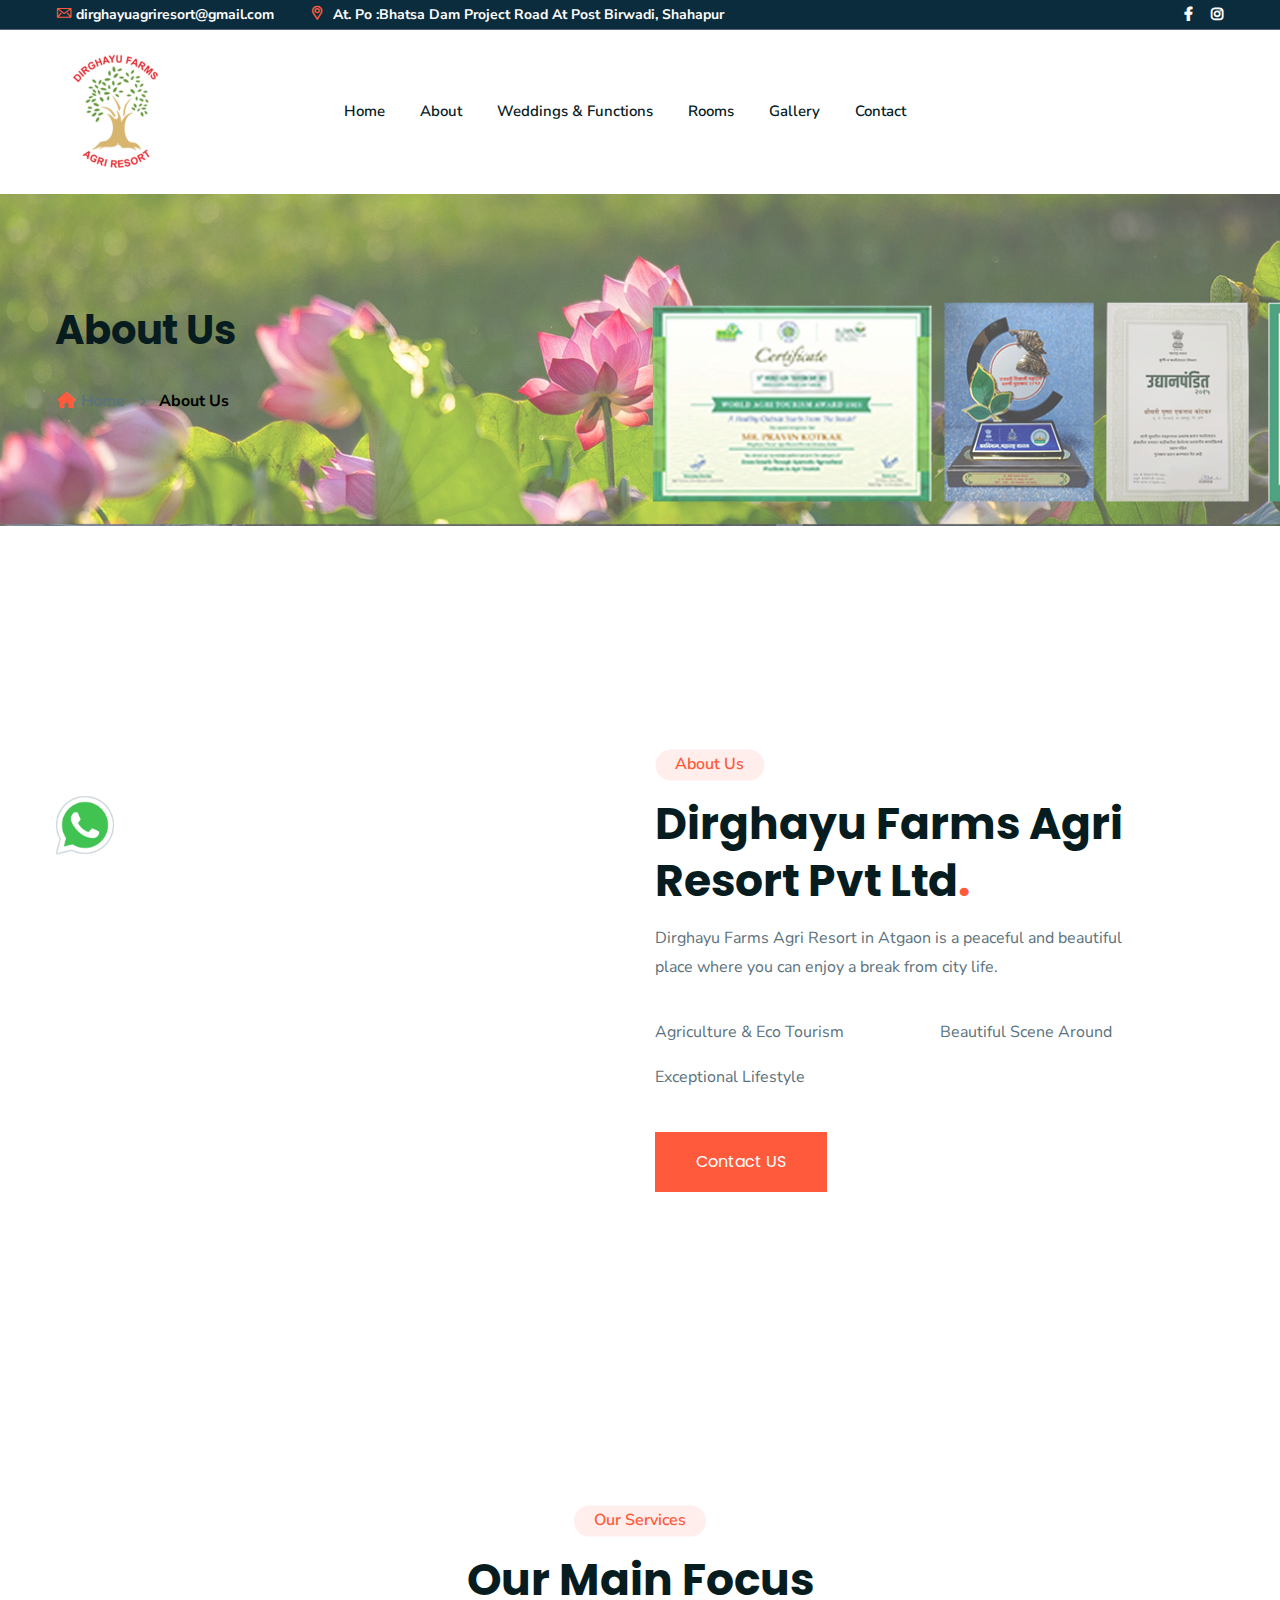
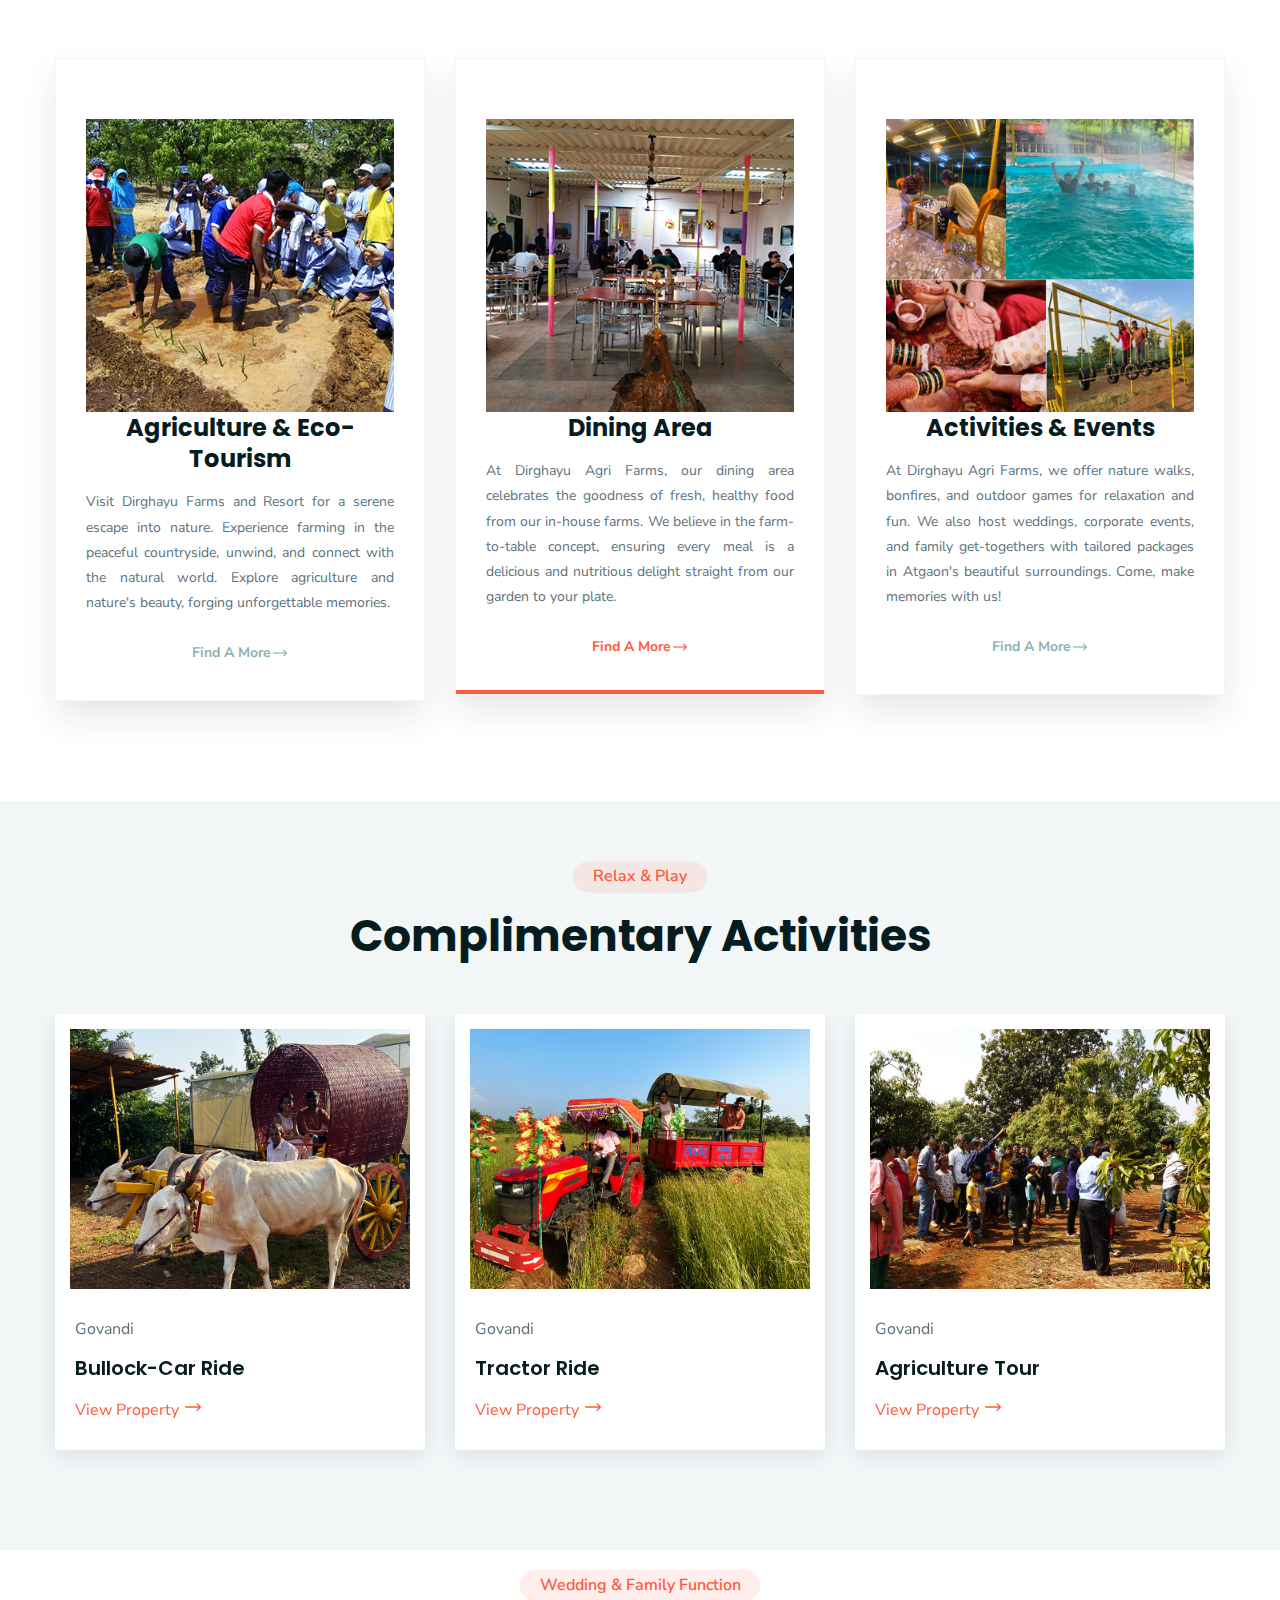
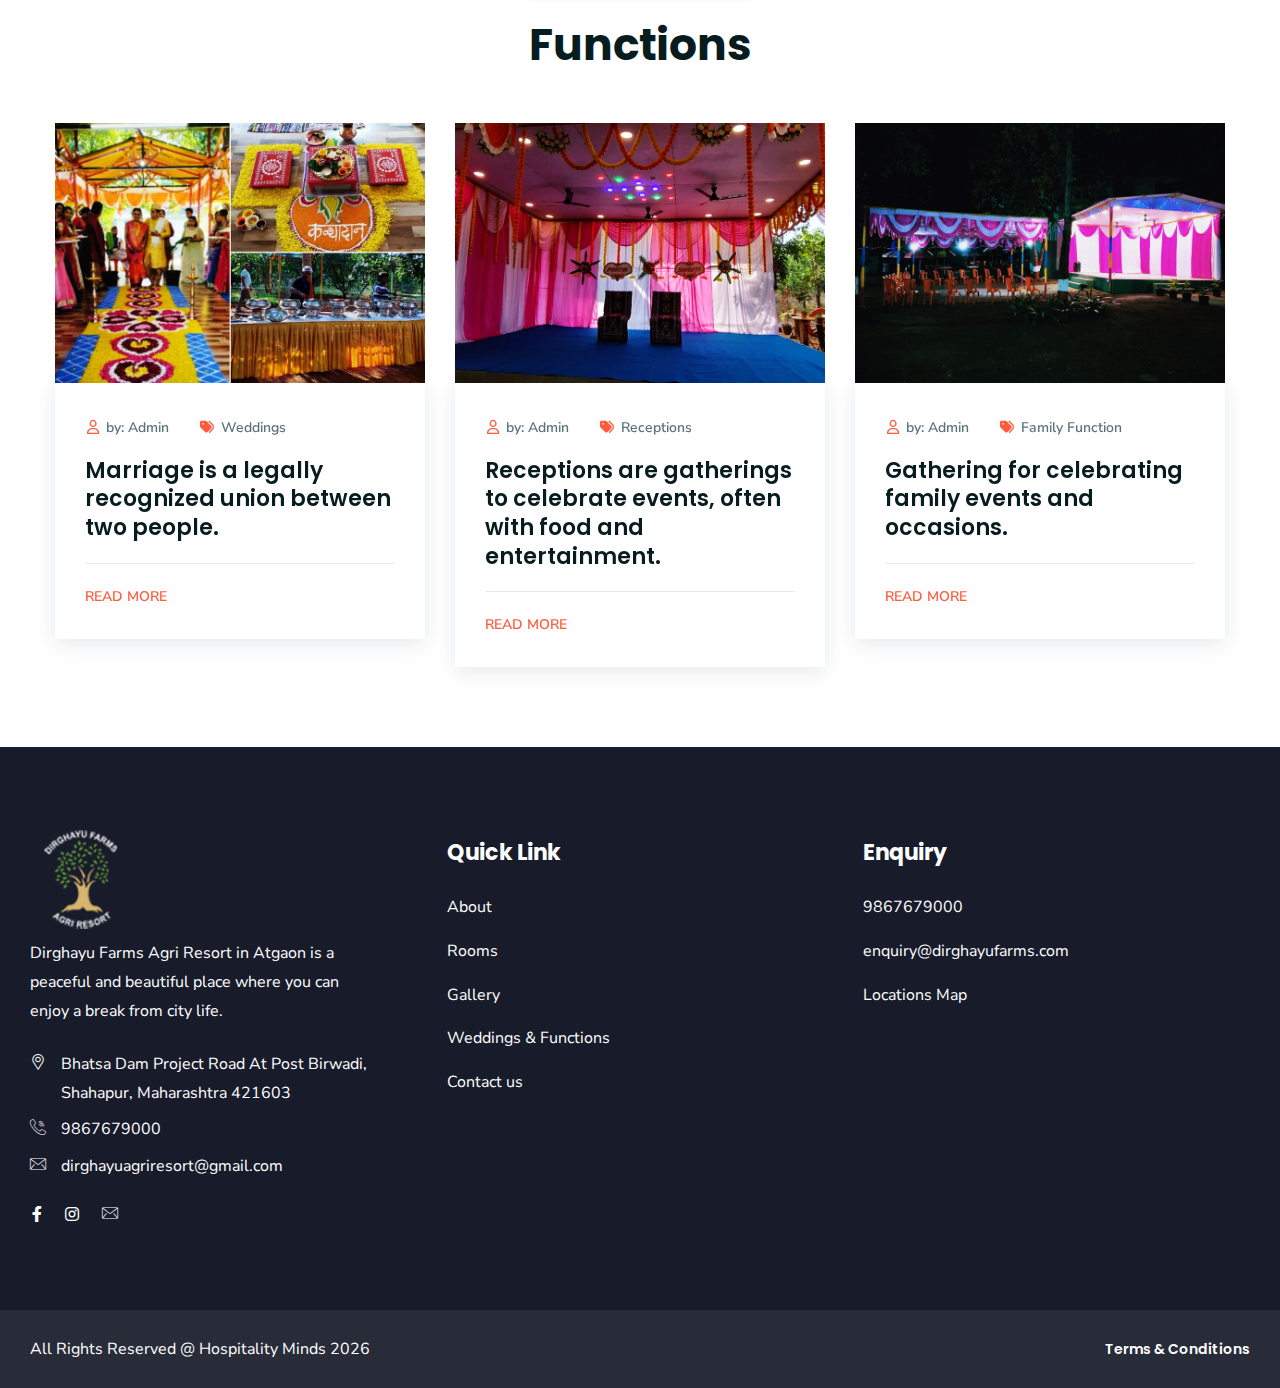
==== about.html @ 32375159 "gh111" ====
<!doctype html>
<html class="no-js" lang="zxx">

<head>
    <meta http-equiv="Content-Type" content="text/html; charset=UTF-8"/> 
    
    <meta http-equiv="x-ua-compatible" content="ie=edge">
    <title>About - Dirghayu Farms Agri Resort</title>
    <meta name="robots" content="noindex, follow" />
    <meta name="description" content="">
    <meta name="viewport" content="width=device-width, initial-scale=1, shrink-to-fit=no">

    <!-- Place favicon.png in the root directory -->
    <link rel="shortcut icon" href="img/favicon.png" type="image/x-icon" />
    <!-- Font Icons css -->
    <link rel="stylesheet" href="css/font-icons.css">
    <!-- plugins css -->
    <link rel="stylesheet" href="css/plugins.css">
    <!-- Main Stylesheet -->
    <link rel="stylesheet" href="css/style.css">
    <!-- Responsive css -->
    <link rel="stylesheet" href="css/responsive.css">
    <style>.whatsapp-icon {
        position: fixed;
        left: 50px;
        bottom: 40px;
        width: 70px;
        height: 70px;
        z-index: 999;}</style>
        <style>
            .page-title{
                font-size: 40px;
            }
        </style>
</head>

<body>
    <!--[if lte IE 9]>
        <p class="browserupgrade">You are using an <strong>outdated</strong> browser. Please <a href="https://browsehappy.com/">upgrade your browser</a> to improve your experience and security.</p>
    <![endif]-->
<!--Whatapp -->
<a href="https://wa.me/+919867679000" class="whatsapp-icon" onclick="openWhatsAppChat()" style="display: inline-flex; align-items: center; text-decoration: none;">
    <img src="img/whatsapp.png" alt="WhatsApp Icon" style="vertical-align: middle;">
    
</a>
    <!-- Add your site or application content here -->

    <!-- Body main wrapper start -->
    <div class="body-wrapper">

        <!-- HEADER AREA START (header-5) -->
        <!-- HEADER AREA START (header-5) -->
    <header class="ltn__header-area ltn__header-5 ltn__header-transparent--- gradient-color-4---">
        <!-- ltn__header-top-area start -->
        <div class="ltn__header-top-area section-bg-6 top-area-color-white---">
            <div class="container">
                <div class="row">
                    <div class="col-md-7">
                        <div class="ltn__top-bar-menu">
                            <ul>
                                <li><a href="mailto:dirghayuagriresort@gmail.com"><i class="icon-mail"></i>dirghayuagriresort@gmail.com</a></li>
                                <li><a href="https://maps.app.goo.gl/UyA1aAmWi23S4B428"><i class="icon-placeholder"></i> At. Po :Bhatsa Dam Project Road At Post Birwadi, Shahapur</a></li>
                            </ul>
                        </div>
                    </div>
                    <div class="col-md-5">
                        <div class="top-bar-right text-end">
                            <div class="ltn__top-bar-menu">
                                <ul>
                                    <!--<li class="d-none">
                                        <!-- ltn__language-menu 
                                        <div class="ltn__drop-menu ltn__currency-menu ltn__language-menu">
                                            <ul>
                                                <li><a href="#" class="dropdown-toggle"><span class="active-currency">English</span></a>
                                                    <ul>
                                                        <li><a href="#">Arabic</a></li>
                                                        <li><a href="#">Bengali</a></li>
                                                        <li><a href="#">Chinese</a></li>
                                                        <li><a href="#">English</a></li>
                                                        <li><a href="#">French</a></li>
                                                        <li><a href="#">Hindi</a></li>
                                                    </ul>
                                                </li>
                                            </ul>
                                        </div>
                                    </li>
                                    <li>-->
                                        <!-- ltn__social-media -->
                                        <div class="ltn__social-media">
                                            <ul>
                                                <li><a href="https://www.facebook.com/profile.php?id=61552082045412" title="Facebook"><i class="fab fa-facebook-f"></i></a></li>
                                                <li><a href="https://www.instagram.com/dirghayufarmsagriresortpvtltd/" title="Instagram"><i class="fab fa-instagram"></i></a></li>

                                            </ul>
                                        </div>
                                    </li>
                                    <!--<li>
                                        <!-- header-top-btn
                                        <div class="header-top-btn">
                                            <a href="add-listing.html">Add Listing</a>
                                        </div>
                                    </li>-->
                                </ul>
                            </div>
                        </div>
                    </div>
                </div>
            </div>
        </div>
        <!-- ltn__header-top-area end -->
        
        <!-- ltn__header-middle-area start -->
        <div class="ltn__header-middle-area ltn__header-sticky ltn__sticky-bg-white">
            <div class="container">
                <div class="row">
                    <div class="col">
                        <div class="site-logo-wrap">
                            <div class="site-logo">
                                <a href="index.html"><img src="img/logo14.png" alt="Logo"></a>
                            </div>
                            <div class="get-support clearfix d-none">
                                <div class="get-support-icon">
                                    <i class="icon-call"></i>
                                </div>
                                <div class="get-support-info">
                                    <h6>Get Support</h6>
                                        <h4><a href="tel:+919867679000">9867679000</a></h4>
                                </div>
                            </div>
                        </div>
                    </div>
                    <div class="col header-menu-column">
                        <div class="header-menu d-none d-xl-block">
                            <nav>
                                <div class="ltn__main-menu">
                                    <ul>
                                        <li><a href="index.html">Home</a>

                                        </li>
                                        <li><a href="about.html">About</a>
                                            <!--<ul>
                                                <li><a href="about.html">About</a></li>
                                                <li><a href="service.html">Services</a></li>
                                                <li><a href="service-details.html">Service Details</a></li>
                                                <li><a href="portfolio.html">Portfolio</a></li>
                                                <li><a href="portfolio-2.html">Portfolio - 02</a></li>
                                                <li><a href="portfolio-details.html">Portfolio Details</a></li>
                                                <li><a href="team.html">Team</a></li>
                                                <li><a href="team-details.html">Team Details</a></li>
                                                <li><a href="faq.html">FAQ</a></li>
                                                <li><a href="locations.html">Google Map Locations</a></li>
                                            </ul>-->
                                        </li>
                                        <!--<li><a href="Activites.html">Activities</a>-->
                                            <!--<ul>
                                                <li><a href="shop.html">Property Grid</a></li>
                                                <li><a href="shop-list.html">Property List</a></li>
                                                <li><a href="shop-grid.html">Property No Sidebar</a></li>
                                                <li><a href="shop-left-sidebar.html">Property Left sidebar</a></li>
                                                <li><a href="shop-right-sidebar.html">Property right sidebar</a></li>
                                                <li><a href="product-details.html">Property details </a></li>
                                                <li><a href="#">Other Pages <span class="float-end">>></span></a>
                                                    <ul>
                                                        <li><a href="cart.html">Cart</a></li>
                                                        <li><a href="wishlist.html">Wishlist</a></li>
                                                        <li><a href="checkout.html">Checkout</a></li>
                                                        <li><a href="order-tracking.html">Order Tracking</a></li>
                                                        <li><a href="account.html">My Account</a></li>
                                                        <li><a href="login.html">Sign in</a></li>
                                                        <li><a href="register.html">Register</a></li>
                                                    </ul>
                                                </li>
                                            </ul>-->
                                        
                                        <li><a href="Events.html">Weddings & Functions</a>
                                            <!--<ul>
                                                <li><a href="blog.html">News</a></li>
                                                <li><a href="blog-grid.html">News Grid</a></li>
                                                <li><a href="blog-left-sidebar.html">News Left sidebar</a></li>
                                                <li><a href="blog-right-sidebar.html">News Right sidebar</a></li>
                                                <li><a href="blog-details.html">News details</a></li>
                                            </ul>-->
                                        </li>
                                        <li><a href="Rooms.html">Rooms</a>
                                            <ul >
                                                <li><a href="LOTUS PACKAGE.html">LOTUS PACKAGE</a></li>
                                                <li><a href="KEWADA PACKAGE.html">KEWADA PACKAGE</a></li>
                                                <li><a href="KADAMB PACKAGE.html">KADAMB PACKAGE</a></li>
                                                <li><a href="DURVA PACKAGE.html">DURVA PACKAGE</a></li>
                                            </ul>
                                            <!--<ul class="mega-menu">
                                                <li><a href="#">Inner Pages</a>
                                                    <ul>
                                                        <li><a href="portfolio.html">Portfolio</a></li>
                                                        <li><a href="portfolio-2.html">Portfolio - 02</a></li>
                                                        <li><a href="portfolio-details.html">Portfolio Details</a></li>
                                                        <li><a href="team.html">Team</a></li>
                                                        <li><a href="team-details.html">Team Details</a></li>
                                                        <li><a href="faq.html">FAQ</a></li>
                                                    </ul>
                                                </li>
                                                <li><a href="#">Inner Pages</a>
                                                    <ul>
                                                        <li><a href="history.html">History</a></li>
                                                        <li><a href="add-listing.html">Add Listing</a></li>
                                                        <li><a href="locations.html">Google Map Locations</a></li>
                                                        <li><a href="404.html">404</a></li>
                                                        <li><a href="contact.html">Contact</a></li>
                                                        <li><a href="coming-soon.html">Coming Soon</a></li>
                                                    </ul>
                                                </li>
                                                <li><a href="#">Shop Pages</a>
                                                    <ul>
                                                        <li><a href="shop.html">Shop</a></li>
                                                        <li><a href="shop-left-sidebar.html">Shop Left sidebar</a></li>
                                                        <li><a href="shop-right-sidebar.html">Shop right sidebar</a></li>
                                                        <li><a href="shop-grid.html">Shop Grid</a></li>
                                                        <li><a href="product-details.html">Shop details </a></li>
                                                        <li><a href="cart.html">Cart</a></li>
                                                    </ul>
                                                </li>
                                                <li>
                                                    <a href="shop.html"><img src="img/banner/menu-banner-1.jpg" alt="#"></a>
                                                </li>
                                            </ul>-->
                                        </li>
                                        <li>
                                            <a href="Gallery.html">Gallery</a>
                                        </li>
                                        <li><a href="contact.html">Contact</a></li>

                                    </ul>
                                </div>
                            </nav>
                        </div>
                    </div>
                    <div class="col ltn__header-options ltn__header-options-2 mb-sm-20">
                        <!-- header-search-1 -->
                
                        <!-- user-menu -->
                        
                        <!-- mini-cart -->
                        
                        <!-- mini-cart -->
                        <!-- Mobile Menu Button -->
                        <div class="mobile-menu-toggle d-xl-none">
                            <a href="#ltn__utilize-mobile-menu" class="ltn__utilize-toggle">
                                <svg viewBox="0 0 800 600">
                                    <path d="M300,220 C300,220 520,220 540,220 C740,220 640,540 520,420 C440,340 300,200 300,200" id="top"></path>
                                    <path d="M300,320 L540,320" id="middle"></path>
                                    <path d="M300,210 C300,210 520,210 540,210 C740,210 640,530 520,410 C440,330 300,190 300,190" id="bottom" transform="translate(480, 320) scale(1, -1) translate(-480, -318) "></path>
                                </svg>
                            </a>
                        </div>
                    </div>
                </div>
            </div>
        </div>
        <!-- ltn__header-middle-area end -->
    </header>
    <!-- HEADER AREA END -->

   

    <!-- Utilize Mobile Menu Start -->
    <div id="ltn__utilize-mobile-menu" class="ltn__utilize ltn__utilize-mobile-menu">
        <div class="ltn__utilize-menu-inner ltn__scrollbar">
            <div class="ltn__utilize-menu-head">
                <div class="site-logo">
                    <a href="index.html"><img src="img/logo.png" alt="Logo"></a>
                </div>
                <button class="ltn__utilize-close">×</button>
            </div>
            <div class="ltn__utilize-menu-search-form">
                <form action="#">
                    <input type="text" placeholder="Search...">
                    <button><i class="fas fa-search"></i></button>
                </form>
            </div>
            <div class="ltn__utilize-menu">
                <ul>
                    <li><a href="index.html">Home</a>

                    </li>
                    <li><a href="about.html">About</a>
                        <!--<ul>
                            <li><a href="about.html">About</a></li>
                            <li><a href="service.html">Services</a></li>
                            <li><a href="service-details.html">Service Details</a></li>
                            <li><a href="portfolio.html">Portfolio</a></li>
                            <li><a href="portfolio-2.html">Portfolio - 02</a></li>
                            <li><a href="portfolio-details.html">Portfolio Details</a></li>
                            <li><a href="team.html">Team</a></li>
                            <li><a href="team-details.html">Team Details</a></li>
                            <li><a href="faq.html">FAQ</a></li>
                            <li><a href="locations.html">Google Map Locations</a></li>
                        </ul>-->
                    </li>
                    <!--<li><a href="Activites.html">Activities</a>-->
                        <!--<ul>
                            <li><a href="shop.html">Property Grid</a></li>
                            <li><a href="shop-list.html">Property List</a></li>
                            <li><a href="shop-grid.html">Property No Sidebar</a></li>
                            <li><a href="shop-left-sidebar.html">Property Left sidebar</a></li>
                            <li><a href="shop-right-sidebar.html">Property right sidebar</a></li>
                            <li><a href="product-details.html">Property details </a></li>
                            <li><a href="#">Other Pages <span class="float-end">>></span></a>
                                <ul>
                                    <li><a href="cart.html">Cart</a></li>
                                    <li><a href="wishlist.html">Wishlist</a></li>
                                    <li><a href="checkout.html">Checkout</a></li>
                                    <li><a href="order-tracking.html">Order Tracking</a></li>
                                    <li><a href="account.html">My Account</a></li>
                                    <li><a href="login.html">Sign in</a></li>
                                    <li><a href="register.html">Register</a></li>
                                </ul>
                            </li>
                        </ul>-->
                    
                    <li><a href="Events.html">Weddings & Functions</a>
                        <!--<ul>
                            <li><a href="blog.html">News</a></li>
                            <li><a href="blog-grid.html">News Grid</a></li>
                            <li><a href="blog-left-sidebar.html">News Left sidebar</a></li>
                            <li><a href="blog-right-sidebar.html">News Right sidebar</a></li>
                            <li><a href="blog-details.html">News details</a></li>
                        </ul>-->
                    </li>
                    <li><a href="Rooms.html">Rooms<span class="float-end">>></span></a>
                        <ul >
                            <li><a href="LOTUS PACKAGE.html">LOTUS PACKAGE</a></li>
                            <li><a href="KEWADA PACKAGE.html">KEWADA PACKAGE</a></li>
                            <li><a href="KADAMB PACKAGE.html">KADAMB PACKAGE</a></li>
                            <li><a href="DURVA PACKAGE.html">DURVA PACKAGE</a></li>
                        </ul>
                        <!--<ul class="mega-menu">
                            <li><a href="#">Inner Pages</a>
                                <ul>
                                    <li><a href="portfolio.html">Portfolio</a></li>
                                    <li><a href="portfolio-2.html">Portfolio - 02</a></li>
                                    <li><a href="portfolio-details.html">Portfolio Details</a></li>
                                    <li><a href="team.html">Team</a></li>
                                    <li><a href="team-details.html">Team Details</a></li>
                                    <li><a href="faq.html">FAQ</a></li>
                                </ul>
                            </li>
                            <li><a href="#">Inner Pages</a>
                                <ul>
                                    <li><a href="history.html">History</a></li>
                                    <li><a href="add-listing.html">Add Listing</a></li>
                                    <li><a href="locations.html">Google Map Locations</a></li>
                                    <li><a href="404.html">404</a></li>
                                    <li><a href="contact.html">Contact</a></li>
                                    <li><a href="coming-soon.html">Coming Soon</a></li>
                                </ul>
                            </li>
                            <li><a href="#">Shop Pages</a>
                                <ul>
                                    <li><a href="shop.html">Shop</a></li>
                                    <li><a href="shop-left-sidebar.html">Shop Left sidebar</a></li>
                                    <li><a href="shop-right-sidebar.html">Shop right sidebar</a></li>
                                    <li><a href="shop-grid.html">Shop Grid</a></li>
                                    <li><a href="product-details.html">Shop details </a></li>
                                    <li><a href="cart.html">Cart</a></li>
                                </ul>
                            </li>
                            <li>
                                <a href="shop.html"><img src="img/banner/menu-banner-1.jpg" alt="#"></a>
                            </li>
                        </ul>-->
                    </li>
                    <li>
                        <a href="Gallery.html">Gallery</a>
                    </li>
                    <li><a href="contact.html">Contact</a></li>

                </ul>
            </div>
            
            <div class="ltn__social-media-2">
                <ul>
                    <li><a href="https://www.facebook.com/profile.php?id=61552082045412" title="Facebook"><i class="fab fa-facebook-f"></i></a></li>
                    <li><a href="https://www.instagram.com/dirghayufarmsagriresortpvtltd/" title="Instagram"><i class="fab fa-instagram"></i></a></li>
                </ul>
            </div>
        </div>
    </div>
        <!-- Utilize Mobile Menu End -->

        <div class="ltn__utilize-overlay"></div>

        <div class="ltn__breadcrumb-area text-left bg-overlay-white-30 bg-image "  data-bs-bg="img/1.png" >
            <div class="container">
                <div class="row">
                    <div class="col-lg-12">
                        <div class="ltn__breadcrumb-inner">
                            <h1 class="page-title">About Us</h1>
                            <div class="ltn__breadcrumb-list">
                                <ul>
                                    <li><a href="index.html"><span class="ltn__secondary-color"><i class="fas fa-home"></i></span> Home</a></li>
                                    <li>About Us</li>
                                </ul>
                            </div>
                        </div>
                    </div>
                </div>
            </div>
        </div>
        <!-- BREADCRUMB AREA END -->
    
        <!-- ABOUT US AREA START -->
        <div class="ltn__about-us-area pt-120--- pb-90 mt--30">
            <div class="container">
                <div class="row">
                    <div class="col-lg-6 align-self-center">
                        <div class="about-us-img-wrap about-img-left">
                            <iframe width="569" height="700" src="https://www.youtube.com/embed/utRr8TyPP9E?si=YI-LQhQN0fRVqrcI" title="YouTube video player" 
                            frameborder="0" auto-play="true" allow="accelerometer; clipboard-write; encrypted-media; gyroscope; picture-in-picture; web-share" allowfullscreen></iframe>
                            
                        </div>
                    </div>
                    <div class="col-lg-6 align-self-center">
                        <div class="about-us-info-wrap">
                            <div class="section-title-area ltn__section-title-2--- mb-20">
                                <h6 class="section-subtitle section-subtitle-2 ltn__secondary-color">About Us</h6>
                                <h1 class="section-title">Dirghayu Farms Agri Resort Pvt Ltd<span>.</span></h1>
                                <p>Dirghayu Farms Agri Resort in Atgaon is a peaceful and beautiful
                                     place where you can enjoy a break from city life.</p>
                            </div>
                            <ul class="ltn__list-item-half clearfix">
                                <li>
                                    
                                    Agriculture & Eco Tourism
                                </li>
                                <li>
                                    
                                    Beautiful Scene Around
                                </li>
                                <li>
                                    
                                    Exceptional Lifestyle
                                </li>
                                
                            </ul>
                            
                            <div class="btn-wrapper animated">
                                <a href="contact.html" class="theme-btn-1 btn btn-effect-1">Contact US</a>
                            </div>
                        </div>
                    </div>
                </div>
            </div>
        </div>
        <!-- ABOUT US AREA END -->
        
        <!-- FEATURE AREA START ( Feature - 6) -->
        <div class="ltn__feature-area section-bg-1--- pt-90 pb-70 mb-70---">
            <div class="container">
                <div class="row">
                    <div class="col-lg-12">
                        <div class="section-title-area ltn__section-title-2--- text-center">
                            <h6 class="section-subtitle section-subtitle-2 ltn__secondary-color">Our Services</h6>
                            <h1 class="section-title">Our Main Focus</h1>
                        </div>
                    </div>
                </div>
                <div class="row ltn__custom-gutter---  justify-content-center">
                    <div class="col-lg-4 col-sm-6 col-12">
                        <div class="ltn__feature-item ltn__feature-item-6 text-center bg-white  box-shadow-1">
                            <div class="ltn__feature-icon">
                                <!-- <span><i class="flaticon-house"></i></span> -->
                                <!--<img src="img/icons/icon-img/21.png" alt="#">-->
                            </div>
                            <div class="ltn__feature-info">
                                <div class="over1">
                                    <img src="img\home\A1.png" alt="Avatar" class="image">
                                    <div class="overlay1">
                                      <div class="text"><h3><a href="">Agriculture & Eco-Tourism</a></h3>
                                        <p style="text-align: justify; text-justify: inter-word;">Visit Dirghayu Farms and Resort for a serene escape into nature. Experience farming in the peaceful countryside, unwind, and connect with the natural world. Explore agriculture and nature's beauty, forging unforgettable memories.</p>
                                            <a class="ltn__service-btn" href="#">Find A More <i class="flaticon-right-arrow"></i></a></div>
                                    </div>
                                  </div>
                                
                            </div>
                        </div>
                    </div>
                    <div class="col-lg-4 col-sm-6 col-12">
                        <div class="ltn__feature-item ltn__feature-item-6 text-center bg-white  box-shadow-1 active">
                            <div class="ltn__feature-icon">
                                <!-- <span><i class="flaticon-house-3"></i></span> -->
                                <!--<img src="img/icons/icon-img/22.png" alt="#">-->
                            </div>
                            <div class="ltn__feature-info">
                                <div class="over1">
                                    <img src="img\home\D1.png" alt="Avatar" class="image">
                                    <div class="overlay1">
                                      <div class="text"><h3><a href="">Dining Area</a></h3>
                                        <p style="text-align: justify; text-justify: inter-word;">At Dirghayu Agri Farms, our dining area celebrates the goodness of fresh, healthy food from our in-house farms. We believe in the farm-to-table concept, ensuring every meal is a delicious and nutritious delight straight from our garden to your plate.</p>
                                        <a class="ltn__service-btn" href="#">Find A More <i class="flaticon-right-arrow"></i></a></div>
                                    </div>
                                </div>
                                
                            </div>
                        </div>
                    </div>
                    <div class="col-lg-4 col-sm-6 col-12">
                        <div class="ltn__feature-item ltn__feature-item-6 text-center bg-white  box-shadow-1">
                            <div class="ltn__feature-icon">
                                <!-- <span><i class="flaticon-deal-1"></i></span> -->
                                <!--<img src="img/icons/icon-img/23.png" alt="#">-->
                            </div>
                            
                            <div class="ltn__feature-info">
                                <div class="over1">
                                    <img src="img\home\W1.png" alt="Avatar" class="image">
                                    <div class="overlay1">
                                      <div class="text"><h3><a href="">Activities & Events</a></h3>
                                        <p style="text-align: justify; text-justify: inter-word;">At Dirghayu Agri Farms, we offer nature walks, bonfires, and outdoor games for relaxation and fun. We also host weddings, corporate events, and family get-togethers with tailored packages in Atgaon's beautiful surroundings. Come, make memories with us!</p> 
                                        <a class="ltn__service-btn" href="#">Find A More <i class="flaticon-right-arrow"></i></a></div>
                                    </div>
                                </div>
                            </div>
                        </div>
                    </div>
                </div>
            </div>
        </div>
        <!-- FEATURE AREA END -->

        <div class="ltn__search-by-place-area section-bg-1 before-bg-top--- bg-image-top--- pt-60 pb-50" data-bs-bg="img/bg/20.jpg">
            <div class="container">
                <div class="row">
                    <div class="col-lg-12">
                        <div class="section-title-area ltn__section-title-2--- text-center">
                            <h6 class="section-subtitle section-subtitle-2 ltn__secondary-color">Relax & Play</h6>
                            <h1 class="section-title">Complimentary Activities</h1>
                        </div>
                    </div>
                </div>
                <div class="row ltn__search-by-place-slider-1-active slick-arrow-1">
                    <div class="col-lg-4">
                        <div class="ltn__search-by-place-item">
                            <div class="search-by-place-img">
                                <img src="img\home\7.jpg" alt="#">
                                
                            </div>
                            <div class="search-by-place-info">
                                <h6><a href="locations.html">Govandi</a></h6>
                                <h4><a href="product-details.html">Bullock-Car Ride</a></h4>
                                <div class="search-by-place-btn">
                                    <a href="Activites.html">View Property <i class="flaticon-right-arrow"></i></a>
                                </div>
                            </div>
                        </div>
                    </div>
                    <div class="col-lg-4">
                        <div class="ltn__search-by-place-item">
                            <div class="search-by-place-img">
                                <img src="img\home\6.jpg" alt="#">
                                
                            </div>
                            <div class="search-by-place-info">
                                <h6><a href="locations.html">Govandi</a></h6>
                                <h4><a href="product-details.html">Tractor Ride</a></h4>
                                <div class="search-by-place-btn">
                                    <a href="Activites.html">View Property <i class="flaticon-right-arrow"></i></a>
                                </div>
                            </div>
                        </div>
                    </div>
                    <div class="col-lg-4">
                        <div class="ltn__search-by-place-item">
                            <div class="search-by-place-img">
                                <img src="img\home\9.jpg" alt="#">
                                
                            </div>
                            <div class="search-by-place-info">
                                <h6><a href="locations.html">Govandi</a></h6>
                                <h4><a href="product-details.html">Agriculture Tour</a></h4>
                                <div class="search-by-place-btn">
                                    <a href="Activites.html">View Property <i class="flaticon-right-arrow"></i></a>
                                </div>
                            </div>
                        </div>
                    </div>
                    <div class="col-lg-4">
                        <div class="ltn__search-by-place-item">
                            <div class="search-by-place-img">
                                <img src="img\home\5.jpg" alt="#">
                                
                            </div>
                            <div class="search-by-place-info">
                                <h6><a href="locations.html">Govandi</a></h6>
                                <h4><a href="product-details.html">Swimming Pool</a></h4>
                                <div class="search-by-place-btn">
                                    <a href="Activites.html">View Property <i class="flaticon-right-arrow"></i></a>
                                </div>
                            </div>
                        </div>
                    </div>

                    <div class="col-lg-4">
                        <div class="ltn__search-by-place-item">
                            <div class="search-by-place-img">
                                <img src="img\home\1.jpg" alt="#">
                                
                            </div>
                            <div class="search-by-place-info">
                                <h6><a href="locations.html">Govandi</a></h6>
                                <h4><a href="product-details.html">Burma Bridge</a></h4>
                                <div class="search-by-place-btn">
                                    <a href="Activites.html">View Property <i class="flaticon-right-arrow"></i></a>
                                </div>
                            </div>
                        </div>
                    </div>
                    <div class="col-lg-4">
                        <div class="ltn__search-by-place-item">
                            <div class="search-by-place-img">
                                <img src="img\home\10.jpg" alt="#">
                                
                            </div>
                            <div class="search-by-place-info">
                                <h6><a href="locations.html">Govandi</a></h6>
                                <h4><a href="product-details.html">School Picnic</a></h4>
                                <div class="search-by-place-btn">
                                    <a href="Activites.html">View Property <i class="flaticon-right-arrow"></i></a>
                                </div>
                            </div>
                        </div>
                    </div>
                    <div class="col-lg-4">
                        <div class="ltn__search-by-place-item">
                            <div class="search-by-place-img">
                                <img src="img\home\8.jpg" alt="#">
                                
                            </div>
                            <div class="search-by-place-info">
                                <h6><a href="locations.html">Govandi</a></h6>
                                <h4><a href="product-details.html">Bio-Gas Plant</a></h4>
                                <div class="search-by-place-btn">
                                    <a href="Activites.html">View Property <i class="flaticon-right-arrow"></i></a>
                                </div>
                            </div>
                        </div>
                    </div>

                    <div class="col-lg-4">
                        <div class="ltn__search-by-place-item">
                            <div class="search-by-place-img">
                                <img src="img\home\15.jpg" alt="#">
                                
                            </div>
                            <div class="search-by-place-info">
                                <h6><a href="locations.html">Govandi</a></h6>
                                <h4><a href="product-details.html">PlayGround(Night-Time)</a></h4>
                                <div class="search-by-place-btn">
                                    <a href="Activites.html">View Property <i class="flaticon-right-arrow"></i></a>
                                </div>
                            </div>
                        </div>
                    </div>
                    <div class="col-lg-4">
                        <div class="ltn__search-by-place-item">
                            <div class="search-by-place-img">
                                <img src="img\home\18.jpg" alt="#">
                                
                            </div>
                            <div class="search-by-place-info">
                                <h6><a href="locations.html">Govandi</a></h6>
                                <h4><a href="product-details.html">Kid's PlayZone</a></h4>
                                <div class="search-by-place-btn">
                                    <a href="Activites.html">View Property <i class="flaticon-right-arrow"></i></a>
                                </div>
                            </div>
                        </div>
                    </div>
                    <div class="col-lg-4">
                        <div class="ltn__search-by-place-item">
                            <div class="search-by-place-img">
                                <img src="img\home\17.jpg" alt="#">
                                
                            </div>
                            <div class="search-by-place-info">
                                <h6><a href="locations.html">Govandi</a></h6>
                                <h4><a href="product-details.html">Open Garden Gym</a></h4>
                                <div class="search-by-place-btn">
                                    <a href="Activites.html">View Property <i class="flaticon-right-arrow"></i></a>
                                </div>
                            </div>
                        </div>
                    </div>
                    <div class="col-lg-4">
                        <div class="ltn__search-by-place-item">
                            <div class="search-by-place-img">
                                <img src="img\home\11.jpg" alt="#">
                                
                            </div>
                            <div class="search-by-place-info">
                                <h6><a href="locations.html">Govandi</a></h6>
                                <h4><a href="product-details.html">Farming(Sapling Plantation)</a></h4>
                                <div class="search-by-place-btn">
                                    <a href="Activites.html">View Property <i class="flaticon-right-arrow"></i></a>
                                </div>
                            </div>
                        </div>
                    </div>
                    <!--  -->
                </div>
            </div>
        </div>




        <div class="ltn__blog-area pt-20 pb-30">
            <div class="container">
                <div class="row">
                    <div class="col-lg-12">
                        <div class="section-title-area ltn__section-title-2--- text-center">
                            <h6 class="section-subtitle section-subtitle-2 ltn__secondary-color">Wedding & Family Function</h6>
                            <h1 class="section-title"> Functions </h1>
                        </div>
                    </div>
                </div>
                <div class="row  ltn__blog-slider-one-active slick-arrow-1 ltn__blog-item-3-normal">
                    <!-- Blog Item -->
                    <div class="col-lg-12">
                        <div class="ltn__blog-item ltn__blog-item-3">
                            <div class="ltn__blog-img">
                                <img src="img\home\events\50.jpg" alt="#">
                            </div>
                            <div class="ltn__blog-brief">
                                <div class="ltn__blog-meta">
                                    <ul>
                                        <li class="ltn__blog-author">
                                            <a href="#"><i class="far fa-user"></i>by: Admin</a>
                                        </li>
                                        <li class="ltn__blog-tags">
                                            <a href="#"><i class="fas fa-tags"></i>Weddings</a>
                                        </li>
                                    </ul>
                                </div>
                                <h3 class="ltn__blog-title"><a href="Wedding.html">
                                    Marriage is a legally recognized union between two people.</a></h3>
                                <div class="ltn__blog-meta-btn">
                                    
                                    <div class="ltn__blog-btn">
                                        <a href="Wedding.html">Read more</a>
                                    </div>
                                </div>
                            </div>
                        </div>
                    </div>
                    <!-- Blog Item -->
                    <div class="col-lg-12">
                        <div class="ltn__blog-item ltn__blog-item-3">
                            <div class="ltn__blog-img">
                                <img src="img\home\events\52.jpg" alt="#">
                            </div>
                            <div class="ltn__blog-brief">
                                <div class="ltn__blog-meta">
                                    <ul>
                                        <li class="ltn__blog-author">
                                            <a href="#"><i class="far fa-user"></i>by: Admin</a>
                                        </li>
                                        <li class="ltn__blog-tags">
                                            <a href="#"><i class="fas fa-tags"></i>Receptions</a>
                                        </li>
                                    </ul>
                                </div>
                                <h3 class="ltn__blog-title"><a href="Wedding.html">
                                    Receptions are gatherings to celebrate events, often with food and entertainment.</a></h3>
                                <div class="ltn__blog-meta-btn">
                                    
                                    <div class="ltn__blog-btn">
                                        <a href="Wedding.html">Read more</a>
                                    </div>
                                </div>
                            </div>
                        </div>
                    </div>
                    <!-- Blog Item -->
                    
                    <!-- Blog Item -->
                    
                    <!-- Blog Item -->
                    <div class="col-lg-12">
                        <div class="ltn__blog-item ltn__blog-item-3">
                            <div class="ltn__blog-img">
                                <img src="img\home\events\47.jpg" alt="#">
                            </div>
                            <div class="ltn__blog-brief">
                                <div class="ltn__blog-meta">
                                    <ul>
                                        <li class="ltn__blog-author">
                                            <a href="#"><i class="far fa-user"></i>by: Admin</a>
                                        </li>
                                        <li class="ltn__blog-tags">
                                            <a href="#"><i class="fas fa-tags"></i>Family Function</a>
                                        </li>
                                    </ul>
                                </div>
                                <h3 class="ltn__blog-title"><a href="Events.html">
                                    Gathering for celebrating family events and occasions.</a></h3>
                                <div class="ltn__blog-meta-btn">
                                    
                                    <div class="ltn__blog-btn">
                                        <a href="Wedding.html">Read more</a>
                                    </div>
                                </div>
                            </div>
                        </div>
                    </div>
                    <!-- Blog Item -->
                    <div class="col-lg-12">
                        <div class="ltn__blog-item ltn__blog-item-3">
                            <div class="ltn__blog-img">
                                <img src="img\home\events\43.jpg" alt="#">
                            </div>
                            <div class="ltn__blog-brief">
                                <div class="ltn__blog-meta">
                                    <ul>
                                        <li class="ltn__blog-author">
                                            <a href="#"><i class="far fa-user"></i>by: Admin</a>
                                        </li>
                                        <li class="ltn__blog-tags">
                                            <a href="#"><i class="fas fa-tags"></i>Birthday Parties</a>
                                        </li>
                                    </ul>
                                </div>
                                <h3 class="ltn__blog-title"><a href="Events.html">
                                     Birthday parties celebrate individuals with cakes, gifts, and merriment.</a></h3>
                                <div class="ltn__blog-meta-btn">
                                    
                                    <div class="ltn__blog-btn">
                                        <a href="Events.html">Read more</a>
                                    </div>
                                </div>
                            </div>
                        </div>
                    </div>

                    
                    <!--  -->
                </div>
            </div>
        </div>
        <!-- TEAM AREA START (Team - 3) -->
        
        <!-- TEAM AREA END -->
    
        <!-- TESTIMONIAL AREA START (testimonial-7) -->
        
        <!-- TESTIMONIAL AREA END -->
    
        <!-- BLOG AREA START (blog-3) -->
        
        <!-- BLOG AREA END -->
    
        <!-- CALL TO ACTION START (call-to-action-6) -->
        
        <!-- CALL TO ACTION END -->

        <!-- FOOTER AREA START -->
        <footer class="ltn__footer-area  ">
            <div class="footer-top-area  section-bg-2 plr--5">
                <div class="container-fluid">
                    <div class="row">
                        <div class="col-xl-4 col-md-6 col-sm-6 col-12">
                            <div class="footer-widget footer-about-widget">
                                <div class="footer-logo">
                                    <div class="site-logo">
                                        <img src="img/logo13.png" alt="Logo">
                                    </div>
                                </div>
                                <p>Dirghayu Farms Agri Resort in Atgaon is a peaceful and beautiful place where you can enjoy a break from city life. </p>
                                <div class="footer-address">
                                    <ul>
                                        <li>
                                            <div class="footer-address-icon">
                                                <i class="icon-placeholder"></i>
                                            </div>
                                            <div class="footer-address-info">
                                                <p>
                                                    <a href="https://maps.app.goo.gl/mz7RnLhfDMcDWUFW6">Bhatsa Dam Project Road At Post Birwadi, Shahapur, Maharashtra 421603</a>
                                                </p>
                                            </div>
                                        </li>
                                        <li>
                                            <div class="footer-address-icon">
                                                <i class="icon-call"></i>
                                            </div>
                                            <div class="footer-address-info">
                                                <p><a href="tel:+919867679000">9867679000</a></p>
                                            </div>
                                        </li>
                                        <li>
                                            <div class="footer-address-icon">
                                                <i class="icon-mail"></i>
                                            </div>
                                            <div class="footer-address-info">
                                                <p><a href="mailto:dirghayuagriresort@gmail.com">dirghayuagriresort@gmail.com</a></p>
                                            </div>
                                        </li>
                                    </ul>
                                </div>
                                <div class="ltn__social-media mt-20">
                                    <ul>
                                        <li><a href="https://www.facebook.com/profile.php?id=61552082045412" title="Facebook"><i class="fab fa-facebook-f"></i></a></li>
                                        <li><a href="https://www.instagram.com/dirghayufarmsagriresortpvtltd/" title="Instagram"><i class="fab fa-instagram"></i></a></li>
                                        <li><a href="mailto:dirghayuagriresort@gmail.com" title="Mail"><i class=" icon-mail"></i></a></li>
                                    </ul>
                                </div>
                            </div>
                        </div>
                        <div class="col-xl-4 col-md-6 col-sm-6 col-12">
                            <div class="footer-widget footer-menu-widget clearfix">
                                <h4 class="footer-title">Quick Link</h4>
                                <div class="footer-menu">
                                    <ul>
                                        <li><a href="about.html">About</a></li>
                                        
                                        <li><a href="Rooms.html">Rooms</a>
                                            <!--<ul class="">
                                                <li><a href="">LOTUS PACKAGE</a></li>
                                                <li><a href="">KEWADA PACKAGE</a></li>
                                                <li><a href="">KADAMB PACKAGE</a></li>
                                                <li><a href="">DURVA PACKAGE</a></li>
                                            </ul>-->
                                        </li>

                                        <li><a href="Gallery.html">Gallery</a></li>
                                        <li><a href="Events.html">Weddings & Functions</a></li>
                                        <li><a href="contact.html">Contact us</a></li>
                                    </ul>
                                </div>
                            </div>
                        </div>
                        
                        <div class="col-xl-4 col-md-6 col-sm-6 col-12">
                            <div class="footer-widget footer-menu-widget clearfix">
                                <h4 class="footer-title">Enquiry</h4>
                                <div class="footer-menu">
                                    <ul>
                                        <li><a href="tel:+919867679000">9867679000</a></li>
                                        <li><a href="mailto:enquiry@dirghayufarms.com">enquiry@dirghayufarms.com</a></li>
                                        <li><a href="locations.html">Locations Map</a></li>

                                    </ul>
                                </div>
                            </div>
                        </div>

                    </div>
                </div>
            </div>
            <div class="ltn__copyright-area ltn__copyright-2 section-bg-7  plr--5">
                <div class="container-fluid ltn__border-top-2">
                    <div class="row">
                        <div class="col-md-6 col-12">
                            <div class="ltn__copyright-design clearfix">
                                <p>All Rights Reserved @ <a href="https://hospitalityminds.com/">Hospitality Minds</a> <span class="current-year"></span></p>
                            </div>
                        </div>
                        <div class="col-md-6 col-12 align-self-center">
                            <div class="ltn__copyright-menu text-end">
                                <ul>
                                    <li><a href="#">Terms & Conditions</a></li>

                                </ul>
                            </div>
                        </div>
                    </div>
                </div>
            </div>
        </footer>
        <!-- FOOTER AREA END -->

        <!-- MODAL AREA START (Quick View Modal) -->
        
        <!-- MODAL AREA END -->

        <!-- MODAL AREA START (Add To Cart Modal) -->
        
        <!-- MODAL AREA END -->

        <!-- MODAL AREA START (Wishlist Modal) -->
        
        <!-- MODAL AREA END -->

    </div>
    <!-- Body main wrapper end -->

    <!-- preloader area start -->
    <div class="preloader d-none" id="preloader">
        <div class="preloader-inner">
            <div class="spinner">
                <div class="dot1"></div>
                <div class="dot2"></div>
            </div>
        </div>
    </div>
    <!-- preloader area end -->

    <!-- All JS Plugins -->
    <script src="js/plugins.js"></script>
    <!-- Main JS -->
    <script src="js/main.js"></script>

</body>

</html>
---- css/font-icons.css ----
/* ===================================================
>>> TABLE OF CONTENTS:
======================================================
  1. Font Awesome 
  2. Flat Icon
  3. Iconmoon Icon

 
=================================================== */


/*---------------------------------------------------------------
  1. Font Awesome 6 Icon
---------------------------------------------------------------*/


/*!
 * Font Awesome Free 6.0.0 by @fontawesome - https://fontawesome.com
 * License - https://fontawesome.com/license/free (Icons: CC BY 4.0, Fonts: SIL OFL 1.1, Code: MIT License)
 * Copyright 2022 Fonticons, Inc.
 */

.fa {
    font-family: var(--fa-style-family, "Font Awesome 6 Free");
    font-weight: var(--fa-style, 900);
}

.fa,
.fa-brands,
.fa-duotone,
.fa-light,
.fa-regular,
.fa-solid,
.fa-thin,
.fab,
.fad,
.fal,
.far,
.fas,
.fat {
    -moz-osx-font-smoothing: grayscale;
    -webkit-font-smoothing: antialiased;
    display: var(--fa-display, inline-block);
    font-style: normal;
    font-variant: normal;
    line-height: 1;
    text-rendering: auto;
}

.fa-1x {
    font-size: 1em;
}

.fa-2x {
    font-size: 2em;
}

.fa-3x {
    font-size: 3em;
}

.fa-4x {
    font-size: 4em;
}

.fa-5x {
    font-size: 5em;
}

.fa-6x {
    font-size: 6em;
}

.fa-7x {
    font-size: 7em;
}

.fa-8x {
    font-size: 8em;
}

.fa-9x {
    font-size: 9em;
}

.fa-10x {
    font-size: 10em;
}

.fa-2xs {
    font-size: 0.625em;
    line-height: 0.1em;
    vertical-align: 0.225em;
}

.fa-xs {
    font-size: 0.75em;
    line-height: 0.08333em;
    vertical-align: 0.125em;
}

.fa-sm {
    font-size: 0.875em;
    line-height: 0.07143em;
    vertical-align: 0.05357em;
}

.fa-lg {
    font-size: 1.25em;
    line-height: 0.05em;
    vertical-align: -0.075em;
}

.fa-xl {
    font-size: 1.5em;
    line-height: 0.04167em;
    vertical-align: -0.125em;
}

.fa-2xl {
    font-size: 2em;
    line-height: 0.03125em;
    vertical-align: -0.1875em;
}

.fa-fw {
    text-align: center;
    width: 1.25em;
}

.fa-ul {
    list-style-type: none;
    margin-left: var(--fa-li-margin, 2.5em);
    padding-left: 0;
}

.fa-ul>li {
    position: relative;
}

.fa-li {
    left: calc(var(--fa-li-width, 2em) * -1);
    position: absolute;
    text-align: center;
    width: var(--fa-li-width, 2em);
    line-height: inherit;
}

.fa-border {
    border-radius: var(--fa-border-radius, 0.1em);
    border: var(--fa-border-width, 0.08em) var(--fa-border-style, solid) var(--fa-border-color, #eee);
    padding: var(--fa-border-padding, 0.2em 0.25em 0.15em);
}

.fa-pull-left {
    float: left;
    margin-right: var(--fa-pull-margin, 0.3em);
}

.fa-pull-right {
    float: right;
    margin-left: var(--fa-pull-margin, 0.3em);
}

.fa-beat {
    -webkit-animation-name: fa-beat;
    animation-name: fa-beat;
    -webkit-animation-delay: var(--fa-animation-delay, 0);
    animation-delay: var(--fa-animation-delay, 0);
    -webkit-animation-direction: var(--fa-animation-direction, normal);
    animation-direction: var(--fa-animation-direction, normal);
    -webkit-animation-duration: var(--fa-animation-duration, 1s);
    animation-duration: var(--fa-animation-duration, 1s);
    -webkit-animation-iteration-count: var( --fa-animation-iteration-count, infinite);
    animation-iteration-count: var(--fa-animation-iteration-count, infinite);
    -webkit-animation-timing-function: var(--fa-animation-timing, ease-in-out);
    animation-timing-function: var(--fa-animation-timing, ease-in-out);
}

.fa-bounce {
    -webkit-animation-name: fa-bounce;
    animation-name: fa-bounce;
    -webkit-animation-delay: var(--fa-animation-delay, 0);
    animation-delay: var(--fa-animation-delay, 0);
    -webkit-animation-direction: var(--fa-animation-direction, normal);
    animation-direction: var(--fa-animation-direction, normal);
    -webkit-animation-duration: var(--fa-animation-duration, 1s);
    animation-duration: var(--fa-animation-duration, 1s);
    -webkit-animation-iteration-count: var( --fa-animation-iteration-count, infinite);
    animation-iteration-count: var(--fa-animation-iteration-count, infinite);
    -webkit-animation-timing-function: var( --fa-animation-timing, cubic-bezier(0.28, 0.84, 0.42, 1));
    animation-timing-function: var( --fa-animation-timing, cubic-bezier(0.28, 0.84, 0.42, 1));
}

.fa-fade {
    -webkit-animation-name: fa-fade;
    animation-name: fa-fade;
    -webkit-animation-iteration-count: var( --fa-animation-iteration-count, infinite);
    animation-iteration-count: var(--fa-animation-iteration-count, infinite);
    -webkit-animation-timing-function: var( --fa-animation-timing, cubic-bezier(0.4, 0, 0.6, 1));
    animation-timing-function: var( --fa-animation-timing, cubic-bezier(0.4, 0, 0.6, 1));
}

.fa-beat-fade,
.fa-fade {
    -webkit-animation-delay: var(--fa-animation-delay, 0);
    animation-delay: var(--fa-animation-delay, 0);
    -webkit-animation-direction: var(--fa-animation-direction, normal);
    animation-direction: var(--fa-animation-direction, normal);
    -webkit-animation-duration: var(--fa-animation-duration, 1s);
    animation-duration: var(--fa-animation-duration, 1s);
}

.fa-beat-fade {
    -webkit-animation-name: fa-beat-fade;
    animation-name: fa-beat-fade;
    -webkit-animation-iteration-count: var( --fa-animation-iteration-count, infinite);
    animation-iteration-count: var(--fa-animation-iteration-count, infinite);
    -webkit-animation-timing-function: var( --fa-animation-timing, cubic-bezier(0.4, 0, 0.6, 1));
    animation-timing-function: var( --fa-animation-timing, cubic-bezier(0.4, 0, 0.6, 1));
}

.fa-flip {
    -webkit-animation-name: fa-flip;
    animation-name: fa-flip;
    -webkit-animation-delay: var(--fa-animation-delay, 0);
    animation-delay: var(--fa-animation-delay, 0);
    -webkit-animation-direction: var(--fa-animation-direction, normal);
    animation-direction: var(--fa-animation-direction, normal);
    -webkit-animation-duration: var(--fa-animation-duration, 1s);
    animation-duration: var(--fa-animation-duration, 1s);
    -webkit-animation-iteration-count: var( --fa-animation-iteration-count, infinite);
    animation-iteration-count: var(--fa-animation-iteration-count, infinite);
    -webkit-animation-timing-function: var(--fa-animation-timing, ease-in-out);
    animation-timing-function: var(--fa-animation-timing, ease-in-out);
}

.fa-shake {
    -webkit-animation-name: fa-shake;
    animation-name: fa-shake;
    -webkit-animation-duration: var(--fa-animation-duration, 1s);
    animation-duration: var(--fa-animation-duration, 1s);
    -webkit-animation-iteration-count: var( --fa-animation-iteration-count, infinite);
    animation-iteration-count: var(--fa-animation-iteration-count, infinite);
    -webkit-animation-timing-function: var(--fa-animation-timing, linear);
    animation-timing-function: var(--fa-animation-timing, linear);
}

.fa-shake,
.fa-spin {
    -webkit-animation-delay: var(--fa-animation-delay, 0);
    animation-delay: var(--fa-animation-delay, 0);
    -webkit-animation-direction: var(--fa-animation-direction, normal);
    animation-direction: var(--fa-animation-direction, normal);
}

.fa-spin {
    -webkit-animation-name: fa-spin;
    animation-name: fa-spin;
    -webkit-animation-duration: var(--fa-animation-duration, 2s);
    animation-duration: var(--fa-animation-duration, 2s);
    -webkit-animation-iteration-count: var( --fa-animation-iteration-count, infinite);
    animation-iteration-count: var(--fa-animation-iteration-count, infinite);
    -webkit-animation-timing-function: var(--fa-animation-timing, linear);
    animation-timing-function: var(--fa-animation-timing, linear);
}

.fa-spin-reverse {
    --fa-animation-direction: reverse;
}

.fa-pulse,
.fa-spin-pulse {
    -webkit-animation-name: fa-spin;
    animation-name: fa-spin;
    -webkit-animation-direction: var(--fa-animation-direction, normal);
    animation-direction: var(--fa-animation-direction, normal);
    -webkit-animation-duration: var(--fa-animation-duration, 1s);
    animation-duration: var(--fa-animation-duration, 1s);
    -webkit-animation-iteration-count: var( --fa-animation-iteration-count, infinite);
    animation-iteration-count: var(--fa-animation-iteration-count, infinite);
    -webkit-animation-timing-function: var(--fa-animation-timing, steps(8));
    animation-timing-function: var(--fa-animation-timing, steps(8));
}

@media (prefers-reduced-motion: reduce) {
    .fa-beat,
    .fa-beat-fade,
    .fa-bounce,
    .fa-fade,
    .fa-flip,
    .fa-pulse,
    .fa-shake,
    .fa-spin,
    .fa-spin-pulse {
        -webkit-animation-delay: -1ms;
        animation-delay: -1ms;
        -webkit-animation-duration: 1ms;
        animation-duration: 1ms;
        -webkit-animation-iteration-count: 1;
        animation-iteration-count: 1;
        transition-delay: 0s;
        transition-duration: 0s;
    }
}

@-webkit-keyframes fa-beat {
    0%,
    90% {
        -webkit-transform: scale(1);
        transform: scale(1);
    }
    45% {
        -webkit-transform: scale(var(--fa-beat-scale, 1.25));
        transform: scale(var(--fa-beat-scale, 1.25));
    }
}

@keyframes fa-beat {
    0%,
    90% {
        -webkit-transform: scale(1);
        transform: scale(1);
    }
    45% {
        -webkit-transform: scale(var(--fa-beat-scale, 1.25));
        transform: scale(var(--fa-beat-scale, 1.25));
    }
}

@-webkit-keyframes fa-bounce {
    0% {
        -webkit-transform: scale(1) translateY(0);
        transform: scale(1) translateY(0);
    }
    10% {
        -webkit-transform: scale( var(--fa-bounce-start-scale-x, 1.1), var(--fa-bounce-start-scale-y, 0.9)) translateY(0);
        transform: scale( var(--fa-bounce-start-scale-x, 1.1), var(--fa-bounce-start-scale-y, 0.9)) translateY(0);
    }
    30% {
        -webkit-transform: scale( var(--fa-bounce-jump-scale-x, 0.9), var(--fa-bounce-jump-scale-y, 1.1)) translateY(var(--fa-bounce-height, -0.5em));
        transform: scale( var(--fa-bounce-jump-scale-x, 0.9), var(--fa-bounce-jump-scale-y, 1.1)) translateY(var(--fa-bounce-height, -0.5em));
    }
    50% {
        -webkit-transform: scale( var(--fa-bounce-land-scale-x, 1.05), var(--fa-bounce-land-scale-y, 0.95)) translateY(0);
        transform: scale( var(--fa-bounce-land-scale-x, 1.05), var(--fa-bounce-land-scale-y, 0.95)) translateY(0);
    }
    57% {
        -webkit-transform: scale(1) translateY(var(--fa-bounce-rebound, -0.125em));
        transform: scale(1) translateY(var(--fa-bounce-rebound, -0.125em));
    }
    64% {
        -webkit-transform: scale(1) translateY(0);
        transform: scale(1) translateY(0);
    }
    to {
        -webkit-transform: scale(1) translateY(0);
        transform: scale(1) translateY(0);
    }
}

@keyframes fa-bounce {
    0% {
        -webkit-transform: scale(1) translateY(0);
        transform: scale(1) translateY(0);
    }
    10% {
        -webkit-transform: scale( var(--fa-bounce-start-scale-x, 1.1), var(--fa-bounce-start-scale-y, 0.9)) translateY(0);
        transform: scale( var(--fa-bounce-start-scale-x, 1.1), var(--fa-bounce-start-scale-y, 0.9)) translateY(0);
    }
    30% {
        -webkit-transform: scale( var(--fa-bounce-jump-scale-x, 0.9), var(--fa-bounce-jump-scale-y, 1.1)) translateY(var(--fa-bounce-height, -0.5em));
        transform: scale( var(--fa-bounce-jump-scale-x, 0.9), var(--fa-bounce-jump-scale-y, 1.1)) translateY(var(--fa-bounce-height, -0.5em));
    }
    50% {
        -webkit-transform: scale( var(--fa-bounce-land-scale-x, 1.05), var(--fa-bounce-land-scale-y, 0.95)) translateY(0);
        transform: scale( var(--fa-bounce-land-scale-x, 1.05), var(--fa-bounce-land-scale-y, 0.95)) translateY(0);
    }
    57% {
        -webkit-transform: scale(1) translateY(var(--fa-bounce-rebound, -0.125em));
        transform: scale(1) translateY(var(--fa-bounce-rebound, -0.125em));
    }
    64% {
        -webkit-transform: scale(1) translateY(0);
        transform: scale(1) translateY(0);
    }
    to {
        -webkit-transform: scale(1) translateY(0);
        transform: scale(1) translateY(0);
    }
}

@-webkit-keyframes fa-fade {
    50% {
        opacity: var(--fa-fade-opacity, 0.4);
    }
}

@keyframes fa-fade {
    50% {
        opacity: var(--fa-fade-opacity, 0.4);
    }
}

@-webkit-keyframes fa-beat-fade {
    0%,
    to {
        opacity: var(--fa-beat-fade-opacity, 0.4);
        -webkit-transform: scale(1);
        transform: scale(1);
    }
    50% {
        opacity: 1;
        -webkit-transform: scale(var(--fa-beat-fade-scale, 1.125));
        transform: scale(var(--fa-beat-fade-scale, 1.125));
    }
}

@keyframes fa-beat-fade {
    0%,
    to {
        opacity: var(--fa-beat-fade-opacity, 0.4);
        -webkit-transform: scale(1);
        transform: scale(1);
    }
    50% {
        opacity: 1;
        -webkit-transform: scale(var(--fa-beat-fade-scale, 1.125));
        transform: scale(var(--fa-beat-fade-scale, 1.125));
    }
}

@-webkit-keyframes fa-flip {
    50% {
        -webkit-transform: rotate3d( var(--fa-flip-x, 0), var(--fa-flip-y, 1), var(--fa-flip-z, 0), var(--fa-flip-angle, -180deg));
        transform: rotate3d( var(--fa-flip-x, 0), var(--fa-flip-y, 1), var(--fa-flip-z, 0), var(--fa-flip-angle, -180deg));
    }
}

@keyframes fa-flip {
    50% {
        -webkit-transform: rotate3d( var(--fa-flip-x, 0), var(--fa-flip-y, 1), var(--fa-flip-z, 0), var(--fa-flip-angle, -180deg));
        transform: rotate3d( var(--fa-flip-x, 0), var(--fa-flip-y, 1), var(--fa-flip-z, 0), var(--fa-flip-angle, -180deg));
    }
}

@-webkit-keyframes fa-shake {
    0% {
        -webkit-transform: rotate(-15deg);
        transform: rotate(-15deg);
    }
    4% {
        -webkit-transform: rotate(15deg);
        transform: rotate(15deg);
    }
    8%,
    24% {
        -webkit-transform: rotate(-18deg);
        transform: rotate(-18deg);
    }
    12%,
    28% {
        -webkit-transform: rotate(18deg);
        transform: rotate(18deg);
    }
    16% {
        -webkit-transform: rotate(-22deg);
        transform: rotate(-22deg);
    }
    20% {
        -webkit-transform: rotate(22deg);
        transform: rotate(22deg);
    }
    32% {
        -webkit-transform: rotate(-12deg);
        transform: rotate(-12deg);
    }
    36% {
        -webkit-transform: rotate(12deg);
        transform: rotate(12deg);
    }
    40%,
    to {
        -webkit-transform: rotate(0deg);
        transform: rotate(0deg);
    }
}

@keyframes fa-shake {
    0% {
        -webkit-transform: rotate(-15deg);
        transform: rotate(-15deg);
    }
    4% {
        -webkit-transform: rotate(15deg);
        transform: rotate(15deg);
    }
    8%,
    24% {
        -webkit-transform: rotate(-18deg);
        transform: rotate(-18deg);
    }
    12%,
    28% {
        -webkit-transform: rotate(18deg);
        transform: rotate(18deg);
    }
    16% {
        -webkit-transform: rotate(-22deg);
        transform: rotate(-22deg);
    }
    20% {
        -webkit-transform: rotate(22deg);
        transform: rotate(22deg);
    }
    32% {
        -webkit-transform: rotate(-12deg);
        transform: rotate(-12deg);
    }
    36% {
        -webkit-transform: rotate(12deg);
        transform: rotate(12deg);
    }
    40%,
    to {
        -webkit-transform: rotate(0deg);
        transform: rotate(0deg);
    }
}

@-webkit-keyframes fa-spin {
    0% {
        -webkit-transform: rotate(0deg);
        transform: rotate(0deg);
    }
    to {
        -webkit-transform: rotate(1turn);
        transform: rotate(1turn);
    }
}

@keyframes fa-spin {
    0% {
        -webkit-transform: rotate(0deg);
        transform: rotate(0deg);
    }
    to {
        -webkit-transform: rotate(1turn);
        transform: rotate(1turn);
    }
}

.fa-rotate-90 {
    -webkit-transform: rotate(90deg);
    transform: rotate(90deg);
}

.fa-rotate-180 {
    -webkit-transform: rotate(180deg);
    transform: rotate(180deg);
}

.fa-rotate-270 {
    -webkit-transform: rotate(270deg);
    transform: rotate(270deg);
}

.fa-flip-horizontal {
    -webkit-transform: scaleX(-1);
    transform: scaleX(-1);
}

.fa-flip-vertical {
    -webkit-transform: scaleY(-1);
    transform: scaleY(-1);
}

.fa-flip-both,
.fa-flip-horizontal.fa-flip-vertical {
    -webkit-transform: scale(-1);
    transform: scale(-1);
}

.fa-rotate-by {
    -webkit-transform: rotate(var(--fa-rotate-angle, none));
    transform: rotate(var(--fa-rotate-angle, none));
}

.fa-stack {
    display: inline-block;
    height: 2em;
    line-height: 2em;
    position: relative;
    vertical-align: middle;
    width: 2.5em;
}

.fa-stack-1x,
.fa-stack-2x {
    left: 0;
    position: absolute;
    text-align: center;
    width: 100%;
    z-index: var(--fa-stack-z-index, auto);
}

.fa-stack-1x {
    line-height: inherit;
}

.fa-stack-2x {
    font-size: 2em;
}

.fa-inverse {
    color: var(--fa-inverse, #fff);
}

.fa-0:before {
    content: "\30";
}

.fa-1:before {
    content: "\31";
}

.fa-2:before {
    content: "\32";
}

.fa-3:before {
    content: "\33";
}

.fa-4:before {
    content: "\34";
}

.fa-5:before {
    content: "\35";
}

.fa-6:before {
    content: "\36";
}

.fa-7:before {
    content: "\37";
}

.fa-8:before {
    content: "\38";
}

.fa-9:before {
    content: "\39";
}

.fa-a:before {
    content: "\41";
}

.fa-address-book:before,
.fa-contact-book:before {
    content: "\f2b9";
}

.fa-address-card:before,
.fa-contact-card:before,
.fa-vcard:before {
    content: "\f2bb";
}

.fa-align-center:before {
    content: "\f037";
}

.fa-align-justify:before {
    content: "\f039";
}

.fa-align-left:before {
    content: "\f036";
}

.fa-align-right:before {
    content: "\f038";
}

.fa-anchor:before {
    content: "\f13d";
}

.fa-angle-down:before {
    content: "\f107";
}

.fa-angle-left:before {
    content: "\f104";
}

.fa-angle-right:before {
    content: "\f105";
}

.fa-angle-up:before {
    content: "\f106";
}

.fa-angle-double-down:before,
.fa-angles-down:before {
    content: "\f103";
}

.fa-angle-double-left:before,
.fa-angles-left:before {
    content: "\f100";
}

.fa-angle-double-right:before,
.fa-angles-right:before {
    content: "\f101";
}

.fa-angle-double-up:before,
.fa-angles-up:before {
    content: "\f102";
}

.fa-ankh:before {
    content: "\f644";
}

.fa-apple-alt:before,
.fa-apple-whole:before {
    content: "\f5d1";
}

.fa-archway:before {
    content: "\f557";
}

.fa-arrow-down:before {
    content: "\f063";
}

.fa-arrow-down-1-9:before,
.fa-sort-numeric-asc:before,
.fa-sort-numeric-down:before {
    content: "\f162";
}

.fa-arrow-down-9-1:before,
.fa-sort-numeric-desc:before,
.fa-sort-numeric-down-alt:before {
    content: "\f886";
}

.fa-arrow-down-a-z:before,
.fa-sort-alpha-asc:before,
.fa-sort-alpha-down:before {
    content: "\f15d";
}

.fa-arrow-down-long:before,
.fa-long-arrow-down:before {
    content: "\f175";
}

.fa-arrow-down-short-wide:before,
.fa-sort-amount-desc:before,
.fa-sort-amount-down-alt:before {
    content: "\f884";
}

.fa-arrow-down-wide-short:before,
.fa-sort-amount-asc:before,
.fa-sort-amount-down:before {
    content: "\f160";
}

.fa-arrow-down-z-a:before,
.fa-sort-alpha-desc:before,
.fa-sort-alpha-down-alt:before {
    content: "\f881";
}

.fa-arrow-left:before {
    content: "\f060";
}

.fa-arrow-left-long:before,
.fa-long-arrow-left:before {
    content: "\f177";
}

.fa-arrow-pointer:before,
.fa-mouse-pointer:before {
    content: "\f245";
}

.fa-arrow-right:before {
    content: "\f061";
}

.fa-arrow-right-arrow-left:before,
.fa-exchange:before {
    content: "\f0ec";
}

.fa-arrow-right-from-bracket:before,
.fa-sign-out:before {
    content: "\f08b";
}

.fa-arrow-right-long:before,
.fa-long-arrow-right:before {
    content: "\f178";
}

.fa-arrow-right-to-bracket:before,
.fa-sign-in:before {
    content: "\f090";
}

.fa-arrow-left-rotate:before,
.fa-arrow-rotate-back:before,
.fa-arrow-rotate-backward:before,
.fa-arrow-rotate-left:before,
.fa-undo:before {
    content: "\f0e2";
}

.fa-arrow-right-rotate:before,
.fa-arrow-rotate-forward:before,
.fa-arrow-rotate-right:before,
.fa-redo:before {
    content: "\f01e";
}

.fa-arrow-trend-down:before {
    content: "\e097";
}

.fa-arrow-trend-up:before {
    content: "\e098";
}

.fa-arrow-turn-down:before,
.fa-level-down:before {
    content: "\f149";
}

.fa-arrow-turn-up:before,
.fa-level-up:before {
    content: "\f148";
}

.fa-arrow-up:before {
    content: "\f062";
}

.fa-arrow-up-1-9:before,
.fa-sort-numeric-up:before {
    content: "\f163";
}

.fa-arrow-up-9-1:before,
.fa-sort-numeric-up-alt:before {
    content: "\f887";
}

.fa-arrow-up-a-z:before,
.fa-sort-alpha-up:before {
    content: "\f15e";
}

.fa-arrow-up-from-bracket:before {
    content: "\e09a";
}

.fa-arrow-up-long:before,
.fa-long-arrow-up:before {
    content: "\f176";
}

.fa-arrow-up-right-from-square:before,
.fa-external-link:before {
    content: "\f08e";
}

.fa-arrow-up-short-wide:before,
.fa-sort-amount-up-alt:before {
    content: "\f885";
}

.fa-arrow-up-wide-short:before,
.fa-sort-amount-up:before {
    content: "\f161";
}

.fa-arrow-up-z-a:before,
.fa-sort-alpha-up-alt:before {
    content: "\f882";
}

.fa-arrows-h:before,
.fa-arrows-left-right:before {
    content: "\f07e";
}

.fa-arrows-rotate:before,
.fa-refresh:before,
.fa-sync:before {
    content: "\f021";
}

.fa-arrows-up-down:before,
.fa-arrows-v:before {
    content: "\f07d";
}

.fa-arrows-up-down-left-right:before,
.fa-arrows:before {
    content: "\f047";
}

.fa-asterisk:before {
    content: "\2a";
}

.fa-at:before {
    content: "\40";
}

.fa-atom:before {
    content: "\f5d2";
}

.fa-audio-description:before {
    content: "\f29e";
}

.fa-austral-sign:before {
    content: "\e0a9";
}

.fa-award:before {
    content: "\f559";
}

.fa-b:before {
    content: "\42";
}

.fa-baby:before {
    content: "\f77c";
}

.fa-baby-carriage:before,
.fa-carriage-baby:before {
    content: "\f77d";
}

.fa-backward:before {
    content: "\f04a";
}

.fa-backward-fast:before,
.fa-fast-backward:before {
    content: "\f049";
}

.fa-backward-step:before,
.fa-step-backward:before {
    content: "\f048";
}

.fa-bacon:before {
    content: "\f7e5";
}

.fa-bacteria:before {
    content: "\e059";
}

.fa-bacterium:before {
    content: "\e05a";
}

.fa-bag-shopping:before,
.fa-shopping-bag:before {
    content: "\f290";
}

.fa-bahai:before {
    content: "\f666";
}

.fa-baht-sign:before {
    content: "\e0ac";
}

.fa-ban:before,
.fa-cancel:before {
    content: "\f05e";
}

.fa-ban-smoking:before,
.fa-smoking-ban:before {
    content: "\f54d";
}

.fa-band-aid:before,
.fa-bandage:before {
    content: "\f462";
}

.fa-barcode:before {
    content: "\f02a";
}

.fa-bars:before,
.fa-navicon:before {
    content: "\f0c9";
}

.fa-bars-progress:before,
.fa-tasks-alt:before {
    content: "\f828";
}

.fa-bars-staggered:before,
.fa-reorder:before,
.fa-stream:before {
    content: "\f550";
}

.fa-baseball-ball:before,
.fa-baseball:before {
    content: "\f433";
}

.fa-baseball-bat-ball:before {
    content: "\f432";
}

.fa-basket-shopping:before,
.fa-shopping-basket:before {
    content: "\f291";
}

.fa-basketball-ball:before,
.fa-basketball:before {
    content: "\f434";
}

.fa-bath:before,
.fa-bathtub:before {
    content: "\f2cd";
}

.fa-battery-0:before,
.fa-battery-empty:before {
    content: "\f244";
}

.fa-battery-5:before,
.fa-battery-full:before,
.fa-battery:before {
    content: "\f240";
}

.fa-battery-3:before,
.fa-battery-half:before {
    content: "\f242";
}

.fa-battery-2:before,
.fa-battery-quarter:before {
    content: "\f243";
}

.fa-battery-4:before,
.fa-battery-three-quarters:before {
    content: "\f241";
}

.fa-bed:before {
    content: "\f236";
}

.fa-bed-pulse:before,
.fa-procedures:before {
    content: "\f487";
}

.fa-beer-mug-empty:before,
.fa-beer:before {
    content: "\f0fc";
}

.fa-bell:before {
    content: "\f0f3";
}

.fa-bell-concierge:before,
.fa-concierge-bell:before {
    content: "\f562";
}

.fa-bell-slash:before {
    content: "\f1f6";
}

.fa-bezier-curve:before {
    content: "\f55b";
}

.fa-bicycle:before {
    content: "\f206";
}

.fa-binoculars:before {
    content: "\f1e5";
}

.fa-biohazard:before {
    content: "\f780";
}

.fa-bitcoin-sign:before {
    content: "\e0b4";
}

.fa-blender:before {
    content: "\f517";
}

.fa-blender-phone:before {
    content: "\f6b6";
}

.fa-blog:before {
    content: "\f781";
}

.fa-bold:before {
    content: "\f032";
}

.fa-bolt:before,
.fa-zap:before {
    content: "\f0e7";
}

.fa-bolt-lightning:before {
    content: "\e0b7";
}

.fa-bomb:before {
    content: "\f1e2";
}

.fa-bone:before {
    content: "\f5d7";
}

.fa-bong:before {
    content: "\f55c";
}

.fa-book:before {
    content: "\f02d";
}

.fa-atlas:before,
.fa-book-atlas:before {
    content: "\f558";
}

.fa-bible:before,
.fa-book-bible:before {
    content: "\f647";
}

.fa-book-journal-whills:before,
.fa-journal-whills:before {
    content: "\f66a";
}

.fa-book-medical:before {
    content: "\f7e6";
}

.fa-book-open:before {
    content: "\f518";
}

.fa-book-open-reader:before,
.fa-book-reader:before {
    content: "\f5da";
}

.fa-book-quran:before,
.fa-quran:before {
    content: "\f687";
}

.fa-book-dead:before,
.fa-book-skull:before {
    content: "\f6b7";
}

.fa-bookmark:before {
    content: "\f02e";
}

.fa-border-all:before {
    content: "\f84c";
}

.fa-border-none:before {
    content: "\f850";
}

.fa-border-style:before,
.fa-border-top-left:before {
    content: "\f853";
}

.fa-bowling-ball:before {
    content: "\f436";
}

.fa-box:before {
    content: "\f466";
}

.fa-archive:before,
.fa-box-archive:before {
    content: "\f187";
}

.fa-box-open:before {
    content: "\f49e";
}

.fa-box-tissue:before {
    content: "\e05b";
}

.fa-boxes-alt:before,
.fa-boxes-stacked:before,
.fa-boxes:before {
    content: "\f468";
}

.fa-braille:before {
    content: "\f2a1";
}

.fa-brain:before {
    content: "\f5dc";
}

.fa-brazilian-real-sign:before {
    content: "\e46c";
}

.fa-bread-slice:before {
    content: "\f7ec";
}

.fa-briefcase:before {
    content: "\f0b1";
}

.fa-briefcase-medical:before {
    content: "\f469";
}

.fa-broom:before {
    content: "\f51a";
}

.fa-broom-ball:before,
.fa-quidditch-broom-ball:before,
.fa-quidditch:before {
    content: "\f458";
}

.fa-brush:before {
    content: "\f55d";
}

.fa-bug:before {
    content: "\f188";
}

.fa-bug-slash:before {
    content: "\e490";
}

.fa-building:before {
    content: "\f1ad";
}

.fa-bank:before,
.fa-building-columns:before,
.fa-institution:before,
.fa-museum:before,
.fa-university:before {
    content: "\f19c";
}

.fa-bullhorn:before {
    content: "\f0a1";
}

.fa-bullseye:before {
    content: "\f140";
}

.fa-burger:before,
.fa-hamburger:before {
    content: "\f805";
}

.fa-bus:before {
    content: "\f207";
}

.fa-bus-alt:before,
.fa-bus-simple:before {
    content: "\f55e";
}

.fa-briefcase-clock:before,
.fa-business-time:before {
    content: "\f64a";
}

.fa-c:before {
    content: "\43";
}

.fa-birthday-cake:before,
.fa-cake-candles:before,
.fa-cake:before {
    content: "\f1fd";
}

.fa-calculator:before {
    content: "\f1ec";
}

.fa-calendar:before {
    content: "\f133";
}

.fa-calendar-check:before {
    content: "\f274";
}

.fa-calendar-day:before {
    content: "\f783";
}

.fa-calendar-alt:before,
.fa-calendar-days:before {
    content: "\f073";
}

.fa-calendar-minus:before {
    content: "\f272";
}

.fa-calendar-plus:before {
    content: "\f271";
}

.fa-calendar-week:before {
    content: "\f784";
}

.fa-calendar-times:before,
.fa-calendar-xmark:before {
    content: "\f273";
}

.fa-camera-alt:before,
.fa-camera:before {
    content: "\f030";
}

.fa-camera-retro:before {
    content: "\f083";
}

.fa-camera-rotate:before {
    content: "\e0d8";
}

.fa-campground:before {
    content: "\f6bb";
}

.fa-candy-cane:before {
    content: "\f786";
}

.fa-cannabis:before {
    content: "\f55f";
}

.fa-capsules:before {
    content: "\f46b";
}

.fa-automobile:before,
.fa-car:before {
    content: "\f1b9";
}

.fa-battery-car:before,
.fa-car-battery:before {
    content: "\f5df";
}

.fa-car-crash:before {
    content: "\f5e1";
}

.fa-car-alt:before,
.fa-car-rear:before {
    content: "\f5de";
}

.fa-car-side:before {
    content: "\f5e4";
}

.fa-caravan:before {
    content: "\f8ff";
}

.fa-caret-down:before {
    content: "\f0d7";
}

.fa-caret-left:before {
    content: "\f0d9";
}

.fa-caret-right:before {
    content: "\f0da";
}

.fa-caret-up:before {
    content: "\f0d8";
}

.fa-carrot:before {
    content: "\f787";
}

.fa-cart-arrow-down:before {
    content: "\f218";
}

.fa-cart-flatbed:before,
.fa-dolly-flatbed:before {
    content: "\f474";
}

.fa-cart-flatbed-suitcase:before,
.fa-luggage-cart:before {
    content: "\f59d";
}

.fa-cart-plus:before {
    content: "\f217";
}

.fa-cart-shopping:before,
.fa-shopping-cart:before {
    content: "\f07a";
}

.fa-cash-register:before {
    content: "\f788";
}

.fa-cat:before {
    content: "\f6be";
}

.fa-cedi-sign:before {
    content: "\e0df";
}

.fa-cent-sign:before {
    content: "\e3f5";
}

.fa-certificate:before {
    content: "\f0a3";
}

.fa-chair:before {
    content: "\f6c0";
}

.fa-blackboard:before,
.fa-chalkboard:before {
    content: "\f51b";
}

.fa-chalkboard-teacher:before,
.fa-chalkboard-user:before {
    content: "\f51c";
}

.fa-champagne-glasses:before,
.fa-glass-cheers:before {
    content: "\f79f";
}

.fa-charging-station:before {
    content: "\f5e7";
}

.fa-area-chart:before,
.fa-chart-area:before {
    content: "\f1fe";
}

.fa-bar-chart:before,
.fa-chart-bar:before {
    content: "\f080";
}

.fa-chart-column:before {
    content: "\e0e3";
}

.fa-chart-gantt:before {
    content: "\e0e4";
}

.fa-chart-line:before,
.fa-line-chart:before {
    content: "\f201";
}

.fa-chart-pie:before,
.fa-pie-chart:before {
    content: "\f200";
}

.fa-check:before {
    content: "\f00c";
}

.fa-check-double:before {
    content: "\f560";
}

.fa-check-to-slot:before,
.fa-vote-yea:before {
    content: "\f772";
}

.fa-cheese:before {
    content: "\f7ef";
}

.fa-chess:before {
    content: "\f439";
}

.fa-chess-bishop:before {
    content: "\f43a";
}

.fa-chess-board:before {
    content: "\f43c";
}

.fa-chess-king:before {
    content: "\f43f";
}

.fa-chess-knight:before {
    content: "\f441";
}

.fa-chess-pawn:before {
    content: "\f443";
}

.fa-chess-queen:before {
    content: "\f445";
}

.fa-chess-rook:before {
    content: "\f447";
}

.fa-chevron-down:before {
    content: "\f078";
}

.fa-chevron-left:before {
    content: "\f053";
}

.fa-chevron-right:before {
    content: "\f054";
}

.fa-chevron-up:before {
    content: "\f077";
}

.fa-child:before {
    content: "\f1ae";
}

.fa-church:before {
    content: "\f51d";
}

.fa-circle:before {
    content: "\f111";
}

.fa-arrow-circle-down:before,
.fa-circle-arrow-down:before {
    content: "\f0ab";
}

.fa-arrow-circle-left:before,
.fa-circle-arrow-left:before {
    content: "\f0a8";
}

.fa-arrow-circle-right:before,
.fa-circle-arrow-right:before {
    content: "\f0a9";
}

.fa-arrow-circle-up:before,
.fa-circle-arrow-up:before {
    content: "\f0aa";
}

.fa-check-circle:before,
.fa-circle-check:before {
    content: "\f058";
}

.fa-chevron-circle-down:before,
.fa-circle-chevron-down:before {
    content: "\f13a";
}

.fa-chevron-circle-left:before,
.fa-circle-chevron-left:before {
    content: "\f137";
}

.fa-chevron-circle-right:before,
.fa-circle-chevron-right:before {
    content: "\f138";
}

.fa-chevron-circle-up:before,
.fa-circle-chevron-up:before {
    content: "\f139";
}

.fa-circle-dollar-to-slot:before,
.fa-donate:before {
    content: "\f4b9";
}

.fa-circle-dot:before,
.fa-dot-circle:before {
    content: "\f192";
}

.fa-arrow-alt-circle-down:before,
.fa-circle-down:before {
    content: "\f358";
}

.fa-circle-exclamation:before,
.fa-exclamation-circle:before {
    content: "\f06a";
}

.fa-circle-h:before,
.fa-hospital-symbol:before {
    content: "\f47e";
}

.fa-adjust:before,
.fa-circle-half-stroke:before {
    content: "\f042";
}

.fa-circle-info:before,
.fa-info-circle:before {
    content: "\f05a";
}

.fa-arrow-alt-circle-left:before,
.fa-circle-left:before {
    content: "\f359";
}

.fa-circle-minus:before,
.fa-minus-circle:before {
    content: "\f056";
}

.fa-circle-notch:before {
    content: "\f1ce";
}

.fa-circle-pause:before,
.fa-pause-circle:before {
    content: "\f28b";
}

.fa-circle-play:before,
.fa-play-circle:before {
    content: "\f144";
}

.fa-circle-plus:before,
.fa-plus-circle:before {
    content: "\f055";
}

.fa-circle-question:before,
.fa-question-circle:before {
    content: "\f059";
}

.fa-circle-radiation:before,
.fa-radiation-alt:before {
    content: "\f7ba";
}

.fa-arrow-alt-circle-right:before,
.fa-circle-right:before {
    content: "\f35a";
}

.fa-circle-stop:before,
.fa-stop-circle:before {
    content: "\f28d";
}

.fa-arrow-alt-circle-up:before,
.fa-circle-up:before {
    content: "\f35b";
}

.fa-circle-user:before,
.fa-user-circle:before {
    content: "\f2bd";
}

.fa-circle-xmark:before,
.fa-times-circle:before,
.fa-xmark-circle:before {
    content: "\f057";
}

.fa-city:before {
    content: "\f64f";
}

.fa-clapperboard:before {
    content: "\e131";
}

.fa-clipboard:before {
    content: "\f328";
}

.fa-clipboard-check:before {
    content: "\f46c";
}

.fa-clipboard-list:before {
    content: "\f46d";
}

.fa-clock-four:before,
.fa-clock:before {
    content: "\f017";
}

.fa-clock-rotate-left:before,
.fa-history:before {
    content: "\f1da";
}

.fa-clone:before {
    content: "\f24d";
}

.fa-closed-captioning:before {
    content: "\f20a";
}

.fa-cloud:before {
    content: "\f0c2";
}

.fa-cloud-arrow-down:before,
.fa-cloud-download-alt:before,
.fa-cloud-download:before {
    content: "\f0ed";
}

.fa-cloud-arrow-up:before,
.fa-cloud-upload-alt:before,
.fa-cloud-upload:before {
    content: "\f0ee";
}

.fa-cloud-meatball:before {
    content: "\f73b";
}

.fa-cloud-moon:before {
    content: "\f6c3";
}

.fa-cloud-moon-rain:before {
    content: "\f73c";
}

.fa-cloud-rain:before {
    content: "\f73d";
}

.fa-cloud-showers-heavy:before {
    content: "\f740";
}

.fa-cloud-sun:before {
    content: "\f6c4";
}

.fa-cloud-sun-rain:before {
    content: "\f743";
}

.fa-clover:before {
    content: "\e139";
}

.fa-code:before {
    content: "\f121";
}

.fa-code-branch:before {
    content: "\f126";
}

.fa-code-commit:before {
    content: "\f386";
}

.fa-code-compare:before {
    content: "\e13a";
}

.fa-code-fork:before {
    content: "\e13b";
}

.fa-code-merge:before {
    content: "\f387";
}

.fa-code-pull-request:before {
    content: "\e13c";
}

.fa-coins:before {
    content: "\f51e";
}

.fa-colon-sign:before {
    content: "\e140";
}

.fa-comment:before {
    content: "\f075";
}

.fa-comment-dollar:before {
    content: "\f651";
}

.fa-comment-dots:before,
.fa-commenting:before {
    content: "\f4ad";
}

.fa-comment-medical:before {
    content: "\f7f5";
}

.fa-comment-slash:before {
    content: "\f4b3";
}

.fa-comment-sms:before,
.fa-sms:before {
    content: "\f7cd";
}

.fa-comments:before {
    content: "\f086";
}

.fa-comments-dollar:before {
    content: "\f653";
}

.fa-compact-disc:before {
    content: "\f51f";
}

.fa-compass:before {
    content: "\f14e";
}

.fa-compass-drafting:before,
.fa-drafting-compass:before {
    content: "\f568";
}

.fa-compress:before {
    content: "\f066";
}

.fa-computer-mouse:before,
.fa-mouse:before {
    content: "\f8cc";
}

.fa-cookie:before {
    content: "\f563";
}

.fa-cookie-bite:before {
    content: "\f564";
}

.fa-copy:before {
    content: "\f0c5";
}

.fa-copyright:before {
    content: "\f1f9";
}

.fa-couch:before {
    content: "\f4b8";
}

.fa-credit-card-alt:before,
.fa-credit-card:before {
    content: "\f09d";
}

.fa-crop:before {
    content: "\f125";
}

.fa-crop-alt:before,
.fa-crop-simple:before {
    content: "\f565";
}

.fa-cross:before {
    content: "\f654";
}

.fa-crosshairs:before {
    content: "\f05b";
}

.fa-crow:before {
    content: "\f520";
}

.fa-crown:before {
    content: "\f521";
}

.fa-crutch:before {
    content: "\f7f7";
}

.fa-cruzeiro-sign:before {
    content: "\e152";
}

.fa-cube:before {
    content: "\f1b2";
}

.fa-cubes:before {
    content: "\f1b3";
}

.fa-d:before {
    content: "\44";
}

.fa-database:before {
    content: "\f1c0";
}

.fa-backspace:before,
.fa-delete-left:before {
    content: "\f55a";
}

.fa-democrat:before {
    content: "\f747";
}

.fa-desktop-alt:before,
.fa-desktop:before {
    content: "\f390";
}

.fa-dharmachakra:before {
    content: "\f655";
}

.fa-diagram-next:before {
    content: "\e476";
}

.fa-diagram-predecessor:before {
    content: "\e477";
}

.fa-diagram-project:before,
.fa-project-diagram:before {
    content: "\f542";
}

.fa-diagram-successor:before {
    content: "\e47a";
}

.fa-diamond:before {
    content: "\f219";
}

.fa-diamond-turn-right:before,
.fa-directions:before {
    content: "\f5eb";
}

.fa-dice:before {
    content: "\f522";
}

.fa-dice-d20:before {
    content: "\f6cf";
}

.fa-dice-d6:before {
    content: "\f6d1";
}

.fa-dice-five:before {
    content: "\f523";
}

.fa-dice-four:before {
    content: "\f524";
}

.fa-dice-one:before {
    content: "\f525";
}

.fa-dice-six:before {
    content: "\f526";
}

.fa-dice-three:before {
    content: "\f527";
}

.fa-dice-two:before {
    content: "\f528";
}

.fa-disease:before {
    content: "\f7fa";
}

.fa-divide:before {
    content: "\f529";
}

.fa-dna:before {
    content: "\f471";
}

.fa-dog:before {
    content: "\f6d3";
}

.fa-dollar-sign:before,
.fa-dollar:before,
.fa-usd:before {
    content: "\24";
}

.fa-dolly-box:before,
.fa-dolly:before {
    content: "\f472";
}

.fa-dong-sign:before {
    content: "\e169";
}

.fa-door-closed:before {
    content: "\f52a";
}

.fa-door-open:before {
    content: "\f52b";
}

.fa-dove:before {
    content: "\f4ba";
}

.fa-compress-alt:before,
.fa-down-left-and-up-right-to-center:before {
    content: "\f422";
}

.fa-down-long:before,
.fa-long-arrow-alt-down:before {
    content: "\f309";
}

.fa-download:before {
    content: "\f019";
}

.fa-dragon:before {
    content: "\f6d5";
}

.fa-draw-polygon:before {
    content: "\f5ee";
}

.fa-droplet:before,
.fa-tint:before {
    content: "\f043";
}

.fa-droplet-slash:before,
.fa-tint-slash:before {
    content: "\f5c7";
}

.fa-drum:before {
    content: "\f569";
}

.fa-drum-steelpan:before {
    content: "\f56a";
}

.fa-drumstick-bite:before {
    content: "\f6d7";
}

.fa-dumbbell:before {
    content: "\f44b";
}

.fa-dumpster:before {
    content: "\f793";
}

.fa-dumpster-fire:before {
    content: "\f794";
}

.fa-dungeon:before {
    content: "\f6d9";
}

.fa-e:before {
    content: "\45";
}

.fa-deaf:before,
.fa-deafness:before,
.fa-ear-deaf:before,
.fa-hard-of-hearing:before {
    content: "\f2a4";
}

.fa-assistive-listening-systems:before,
.fa-ear-listen:before {
    content: "\f2a2";
}

.fa-earth-africa:before,
.fa-globe-africa:before {
    content: "\f57c";
}

.fa-earth-america:before,
.fa-earth-americas:before,
.fa-earth:before,
.fa-globe-americas:before {
    content: "\f57d";
}

.fa-earth-asia:before,
.fa-globe-asia:before {
    content: "\f57e";
}

.fa-earth-europe:before,
.fa-globe-europe:before {
    content: "\f7a2";
}

.fa-earth-oceania:before,
.fa-globe-oceania:before {
    content: "\e47b";
}

.fa-egg:before {
    content: "\f7fb";
}

.fa-eject:before {
    content: "\f052";
}

.fa-elevator:before {
    content: "\e16d";
}

.fa-ellipsis-h:before,
.fa-ellipsis:before {
    content: "\f141";
}

.fa-ellipsis-v:before,
.fa-ellipsis-vertical:before {
    content: "\f142";
}

.fa-envelope:before {
    content: "\f0e0";
}

.fa-envelope-open:before {
    content: "\f2b6";
}

.fa-envelope-open-text:before {
    content: "\f658";
}

.fa-envelopes-bulk:before,
.fa-mail-bulk:before {
    content: "\f674";
}

.fa-equals:before {
    content: "\3d";
}

.fa-eraser:before {
    content: "\f12d";
}

.fa-ethernet:before {
    content: "\f796";
}

.fa-eur:before,
.fa-euro-sign:before,
.fa-euro:before {
    content: "\f153";
}

.fa-exclamation:before {
    content: "\21";
}

.fa-expand:before {
    content: "\f065";
}

.fa-eye:before {
    content: "\f06e";
}

.fa-eye-dropper-empty:before,
.fa-eye-dropper:before,
.fa-eyedropper:before {
    content: "\f1fb";
}

.fa-eye-low-vision:before,
.fa-low-vision:before {
    content: "\f2a8";
}

.fa-eye-slash:before {
    content: "\f070";
}

.fa-f:before {
    content: "\46";
}

.fa-angry:before,
.fa-face-angry:before {
    content: "\f556";
}

.fa-dizzy:before,
.fa-face-dizzy:before {
    content: "\f567";
}

.fa-face-flushed:before,
.fa-flushed:before {
    content: "\f579";
}

.fa-face-frown:before,
.fa-frown:before {
    content: "\f119";
}

.fa-face-frown-open:before,
.fa-frown-open:before {
    content: "\f57a";
}

.fa-face-grimace:before,
.fa-grimace:before {
    content: "\f57f";
}

.fa-face-grin:before,
.fa-grin:before {
    content: "\f580";
}

.fa-face-grin-beam:before,
.fa-grin-beam:before {
    content: "\f582";
}

.fa-face-grin-beam-sweat:before,
.fa-grin-beam-sweat:before {
    content: "\f583";
}

.fa-face-grin-hearts:before,
.fa-grin-hearts:before {
    content: "\f584";
}

.fa-face-grin-squint:before,
.fa-grin-squint:before {
    content: "\f585";
}

.fa-face-grin-squint-tears:before,
.fa-grin-squint-tears:before {
    content: "\f586";
}

.fa-face-grin-stars:before,
.fa-grin-stars:before {
    content: "\f587";
}

.fa-face-grin-tears:before,
.fa-grin-tears:before {
    content: "\f588";
}

.fa-face-grin-tongue:before,
.fa-grin-tongue:before {
    content: "\f589";
}

.fa-face-grin-tongue-squint:before,
.fa-grin-tongue-squint:before {
    content: "\f58a";
}

.fa-face-grin-tongue-wink:before,
.fa-grin-tongue-wink:before {
    content: "\f58b";
}

.fa-face-grin-wide:before,
.fa-grin-alt:before {
    content: "\f581";
}

.fa-face-grin-wink:before,
.fa-grin-wink:before {
    content: "\f58c";
}

.fa-face-kiss:before,
.fa-kiss:before {
    content: "\f596";
}

.fa-face-kiss-beam:before,
.fa-kiss-beam:before {
    content: "\f597";
}

.fa-face-kiss-wink-heart:before,
.fa-kiss-wink-heart:before {
    content: "\f598";
}

.fa-face-laugh:before,
.fa-laugh:before {
    content: "\f599";
}

.fa-face-laugh-beam:before,
.fa-laugh-beam:before {
    content: "\f59a";
}

.fa-face-laugh-squint:before,
.fa-laugh-squint:before {
    content: "\f59b";
}

.fa-face-laugh-wink:before,
.fa-laugh-wink:before {
    content: "\f59c";
}

.fa-face-meh:before,
.fa-meh:before {
    content: "\f11a";
}

.fa-face-meh-blank:before,
.fa-meh-blank:before {
    content: "\f5a4";
}

.fa-face-rolling-eyes:before,
.fa-meh-rolling-eyes:before {
    content: "\f5a5";
}

.fa-face-sad-cry:before,
.fa-sad-cry:before {
    content: "\f5b3";
}

.fa-face-sad-tear:before,
.fa-sad-tear:before {
    content: "\f5b4";
}

.fa-face-smile:before,
.fa-smile:before {
    content: "\f118";
}

.fa-face-smile-beam:before,
.fa-smile-beam:before {
    content: "\f5b8";
}

.fa-face-smile-wink:before,
.fa-smile-wink:before {
    content: "\f4da";
}

.fa-face-surprise:before,
.fa-surprise:before {
    content: "\f5c2";
}

.fa-face-tired:before,
.fa-tired:before {
    content: "\f5c8";
}

.fa-fan:before {
    content: "\f863";
}

.fa-faucet:before {
    content: "\e005";
}

.fa-fax:before {
    content: "\f1ac";
}

.fa-feather:before {
    content: "\f52d";
}

.fa-feather-alt:before,
.fa-feather-pointed:before {
    content: "\f56b";
}

.fa-file:before {
    content: "\f15b";
}

.fa-file-arrow-down:before,
.fa-file-download:before {
    content: "\f56d";
}

.fa-file-arrow-up:before,
.fa-file-upload:before {
    content: "\f574";
}

.fa-file-audio:before {
    content: "\f1c7";
}

.fa-file-code:before {
    content: "\f1c9";
}

.fa-file-contract:before {
    content: "\f56c";
}

.fa-file-csv:before {
    content: "\f6dd";
}

.fa-file-excel:before {
    content: "\f1c3";
}

.fa-arrow-right-from-file:before,
.fa-file-export:before {
    content: "\f56e";
}

.fa-file-image:before {
    content: "\f1c5";
}

.fa-arrow-right-to-file:before,
.fa-file-import:before {
    content: "\f56f";
}

.fa-file-invoice:before {
    content: "\f570";
}

.fa-file-invoice-dollar:before {
    content: "\f571";
}

.fa-file-alt:before,
.fa-file-lines:before,
.fa-file-text:before {
    content: "\f15c";
}

.fa-file-medical:before {
    content: "\f477";
}

.fa-file-pdf:before {
    content: "\f1c1";
}

.fa-file-powerpoint:before {
    content: "\f1c4";
}

.fa-file-prescription:before {
    content: "\f572";
}

.fa-file-signature:before {
    content: "\f573";
}

.fa-file-video:before {
    content: "\f1c8";
}

.fa-file-medical-alt:before,
.fa-file-waveform:before {
    content: "\f478";
}

.fa-file-word:before {
    content: "\f1c2";
}

.fa-file-archive:before,
.fa-file-zipper:before {
    content: "\f1c6";
}

.fa-fill:before {
    content: "\f575";
}

.fa-fill-drip:before {
    content: "\f576";
}

.fa-film:before {
    content: "\f008";
}

.fa-filter:before {
    content: "\f0b0";
}

.fa-filter-circle-dollar:before,
.fa-funnel-dollar:before {
    content: "\f662";
}

.fa-filter-circle-xmark:before {
    content: "\e17b";
}

.fa-fingerprint:before {
    content: "\f577";
}

.fa-fire:before {
    content: "\f06d";
}

.fa-fire-extinguisher:before {
    content: "\f134";
}

.fa-fire-alt:before,
.fa-fire-flame-curved:before {
    content: "\f7e4";
}

.fa-burn:before,
.fa-fire-flame-simple:before {
    content: "\f46a";
}

.fa-fish:before {
    content: "\f578";
}

.fa-flag:before {
    content: "\f024";
}

.fa-flag-checkered:before {
    content: "\f11e";
}

.fa-flag-usa:before {
    content: "\f74d";
}

.fa-flask:before {
    content: "\f0c3";
}

.fa-floppy-disk:before,
.fa-save:before {
    content: "\f0c7";
}

.fa-florin-sign:before {
    content: "\e184";
}

.fa-folder:before {
    content: "\f07b";
}

.fa-folder-minus:before {
    content: "\f65d";
}

.fa-folder-open:before {
    content: "\f07c";
}

.fa-folder-plus:before {
    content: "\f65e";
}

.fa-folder-tree:before {
    content: "\f802";
}

.fa-font:before {
    content: "\f031";
}

.fa-football-ball:before,
.fa-football:before {
    content: "\f44e";
}

.fa-forward:before {
    content: "\f04e";
}

.fa-fast-forward:before,
.fa-forward-fast:before {
    content: "\f050";
}

.fa-forward-step:before,
.fa-step-forward:before {
    content: "\f051";
}

.fa-franc-sign:before {
    content: "\e18f";
}

.fa-frog:before {
    content: "\f52e";
}

.fa-futbol-ball:before,
.fa-futbol:before,
.fa-soccer-ball:before {
    content: "\f1e3";
}

.fa-g:before {
    content: "\47";
}

.fa-gamepad:before {
    content: "\f11b";
}

.fa-gas-pump:before {
    content: "\f52f";
}

.fa-dashboard:before,
.fa-gauge-med:before,
.fa-gauge:before,
.fa-tachometer-alt-average:before {
    content: "\f624";
}

.fa-gauge-high:before,
.fa-tachometer-alt-fast:before,
.fa-tachometer-alt:before {
    content: "\f625";
}

.fa-gauge-simple-med:before,
.fa-gauge-simple:before,
.fa-tachometer-average:before {
    content: "\f629";
}

.fa-gauge-simple-high:before,
.fa-tachometer-fast:before,
.fa-tachometer:before {
    content: "\f62a";
}

.fa-gavel:before,
.fa-legal:before {
    content: "\f0e3";
}

.fa-cog:before,
.fa-gear:before {
    content: "\f013";
}

.fa-cogs:before,
.fa-gears:before {
    content: "\f085";
}

.fa-gem:before {
    content: "\f3a5";
}

.fa-genderless:before {
    content: "\f22d";
}

.fa-ghost:before {
    content: "\f6e2";
}

.fa-gift:before {
    content: "\f06b";
}

.fa-gifts:before {
    content: "\f79c";
}

.fa-glasses:before {
    content: "\f530";
}

.fa-globe:before {
    content: "\f0ac";
}

.fa-golf-ball-tee:before,
.fa-golf-ball:before {
    content: "\f450";
}

.fa-gopuram:before {
    content: "\f664";
}

.fa-graduation-cap:before,
.fa-mortar-board:before {
    content: "\f19d";
}

.fa-greater-than:before {
    content: "\3e";
}

.fa-greater-than-equal:before {
    content: "\f532";
}

.fa-grip-horizontal:before,
.fa-grip:before {
    content: "\f58d";
}

.fa-grip-lines:before {
    content: "\f7a4";
}

.fa-grip-lines-vertical:before {
    content: "\f7a5";
}

.fa-grip-vertical:before {
    content: "\f58e";
}

.fa-guarani-sign:before {
    content: "\e19a";
}

.fa-guitar:before {
    content: "\f7a6";
}

.fa-gun:before {
    content: "\e19b";
}

.fa-h:before {
    content: "\48";
}

.fa-hammer:before {
    content: "\f6e3";
}

.fa-hamsa:before {
    content: "\f665";
}

.fa-hand-paper:before,
.fa-hand:before {
    content: "\f256";
}

.fa-hand-back-fist:before,
.fa-hand-rock:before {
    content: "\f255";
}

.fa-allergies:before,
.fa-hand-dots:before {
    content: "\f461";
}

.fa-fist-raised:before,
.fa-hand-fist:before {
    content: "\f6de";
}

.fa-hand-holding:before {
    content: "\f4bd";
}

.fa-hand-holding-dollar:before,
.fa-hand-holding-usd:before {
    content: "\f4c0";
}

.fa-hand-holding-droplet:before,
.fa-hand-holding-water:before {
    content: "\f4c1";
}

.fa-hand-holding-heart:before {
    content: "\f4be";
}

.fa-hand-holding-medical:before {
    content: "\e05c";
}

.fa-hand-lizard:before {
    content: "\f258";
}

.fa-hand-middle-finger:before {
    content: "\f806";
}

.fa-hand-peace:before {
    content: "\f25b";
}

.fa-hand-point-down:before {
    content: "\f0a7";
}

.fa-hand-point-left:before {
    content: "\f0a5";
}

.fa-hand-point-right:before {
    content: "\f0a4";
}

.fa-hand-point-up:before {
    content: "\f0a6";
}

.fa-hand-pointer:before {
    content: "\f25a";
}

.fa-hand-scissors:before {
    content: "\f257";
}

.fa-hand-sparkles:before {
    content: "\e05d";
}

.fa-hand-spock:before {
    content: "\f259";
}

.fa-hands:before,
.fa-sign-language:before,
.fa-signing:before {
    content: "\f2a7";
}

.fa-american-sign-language-interpreting:before,
.fa-asl-interpreting:before,
.fa-hands-american-sign-language-interpreting:before,
.fa-hands-asl-interpreting:before {
    content: "\f2a3";
}

.fa-hands-bubbles:before,
.fa-hands-wash:before {
    content: "\e05e";
}

.fa-hands-clapping:before {
    content: "\e1a8";
}

.fa-hands-holding:before {
    content: "\f4c2";
}

.fa-hands-praying:before,
.fa-praying-hands:before {
    content: "\f684";
}

.fa-handshake:before {
    content: "\f2b5";
}

.fa-hands-helping:before,
.fa-handshake-angle:before {
    content: "\f4c4";
}

.fa-handshake-alt-slash:before,
.fa-handshake-simple-slash:before {
    content: "\e05f";
}

.fa-handshake-slash:before {
    content: "\e060";
}

.fa-hanukiah:before {
    content: "\f6e6";
}

.fa-hard-drive:before,
.fa-hdd:before {
    content: "\f0a0";
}

.fa-hashtag:before {
    content: "\23";
}

.fa-hat-cowboy:before {
    content: "\f8c0";
}

.fa-hat-cowboy-side:before {
    content: "\f8c1";
}

.fa-hat-wizard:before {
    content: "\f6e8";
}

.fa-head-side-cough:before {
    content: "\e061";
}

.fa-head-side-cough-slash:before {
    content: "\e062";
}

.fa-head-side-mask:before {
    content: "\e063";
}

.fa-head-side-virus:before {
    content: "\e064";
}

.fa-header:before,
.fa-heading:before {
    content: "\f1dc";
}

.fa-headphones:before {
    content: "\f025";
}

.fa-headphones-alt:before,
.fa-headphones-simple:before {
    content: "\f58f";
}

.fa-headset:before {
    content: "\f590";
}

.fa-heart:before {
    content: "\f004";
}

.fa-heart-broken:before,
.fa-heart-crack:before {
    content: "\f7a9";
}

.fa-heart-pulse:before,
.fa-heartbeat:before {
    content: "\f21e";
}

.fa-helicopter:before {
    content: "\f533";
}

.fa-hard-hat:before,
.fa-hat-hard:before,
.fa-helmet-safety:before {
    content: "\f807";
}

.fa-highlighter:before {
    content: "\f591";
}

.fa-hippo:before {
    content: "\f6ed";
}

.fa-hockey-puck:before {
    content: "\f453";
}

.fa-holly-berry:before {
    content: "\f7aa";
}

.fa-horse:before {
    content: "\f6f0";
}

.fa-horse-head:before {
    content: "\f7ab";
}

.fa-hospital-alt:before,
.fa-hospital-wide:before,
.fa-hospital:before {
    content: "\f0f8";
}

.fa-hospital-user:before {
    content: "\f80d";
}

.fa-hot-tub-person:before,
.fa-hot-tub:before {
    content: "\f593";
}

.fa-hotdog:before {
    content: "\f80f";
}

.fa-hotel:before {
    content: "\f594";
}

.fa-hourglass-2:before,
.fa-hourglass-half:before,
.fa-hourglass:before {
    content: "\f254";
}

.fa-hourglass-empty:before {
    content: "\f252";
}

.fa-hourglass-3:before,
.fa-hourglass-end:before {
    content: "\f253";
}

.fa-hourglass-1:before,
.fa-hourglass-start:before {
    content: "\f251";
}

.fa-home-alt:before,
.fa-home-lg-alt:before,
.fa-home:before,
.fa-house:before {
    content: "\f015";
}

.fa-home-lg:before,
.fa-house-chimney:before {
    content: "\e3af";
}

.fa-house-chimney-crack:before,
.fa-house-damage:before {
    content: "\f6f1";
}

.fa-clinic-medical:before,
.fa-house-chimney-medical:before {
    content: "\f7f2";
}

.fa-house-chimney-user:before {
    content: "\e065";
}

.fa-house-chimney-window:before {
    content: "\e00d";
}

.fa-house-crack:before {
    content: "\e3b1";
}

.fa-house-laptop:before,
.fa-laptop-house:before {
    content: "\e066";
}

.fa-house-medical:before {
    content: "\e3b2";
}

.fa-home-user:before,
.fa-house-user:before {
    content: "\e1b0";
}

.fa-hryvnia-sign:before,
.fa-hryvnia:before {
    content: "\f6f2";
}

.fa-i:before {
    content: "\49";
}

.fa-i-cursor:before {
    content: "\f246";
}

.fa-ice-cream:before {
    content: "\f810";
}

.fa-icicles:before {
    content: "\f7ad";
}

.fa-heart-music-camera-bolt:before,
.fa-icons:before {
    content: "\f86d";
}

.fa-id-badge:before {
    content: "\f2c1";
}

.fa-drivers-license:before,
.fa-id-card:before {
    content: "\f2c2";
}

.fa-id-card-alt:before,
.fa-id-card-clip:before {
    content: "\f47f";
}

.fa-igloo:before {
    content: "\f7ae";
}

.fa-image:before {
    content: "\f03e";
}

.fa-image-portrait:before,
.fa-portrait:before {
    content: "\f3e0";
}

.fa-images:before {
    content: "\f302";
}

.fa-inbox:before {
    content: "\f01c";
}

.fa-indent:before {
    content: "\f03c";
}

.fa-indian-rupee-sign:before,
.fa-indian-rupee:before,
.fa-inr:before {
    content: "\e1bc";
}

.fa-industry:before {
    content: "\f275";
}

.fa-infinity:before {
    content: "\f534";
}

.fa-info:before {
    content: "\f129";
}

.fa-italic:before {
    content: "\f033";
}

.fa-j:before {
    content: "\4a";
}

.fa-jedi:before {
    content: "\f669";
}

.fa-fighter-jet:before,
.fa-jet-fighter:before {
    content: "\f0fb";
}

.fa-joint:before {
    content: "\f595";
}

.fa-k:before {
    content: "\4b";
}

.fa-kaaba:before {
    content: "\f66b";
}

.fa-key:before {
    content: "\f084";
}

.fa-keyboard:before {
    content: "\f11c";
}

.fa-khanda:before {
    content: "\f66d";
}

.fa-kip-sign:before {
    content: "\e1c4";
}

.fa-first-aid:before,
.fa-kit-medical:before {
    content: "\f479";
}

.fa-kiwi-bird:before {
    content: "\f535";
}

.fa-l:before {
    content: "\4c";
}

.fa-landmark:before {
    content: "\f66f";
}

.fa-language:before {
    content: "\f1ab";
}

.fa-laptop:before {
    content: "\f109";
}

.fa-laptop-code:before {
    content: "\f5fc";
}

.fa-laptop-medical:before {
    content: "\f812";
}

.fa-lari-sign:before {
    content: "\e1c8";
}

.fa-layer-group:before {
    content: "\f5fd";
}

.fa-leaf:before {
    content: "\f06c";
}

.fa-left-long:before,
.fa-long-arrow-alt-left:before {
    content: "\f30a";
}

.fa-arrows-alt-h:before,
.fa-left-right:before {
    content: "\f337";
}

.fa-lemon:before {
    content: "\f094";
}

.fa-less-than:before {
    content: "\3c";
}

.fa-less-than-equal:before {
    content: "\f537";
}

.fa-life-ring:before {
    content: "\f1cd";
}

.fa-lightbulb:before {
    content: "\f0eb";
}

.fa-chain:before,
.fa-link:before {
    content: "\f0c1";
}

.fa-chain-broken:before,
.fa-chain-slash:before,
.fa-link-slash:before,
.fa-unlink:before {
    content: "\f127";
}

.fa-lira-sign:before {
    content: "\f195";
}

.fa-list-squares:before,
.fa-list:before {
    content: "\f03a";
}

.fa-list-check:before,
.fa-tasks:before {
    content: "\f0ae";
}

.fa-list-1-2:before,
.fa-list-numeric:before,
.fa-list-ol:before {
    content: "\f0cb";
}

.fa-list-dots:before,
.fa-list-ul:before {
    content: "\f0ca";
}

.fa-litecoin-sign:before {
    content: "\e1d3";
}

.fa-location-arrow:before {
    content: "\f124";
}

.fa-location-crosshairs:before,
.fa-location:before {
    content: "\f601";
}

.fa-location-dot:before,
.fa-map-marker-alt:before {
    content: "\f3c5";
}

.fa-location-pin:before,
.fa-map-marker:before {
    content: "\f041";
}

.fa-lock:before {
    content: "\f023";
}

.fa-lock-open:before {
    content: "\f3c1";
}

.fa-lungs:before {
    content: "\f604";
}

.fa-lungs-virus:before {
    content: "\e067";
}

.fa-m:before {
    content: "\4d";
}

.fa-magnet:before {
    content: "\f076";
}

.fa-magnifying-glass:before,
.fa-search:before {
    content: "\f002";
}

.fa-magnifying-glass-dollar:before,
.fa-search-dollar:before {
    content: "\f688";
}

.fa-magnifying-glass-location:before,
.fa-search-location:before {
    content: "\f689";
}

.fa-magnifying-glass-minus:before,
.fa-search-minus:before {
    content: "\f010";
}

.fa-magnifying-glass-plus:before,
.fa-search-plus:before {
    content: "\f00e";
}

.fa-manat-sign:before {
    content: "\e1d5";
}

.fa-map:before {
    content: "\f279";
}

.fa-map-location:before,
.fa-map-marked:before {
    content: "\f59f";
}

.fa-map-location-dot:before,
.fa-map-marked-alt:before {
    content: "\f5a0";
}

.fa-map-pin:before {
    content: "\f276";
}

.fa-marker:before {
    content: "\f5a1";
}

.fa-mars:before {
    content: "\f222";
}

.fa-mars-and-venus:before {
    content: "\f224";
}

.fa-mars-double:before {
    content: "\f227";
}

.fa-mars-stroke:before {
    content: "\f229";
}

.fa-mars-stroke-h:before,
.fa-mars-stroke-right:before {
    content: "\f22b";
}

.fa-mars-stroke-up:before,
.fa-mars-stroke-v:before {
    content: "\f22a";
}

.fa-glass-martini-alt:before,
.fa-martini-glass:before {
    content: "\f57b";
}

.fa-cocktail:before,
.fa-martini-glass-citrus:before {
    content: "\f561";
}

.fa-glass-martini:before,
.fa-martini-glass-empty:before {
    content: "\f000";
}

.fa-mask:before {
    content: "\f6fa";
}

.fa-mask-face:before {
    content: "\e1d7";
}

.fa-masks-theater:before,
.fa-theater-masks:before {
    content: "\f630";
}

.fa-expand-arrows-alt:before,
.fa-maximize:before {
    content: "\f31e";
}

.fa-medal:before {
    content: "\f5a2";
}

.fa-memory:before {
    content: "\f538";
}

.fa-menorah:before {
    content: "\f676";
}

.fa-mercury:before {
    content: "\f223";
}

.fa-comment-alt:before,
.fa-message:before {
    content: "\f27a";
}

.fa-meteor:before {
    content: "\f753";
}

.fa-microchip:before {
    content: "\f2db";
}

.fa-microphone:before {
    content: "\f130";
}

.fa-microphone-alt:before,
.fa-microphone-lines:before {
    content: "\f3c9";
}

.fa-microphone-alt-slash:before,
.fa-microphone-lines-slash:before {
    content: "\f539";
}

.fa-microphone-slash:before {
    content: "\f131";
}

.fa-microscope:before {
    content: "\f610";
}

.fa-mill-sign:before {
    content: "\e1ed";
}

.fa-compress-arrows-alt:before,
.fa-minimize:before {
    content: "\f78c";
}

.fa-minus:before,
.fa-subtract:before {
    content: "\f068";
}

.fa-mitten:before {
    content: "\f7b5";
}

.fa-mobile-android:before,
.fa-mobile-phone:before,
.fa-mobile:before {
    content: "\f3ce";
}

.fa-mobile-button:before {
    content: "\f10b";
}

.fa-mobile-alt:before,
.fa-mobile-screen-button:before {
    content: "\f3cd";
}

.fa-money-bill:before {
    content: "\f0d6";
}

.fa-money-bill-1:before,
.fa-money-bill-alt:before {
    content: "\f3d1";
}

.fa-money-bill-1-wave:before,
.fa-money-bill-wave-alt:before {
    content: "\f53b";
}

.fa-money-bill-wave:before {
    content: "\f53a";
}

.fa-money-check:before {
    content: "\f53c";
}

.fa-money-check-alt:before,
.fa-money-check-dollar:before {
    content: "\f53d";
}

.fa-monument:before {
    content: "\f5a6";
}

.fa-moon:before {
    content: "\f186";
}

.fa-mortar-pestle:before {
    content: "\f5a7";
}

.fa-mosque:before {
    content: "\f678";
}

.fa-motorcycle:before {
    content: "\f21c";
}

.fa-mountain:before {
    content: "\f6fc";
}

.fa-mug-hot:before {
    content: "\f7b6";
}

.fa-coffee:before,
.fa-mug-saucer:before {
    content: "\f0f4";
}

.fa-music:before {
    content: "\f001";
}

.fa-n:before {
    content: "\4e";
}

.fa-naira-sign:before {
    content: "\e1f6";
}

.fa-network-wired:before {
    content: "\f6ff";
}

.fa-neuter:before {
    content: "\f22c";
}

.fa-newspaper:before {
    content: "\f1ea";
}

.fa-not-equal:before {
    content: "\f53e";
}

.fa-note-sticky:before,
.fa-sticky-note:before {
    content: "\f249";
}

.fa-notes-medical:before {
    content: "\f481";
}

.fa-o:before {
    content: "\4f";
}

.fa-object-group:before {
    content: "\f247";
}

.fa-object-ungroup:before {
    content: "\f248";
}

.fa-oil-can:before {
    content: "\f613";
}

.fa-om:before {
    content: "\f679";
}

.fa-otter:before {
    content: "\f700";
}

.fa-dedent:before,
.fa-outdent:before {
    content: "\f03b";
}

.fa-p:before {
    content: "\50";
}

.fa-pager:before {
    content: "\f815";
}

.fa-paint-roller:before {
    content: "\f5aa";
}

.fa-paint-brush:before,
.fa-paintbrush:before {
    content: "\f1fc";
}

.fa-palette:before {
    content: "\f53f";
}

.fa-pallet:before {
    content: "\f482";
}

.fa-panorama:before {
    content: "\e209";
}

.fa-paper-plane:before {
    content: "\f1d8";
}

.fa-paperclip:before {
    content: "\f0c6";
}

.fa-parachute-box:before {
    content: "\f4cd";
}

.fa-paragraph:before {
    content: "\f1dd";
}

.fa-passport:before {
    content: "\f5ab";
}

.fa-file-clipboard:before,
.fa-paste:before {
    content: "\f0ea";
}

.fa-pause:before {
    content: "\f04c";
}

.fa-paw:before {
    content: "\f1b0";
}

.fa-peace:before {
    content: "\f67c";
}

.fa-pen:before {
    content: "\f304";
}

.fa-pen-alt:before,
.fa-pen-clip:before {
    content: "\f305";
}

.fa-pen-fancy:before {
    content: "\f5ac";
}

.fa-pen-nib:before {
    content: "\f5ad";
}

.fa-pen-ruler:before,
.fa-pencil-ruler:before {
    content: "\f5ae";
}

.fa-edit:before,
.fa-pen-to-square:before {
    content: "\f044";
}

.fa-pencil-alt:before,
.fa-pencil:before {
    content: "\f303";
}

.fa-people-arrows-left-right:before,
.fa-people-arrows:before {
    content: "\e068";
}

.fa-people-carry-box:before,
.fa-people-carry:before {
    content: "\f4ce";
}

.fa-pepper-hot:before {
    content: "\f816";
}

.fa-percent:before,
.fa-percentage:before {
    content: "\25";
}

.fa-male:before,
.fa-person:before {
    content: "\f183";
}

.fa-biking:before,
.fa-person-biking:before {
    content: "\f84a";
}

.fa-person-booth:before {
    content: "\f756";
}

.fa-diagnoses:before,
.fa-person-dots-from-line:before {
    content: "\f470";
}

.fa-female:before,
.fa-person-dress:before {
    content: "\f182";
}

.fa-hiking:before,
.fa-person-hiking:before {
    content: "\f6ec";
}

.fa-person-praying:before,
.fa-pray:before {
    content: "\f683";
}

.fa-person-running:before,
.fa-running:before {
    content: "\f70c";
}

.fa-person-skating:before,
.fa-skating:before {
    content: "\f7c5";
}

.fa-person-skiing:before,
.fa-skiing:before {
    content: "\f7c9";
}

.fa-person-skiing-nordic:before,
.fa-skiing-nordic:before {
    content: "\f7ca";
}

.fa-person-snowboarding:before,
.fa-snowboarding:before {
    content: "\f7ce";
}

.fa-person-swimming:before,
.fa-swimmer:before {
    content: "\f5c4";
}

.fa-person-walking:before,
.fa-walking:before {
    content: "\f554";
}

.fa-blind:before,
.fa-person-walking-with-cane:before {
    content: "\f29d";
}

.fa-peseta-sign:before {
    content: "\e221";
}

.fa-peso-sign:before {
    content: "\e222";
}

.fa-phone:before {
    content: "\f095";
}

.fa-phone-alt:before,
.fa-phone-flip:before {
    content: "\f879";
}

.fa-phone-slash:before {
    content: "\f3dd";
}

.fa-phone-volume:before,
.fa-volume-control-phone:before {
    content: "\f2a0";
}

.fa-photo-film:before,
.fa-photo-video:before {
    content: "\f87c";
}

.fa-piggy-bank:before {
    content: "\f4d3";
}

.fa-pills:before {
    content: "\f484";
}

.fa-pizza-slice:before {
    content: "\f818";
}

.fa-place-of-worship:before {
    content: "\f67f";
}

.fa-plane:before {
    content: "\f072";
}

.fa-plane-arrival:before {
    content: "\f5af";
}

.fa-plane-departure:before {
    content: "\f5b0";
}

.fa-plane-slash:before {
    content: "\e069";
}

.fa-play:before {
    content: "\f04b";
}

.fa-plug:before {
    content: "\f1e6";
}

.fa-add:before,
.fa-plus:before {
    content: "\2b";
}

.fa-plus-minus:before {
    content: "\e43c";
}

.fa-podcast:before {
    content: "\f2ce";
}

.fa-poo:before {
    content: "\f2fe";
}

.fa-poo-bolt:before,
.fa-poo-storm:before {
    content: "\f75a";
}

.fa-poop:before {
    content: "\f619";
}

.fa-power-off:before {
    content: "\f011";
}

.fa-prescription:before {
    content: "\f5b1";
}

.fa-prescription-bottle:before {
    content: "\f485";
}

.fa-prescription-bottle-alt:before,
.fa-prescription-bottle-medical:before {
    content: "\f486";
}

.fa-print:before {
    content: "\f02f";
}

.fa-pump-medical:before {
    content: "\e06a";
}

.fa-pump-soap:before {
    content: "\e06b";
}

.fa-puzzle-piece:before {
    content: "\f12e";
}

.fa-q:before {
    content: "\51";
}

.fa-qrcode:before {
    content: "\f029";
}

.fa-question:before {
    content: "\3f";
}

.fa-quote-left-alt:before,
.fa-quote-left:before {
    content: "\f10d";
}

.fa-quote-right-alt:before,
.fa-quote-right:before {
    content: "\f10e";
}

.fa-r:before {
    content: "\52";
}

.fa-radiation:before {
    content: "\f7b9";
}

.fa-rainbow:before {
    content: "\f75b";
}

.fa-receipt:before {
    content: "\f543";
}

.fa-record-vinyl:before {
    content: "\f8d9";
}

.fa-ad:before,
.fa-rectangle-ad:before {
    content: "\f641";
}

.fa-list-alt:before,
.fa-rectangle-list:before {
    content: "\f022";
}

.fa-rectangle-times:before,
.fa-rectangle-xmark:before,
.fa-times-rectangle:before,
.fa-window-close:before {
    content: "\f410";
}

.fa-recycle:before {
    content: "\f1b8";
}

.fa-registered:before {
    content: "\f25d";
}

.fa-repeat:before {
    content: "\f363";
}

.fa-mail-reply:before,
.fa-reply:before {
    content: "\f3e5";
}

.fa-mail-reply-all:before,
.fa-reply-all:before {
    content: "\f122";
}

.fa-republican:before {
    content: "\f75e";
}

.fa-restroom:before {
    content: "\f7bd";
}

.fa-retweet:before {
    content: "\f079";
}

.fa-ribbon:before {
    content: "\f4d6";
}

.fa-right-from-bracket:before,
.fa-sign-out-alt:before {
    content: "\f2f5";
}

.fa-exchange-alt:before,
.fa-right-left:before {
    content: "\f362";
}

.fa-long-arrow-alt-right:before,
.fa-right-long:before {
    content: "\f30b";
}

.fa-right-to-bracket:before,
.fa-sign-in-alt:before {
    content: "\f2f6";
}

.fa-ring:before {
    content: "\f70b";
}

.fa-road:before {
    content: "\f018";
}

.fa-robot:before {
    content: "\f544";
}

.fa-rocket:before {
    content: "\f135";
}

.fa-rotate:before,
.fa-sync-alt:before {
    content: "\f2f1";
}

.fa-rotate-back:before,
.fa-rotate-backward:before,
.fa-rotate-left:before,
.fa-undo-alt:before {
    content: "\f2ea";
}

.fa-redo-alt:before,
.fa-rotate-forward:before,
.fa-rotate-right:before {
    content: "\f2f9";
}

.fa-route:before {
    content: "\f4d7";
}

.fa-feed:before,
.fa-rss:before {
    content: "\f09e";
}

.fa-rouble:before,
.fa-rub:before,
.fa-ruble-sign:before,
.fa-ruble:before {
    content: "\f158";
}

.fa-ruler:before {
    content: "\f545";
}

.fa-ruler-combined:before {
    content: "\f546";
}

.fa-ruler-horizontal:before {
    content: "\f547";
}

.fa-ruler-vertical:before {
    content: "\f548";
}

.fa-rupee-sign:before,
.fa-rupee:before {
    content: "\f156";
}

.fa-rupiah-sign:before {
    content: "\e23d";
}

.fa-s:before {
    content: "\53";
}

.fa-sailboat:before {
    content: "\e445";
}

.fa-satellite:before {
    content: "\f7bf";
}

.fa-satellite-dish:before {
    content: "\f7c0";
}

.fa-balance-scale:before,
.fa-scale-balanced:before {
    content: "\f24e";
}

.fa-balance-scale-left:before,
.fa-scale-unbalanced:before {
    content: "\f515";
}

.fa-balance-scale-right:before,
.fa-scale-unbalanced-flip:before {
    content: "\f516";
}

.fa-school:before {
    content: "\f549";
}

.fa-cut:before,
.fa-scissors:before {
    content: "\f0c4";
}

.fa-screwdriver:before {
    content: "\f54a";
}

.fa-screwdriver-wrench:before,
.fa-tools:before {
    content: "\f7d9";
}

.fa-scroll:before {
    content: "\f70e";
}

.fa-scroll-torah:before,
.fa-torah:before {
    content: "\f6a0";
}

.fa-sd-card:before {
    content: "\f7c2";
}

.fa-section:before {
    content: "\e447";
}

.fa-seedling:before,
.fa-sprout:before {
    content: "\f4d8";
}

.fa-server:before {
    content: "\f233";
}

.fa-shapes:before,
.fa-triangle-circle-square:before {
    content: "\f61f";
}

.fa-arrow-turn-right:before,
.fa-mail-forward:before,
.fa-share:before {
    content: "\f064";
}

.fa-share-from-square:before,
.fa-share-square:before {
    content: "\f14d";
}

.fa-share-alt:before,
.fa-share-nodes:before {
    content: "\f1e0";
}

.fa-ils:before,
.fa-shekel-sign:before,
.fa-shekel:before,
.fa-sheqel-sign:before,
.fa-sheqel:before {
    content: "\f20b";
}

.fa-shield:before {
    content: "\f132";
}

.fa-shield-alt:before,
.fa-shield-blank:before {
    content: "\f3ed";
}

.fa-shield-virus:before {
    content: "\e06c";
}

.fa-ship:before {
    content: "\f21a";
}

.fa-shirt:before,
.fa-t-shirt:before,
.fa-tshirt:before {
    content: "\f553";
}

.fa-shoe-prints:before {
    content: "\f54b";
}

.fa-shop:before,
.fa-store-alt:before {
    content: "\f54f";
}

.fa-shop-slash:before,
.fa-store-alt-slash:before {
    content: "\e070";
}

.fa-shower:before {
    content: "\f2cc";
}

.fa-shrimp:before {
    content: "\e448";
}

.fa-random:before,
.fa-shuffle:before {
    content: "\f074";
}

.fa-shuttle-space:before,
.fa-space-shuttle:before {
    content: "\f197";
}

.fa-sign-hanging:before,
.fa-sign:before {
    content: "\f4d9";
}

.fa-signal-5:before,
.fa-signal-perfect:before,
.fa-signal:before {
    content: "\f012";
}

.fa-signature:before {
    content: "\f5b7";
}

.fa-map-signs:before,
.fa-signs-post:before {
    content: "\f277";
}

.fa-sim-card:before {
    content: "\f7c4";
}

.fa-sink:before {
    content: "\e06d";
}

.fa-sitemap:before {
    content: "\f0e8";
}

.fa-skull:before {
    content: "\f54c";
}

.fa-skull-crossbones:before {
    content: "\f714";
}

.fa-slash:before {
    content: "\f715";
}

.fa-sleigh:before {
    content: "\f7cc";
}

.fa-sliders-h:before,
.fa-sliders:before {
    content: "\f1de";
}

.fa-smog:before {
    content: "\f75f";
}

.fa-smoking:before {
    content: "\f48d";
}

.fa-snowflake:before {
    content: "\f2dc";
}

.fa-snowman:before {
    content: "\f7d0";
}

.fa-snowplow:before {
    content: "\f7d2";
}

.fa-soap:before {
    content: "\e06e";
}

.fa-socks:before {
    content: "\f696";
}

.fa-solar-panel:before {
    content: "\f5ba";
}

.fa-sort:before,
.fa-unsorted:before {
    content: "\f0dc";
}

.fa-sort-desc:before,
.fa-sort-down:before {
    content: "\f0dd";
}

.fa-sort-asc:before,
.fa-sort-up:before {
    content: "\f0de";
}

.fa-spa:before {
    content: "\f5bb";
}

.fa-pastafarianism:before,
.fa-spaghetti-monster-flying:before {
    content: "\f67b";
}

.fa-spell-check:before {
    content: "\f891";
}

.fa-spider:before {
    content: "\f717";
}

.fa-spinner:before {
    content: "\f110";
}

.fa-splotch:before {
    content: "\f5bc";
}

.fa-spoon:before,
.fa-utensil-spoon:before {
    content: "\f2e5";
}

.fa-spray-can:before {
    content: "\f5bd";
}

.fa-air-freshener:before,
.fa-spray-can-sparkles:before {
    content: "\f5d0";
}

.fa-square:before {
    content: "\f0c8";
}

.fa-external-link-square:before,
.fa-square-arrow-up-right:before {
    content: "\f14c";
}

.fa-caret-square-down:before,
.fa-square-caret-down:before {
    content: "\f150";
}

.fa-caret-square-left:before,
.fa-square-caret-left:before {
    content: "\f191";
}

.fa-caret-square-right:before,
.fa-square-caret-right:before {
    content: "\f152";
}

.fa-caret-square-up:before,
.fa-square-caret-up:before {
    content: "\f151";
}

.fa-check-square:before,
.fa-square-check:before {
    content: "\f14a";
}

.fa-envelope-square:before,
.fa-square-envelope:before {
    content: "\f199";
}

.fa-square-full:before {
    content: "\f45c";
}

.fa-h-square:before,
.fa-square-h:before {
    content: "\f0fd";
}

.fa-minus-square:before,
.fa-square-minus:before {
    content: "\f146";
}

.fa-parking:before,
.fa-square-parking:before {
    content: "\f540";
}

.fa-pen-square:before,
.fa-pencil-square:before,
.fa-square-pen:before {
    content: "\f14b";
}

.fa-phone-square:before,
.fa-square-phone:before {
    content: "\f098";
}

.fa-phone-square-alt:before,
.fa-square-phone-flip:before {
    content: "\f87b";
}

.fa-plus-square:before,
.fa-square-plus:before {
    content: "\f0fe";
}

.fa-poll-h:before,
.fa-square-poll-horizontal:before {
    content: "\f682";
}

.fa-poll:before,
.fa-square-poll-vertical:before {
    content: "\f681";
}

.fa-square-root-alt:before,
.fa-square-root-variable:before {
    content: "\f698";
}

.fa-rss-square:before,
.fa-square-rss:before {
    content: "\f143";
}

.fa-share-alt-square:before,
.fa-square-share-nodes:before {
    content: "\f1e1";
}

.fa-external-link-square-alt:before,
.fa-square-up-right:before {
    content: "\f360";
}

.fa-square-xmark:before,
.fa-times-square:before,
.fa-xmark-square:before {
    content: "\f2d3";
}

.fa-stairs:before {
    content: "\e289";
}

.fa-stamp:before {
    content: "\f5bf";
}

.fa-star:before {
    content: "\f005";
}

.fa-star-and-crescent:before {
    content: "\f699";
}

.fa-star-half:before {
    content: "\f089";
}

.fa-star-half-alt:before,
.fa-star-half-stroke:before {
    content: "\f5c0";
}

.fa-star-of-david:before {
    content: "\f69a";
}

.fa-star-of-life:before {
    content: "\f621";
}

.fa-gbp:before,
.fa-pound-sign:before,
.fa-sterling-sign:before {
    content: "\f154";
}

.fa-stethoscope:before {
    content: "\f0f1";
}

.fa-stop:before {
    content: "\f04d";
}

.fa-stopwatch:before {
    content: "\f2f2";
}

.fa-stopwatch-20:before {
    content: "\e06f";
}

.fa-store:before {
    content: "\f54e";
}

.fa-store-slash:before {
    content: "\e071";
}

.fa-street-view:before {
    content: "\f21d";
}

.fa-strikethrough:before {
    content: "\f0cc";
}

.fa-stroopwafel:before {
    content: "\f551";
}

.fa-subscript:before {
    content: "\f12c";
}

.fa-suitcase:before {
    content: "\f0f2";
}

.fa-medkit:before,
.fa-suitcase-medical:before {
    content: "\f0fa";
}

.fa-suitcase-rolling:before {
    content: "\f5c1";
}

.fa-sun:before {
    content: "\f185";
}

.fa-superscript:before {
    content: "\f12b";
}

.fa-swatchbook:before {
    content: "\f5c3";
}

.fa-synagogue:before {
    content: "\f69b";
}

.fa-syringe:before {
    content: "\f48e";
}

.fa-t:before {
    content: "\54";
}

.fa-table:before {
    content: "\f0ce";
}

.fa-table-cells:before,
.fa-th:before {
    content: "\f00a";
}

.fa-table-cells-large:before,
.fa-th-large:before {
    content: "\f009";
}

.fa-columns:before,
.fa-table-columns:before {
    content: "\f0db";
}

.fa-table-list:before,
.fa-th-list:before {
    content: "\f00b";
}

.fa-ping-pong-paddle-ball:before,
.fa-table-tennis-paddle-ball:before,
.fa-table-tennis:before {
    content: "\f45d";
}

.fa-tablet-android:before,
.fa-tablet:before {
    content: "\f3fb";
}

.fa-tablet-button:before {
    content: "\f10a";
}

.fa-tablet-alt:before,
.fa-tablet-screen-button:before {
    content: "\f3fa";
}

.fa-tablets:before {
    content: "\f490";
}

.fa-digital-tachograph:before,
.fa-tachograph-digital:before {
    content: "\f566";
}

.fa-tag:before {
    content: "\f02b";
}

.fa-tags:before {
    content: "\f02c";
}

.fa-tape:before {
    content: "\f4db";
}

.fa-cab:before,
.fa-taxi:before {
    content: "\f1ba";
}

.fa-teeth:before {
    content: "\f62e";
}

.fa-teeth-open:before {
    content: "\f62f";
}

.fa-temperature-0:before,
.fa-temperature-empty:before,
.fa-thermometer-0:before,
.fa-thermometer-empty:before {
    content: "\f2cb";
}

.fa-temperature-4:before,
.fa-temperature-full:before,
.fa-thermometer-4:before,
.fa-thermometer-full:before {
    content: "\f2c7";
}

.fa-temperature-2:before,
.fa-temperature-half:before,
.fa-thermometer-2:before,
.fa-thermometer-half:before {
    content: "\f2c9";
}

.fa-temperature-high:before {
    content: "\f769";
}

.fa-temperature-low:before {
    content: "\f76b";
}

.fa-temperature-1:before,
.fa-temperature-quarter:before,
.fa-thermometer-1:before,
.fa-thermometer-quarter:before {
    content: "\f2ca";
}

.fa-temperature-3:before,
.fa-temperature-three-quarters:before,
.fa-thermometer-3:before,
.fa-thermometer-three-quarters:before {
    content: "\f2c8";
}

.fa-tenge-sign:before,
.fa-tenge:before {
    content: "\f7d7";
}

.fa-terminal:before {
    content: "\f120";
}

.fa-text-height:before {
    content: "\f034";
}

.fa-remove-format:before,
.fa-text-slash:before {
    content: "\f87d";
}

.fa-text-width:before {
    content: "\f035";
}

.fa-thermometer:before {
    content: "\f491";
}

.fa-thumbs-down:before {
    content: "\f165";
}

.fa-thumbs-up:before {
    content: "\f164";
}

.fa-thumb-tack:before,
.fa-thumbtack:before {
    content: "\f08d";
}

.fa-ticket:before {
    content: "\f145";
}

.fa-ticket-alt:before,
.fa-ticket-simple:before {
    content: "\f3ff";
}

.fa-timeline:before {
    content: "\e29c";
}

.fa-toggle-off:before {
    content: "\f204";
}

.fa-toggle-on:before {
    content: "\f205";
}

.fa-toilet:before {
    content: "\f7d8";
}

.fa-toilet-paper:before {
    content: "\f71e";
}

.fa-toilet-paper-slash:before {
    content: "\e072";
}

.fa-toolbox:before {
    content: "\f552";
}

.fa-tooth:before {
    content: "\f5c9";
}

.fa-torii-gate:before {
    content: "\f6a1";
}

.fa-broadcast-tower:before,
.fa-tower-broadcast:before {
    content: "\f519";
}

.fa-tractor:before {
    content: "\f722";
}

.fa-trademark:before {
    content: "\f25c";
}

.fa-traffic-light:before {
    content: "\f637";
}

.fa-trailer:before {
    content: "\e041";
}

.fa-train:before {
    content: "\f238";
}

.fa-subway:before,
.fa-train-subway:before {
    content: "\f239";
}

.fa-train-tram:before,
.fa-tram:before {
    content: "\f7da";
}

.fa-transgender-alt:before,
.fa-transgender:before {
    content: "\f225";
}

.fa-trash:before {
    content: "\f1f8";
}

.fa-trash-arrow-up:before,
.fa-trash-restore:before {
    content: "\f829";
}

.fa-trash-alt:before,
.fa-trash-can:before {
    content: "\f2ed";
}

.fa-trash-can-arrow-up:before,
.fa-trash-restore-alt:before {
    content: "\f82a";
}

.fa-tree:before {
    content: "\f1bb";
}

.fa-exclamation-triangle:before,
.fa-triangle-exclamation:before,
.fa-warning:before {
    content: "\f071";
}

.fa-trophy:before {
    content: "\f091";
}

.fa-truck:before {
    content: "\f0d1";
}

.fa-shipping-fast:before,
.fa-truck-fast:before {
    content: "\f48b";
}

.fa-ambulance:before,
.fa-truck-medical:before {
    content: "\f0f9";
}

.fa-truck-monster:before {
    content: "\f63b";
}

.fa-truck-moving:before {
    content: "\f4df";
}

.fa-truck-pickup:before {
    content: "\f63c";
}

.fa-truck-loading:before,
.fa-truck-ramp-box:before {
    content: "\f4de";
}

.fa-teletype:before,
.fa-tty:before {
    content: "\f1e4";
}

.fa-try:before,
.fa-turkish-lira-sign:before,
.fa-turkish-lira:before {
    content: "\e2bb";
}

.fa-level-down-alt:before,
.fa-turn-down:before {
    content: "\f3be";
}

.fa-level-up-alt:before,
.fa-turn-up:before {
    content: "\f3bf";
}

.fa-television:before,
.fa-tv-alt:before,
.fa-tv:before {
    content: "\f26c";
}

.fa-u:before {
    content: "\55";
}

.fa-umbrella:before {
    content: "\f0e9";
}

.fa-umbrella-beach:before {
    content: "\f5ca";
}

.fa-underline:before {
    content: "\f0cd";
}

.fa-universal-access:before {
    content: "\f29a";
}

.fa-unlock:before {
    content: "\f09c";
}

.fa-unlock-alt:before,
.fa-unlock-keyhole:before {
    content: "\f13e";
}

.fa-arrows-alt-v:before,
.fa-up-down:before {
    content: "\f338";
}

.fa-arrows-alt:before,
.fa-up-down-left-right:before {
    content: "\f0b2";
}

.fa-long-arrow-alt-up:before,
.fa-up-long:before {
    content: "\f30c";
}

.fa-expand-alt:before,
.fa-up-right-and-down-left-from-center:before {
    content: "\f424";
}

.fa-external-link-alt:before,
.fa-up-right-from-square:before {
    content: "\f35d";
}

.fa-upload:before {
    content: "\f093";
}

.fa-user:before {
    content: "\f007";
}

.fa-user-astronaut:before {
    content: "\f4fb";
}

.fa-user-check:before {
    content: "\f4fc";
}

.fa-user-clock:before {
    content: "\f4fd";
}

.fa-user-doctor:before,
.fa-user-md:before {
    content: "\f0f0";
}

.fa-user-cog:before,
.fa-user-gear:before {
    content: "\f4fe";
}

.fa-user-graduate:before {
    content: "\f501";
}

.fa-user-friends:before,
.fa-user-group:before {
    content: "\f500";
}

.fa-user-injured:before {
    content: "\f728";
}

.fa-user-alt:before,
.fa-user-large:before {
    content: "\f406";
}

.fa-user-alt-slash:before,
.fa-user-large-slash:before {
    content: "\f4fa";
}

.fa-user-lock:before {
    content: "\f502";
}

.fa-user-minus:before {
    content: "\f503";
}

.fa-user-ninja:before {
    content: "\f504";
}

.fa-user-nurse:before {
    content: "\f82f";
}

.fa-user-edit:before,
.fa-user-pen:before {
    content: "\f4ff";
}

.fa-user-plus:before {
    content: "\f234";
}

.fa-user-secret:before {
    content: "\f21b";
}

.fa-user-shield:before {
    content: "\f505";
}

.fa-user-slash:before {
    content: "\f506";
}

.fa-user-tag:before {
    content: "\f507";
}

.fa-user-tie:before {
    content: "\f508";
}

.fa-user-times:before,
.fa-user-xmark:before {
    content: "\f235";
}

.fa-users:before {
    content: "\f0c0";
}

.fa-users-cog:before,
.fa-users-gear:before {
    content: "\f509";
}

.fa-users-slash:before {
    content: "\e073";
}

.fa-cutlery:before,
.fa-utensils:before {
    content: "\f2e7";
}

.fa-v:before {
    content: "\56";
}

.fa-shuttle-van:before,
.fa-van-shuttle:before {
    content: "\f5b6";
}

.fa-vault:before {
    content: "\e2c5";
}

.fa-vector-square:before {
    content: "\f5cb";
}

.fa-venus:before {
    content: "\f221";
}

.fa-venus-double:before {
    content: "\f226";
}

.fa-venus-mars:before {
    content: "\f228";
}

.fa-vest:before {
    content: "\e085";
}

.fa-vest-patches:before {
    content: "\e086";
}

.fa-vial:before {
    content: "\f492";
}

.fa-vials:before {
    content: "\f493";
}

.fa-video-camera:before,
.fa-video:before {
    content: "\f03d";
}

.fa-video-slash:before {
    content: "\f4e2";
}

.fa-vihara:before {
    content: "\f6a7";
}

.fa-virus:before {
    content: "\e074";
}

.fa-virus-covid:before {
    content: "\e4a8";
}

.fa-virus-covid-slash:before {
    content: "\e4a9";
}

.fa-virus-slash:before {
    content: "\e075";
}

.fa-viruses:before {
    content: "\e076";
}

.fa-voicemail:before {
    content: "\f897";
}

.fa-volleyball-ball:before,
.fa-volleyball:before {
    content: "\f45f";
}

.fa-volume-high:before,
.fa-volume-up:before {
    content: "\f028";
}

.fa-volume-down:before,
.fa-volume-low:before {
    content: "\f027";
}

.fa-volume-off:before {
    content: "\f026";
}

.fa-volume-mute:before,
.fa-volume-times:before,
.fa-volume-xmark:before {
    content: "\f6a9";
}

.fa-vr-cardboard:before {
    content: "\f729";
}

.fa-w:before {
    content: "\57";
}

.fa-wallet:before {
    content: "\f555";
}

.fa-magic:before,
.fa-wand-magic:before {
    content: "\f0d0";
}

.fa-magic-wand-sparkles:before,
.fa-wand-magic-sparkles:before {
    content: "\e2ca";
}

.fa-wand-sparkles:before {
    content: "\f72b";
}

.fa-warehouse:before {
    content: "\f494";
}

.fa-water:before {
    content: "\f773";
}

.fa-ladder-water:before,
.fa-swimming-pool:before,
.fa-water-ladder:before {
    content: "\f5c5";
}

.fa-wave-square:before {
    content: "\f83e";
}

.fa-weight-hanging:before {
    content: "\f5cd";
}

.fa-weight-scale:before,
.fa-weight:before {
    content: "\f496";
}

.fa-wheelchair:before {
    content: "\f193";
}

.fa-glass-whiskey:before,
.fa-whiskey-glass:before {
    content: "\f7a0";
}

.fa-wifi-3:before,
.fa-wifi-strong:before,
.fa-wifi:before {
    content: "\f1eb";
}

.fa-wind:before {
    content: "\f72e";
}

.fa-window-maximize:before {
    content: "\f2d0";
}

.fa-window-minimize:before {
    content: "\f2d1";
}

.fa-window-restore:before {
    content: "\f2d2";
}

.fa-wine-bottle:before {
    content: "\f72f";
}

.fa-wine-glass:before {
    content: "\f4e3";
}

.fa-wine-glass-alt:before,
.fa-wine-glass-empty:before {
    content: "\f5ce";
}

.fa-krw:before,
.fa-won-sign:before,
.fa-won:before {
    content: "\f159";
}

.fa-wrench:before {
    content: "\f0ad";
}

.fa-x:before {
    content: "\58";
}

.fa-x-ray:before {
    content: "\f497";
}

.fa-close:before,
.fa-multiply:before,
.fa-remove:before,
.fa-times:before,
.fa-xmark:before {
    content: "\f00d";
}

.fa-y:before {
    content: "\59";
}

.fa-cny:before,
.fa-jpy:before,
.fa-rmb:before,
.fa-yen-sign:before,
.fa-yen:before {
    content: "\f157";
}

.fa-yin-yang:before {
    content: "\f6ad";
}

.fa-z:before {
    content: "\5a";
}

.fa-sr-only,
.fa-sr-only-focusable:not(:focus),
.sr-only,
.sr-only-focusable:not(:focus) {
    position: absolute;
    width: 1px;
    height: 1px;
    padding: 0;
    margin: -1px;
    overflow: hidden;
    clip: rect(0, 0, 0, 0);
    white-space: nowrap;
    border-width: 0;
}

:host,
:root {
    --fa-font-brands: normal 400 1em/1 "Font Awesome 6 Brands";
}

@font-face {
    font-family: "Font Awesome 6 Brands";
    font-style: normal;
    font-weight: 400;
    font-display: block;
    src: url(../webfonts/fa-brands-400.woff2) format("woff2"), url(../webfonts/fa-brands-400.ttf) format("truetype");
}

.fa-brands,
.fab {
    font-family: "Font Awesome 6 Brands";
    font-weight: 400;
}

.fa-42-group:before,
.fa-innosoft:before {
    content: "\e080";
}

.fa-500px:before {
    content: "\f26e";
}

.fa-accessible-icon:before {
    content: "\f368";
}

.fa-accusoft:before {
    content: "\f369";
}

.fa-adn:before {
    content: "\f170";
}

.fa-adversal:before {
    content: "\f36a";
}

.fa-affiliatetheme:before {
    content: "\f36b";
}

.fa-airbnb:before {
    content: "\f834";
}

.fa-algolia:before {
    content: "\f36c";
}

.fa-alipay:before {
    content: "\f642";
}

.fa-amazon:before {
    content: "\f270";
}

.fa-amazon-pay:before {
    content: "\f42c";
}

.fa-amilia:before {
    content: "\f36d";
}

.fa-android:before {
    content: "\f17b";
}

.fa-angellist:before {
    content: "\f209";
}

.fa-angrycreative:before {
    content: "\f36e";
}

.fa-angular:before {
    content: "\f420";
}

.fa-app-store:before {
    content: "\f36f";
}

.fa-app-store-ios:before {
    content: "\f370";
}

.fa-apper:before {
    content: "\f371";
}

.fa-apple:before {
    content: "\f179";
}

.fa-apple-pay:before {
    content: "\f415";
}

.fa-artstation:before {
    content: "\f77a";
}

.fa-asymmetrik:before {
    content: "\f372";
}

.fa-atlassian:before {
    content: "\f77b";
}

.fa-audible:before {
    content: "\f373";
}

.fa-autoprefixer:before {
    content: "\f41c";
}

.fa-avianex:before {
    content: "\f374";
}

.fa-aviato:before {
    content: "\f421";
}

.fa-aws:before {
    content: "\f375";
}

.fa-bandcamp:before {
    content: "\f2d5";
}

.fa-battle-net:before {
    content: "\f835";
}

.fa-behance:before {
    content: "\f1b4";
}

.fa-behance-square:before {
    content: "\f1b5";
}

.fa-bilibili:before {
    content: "\e3d9";
}

.fa-bimobject:before {
    content: "\f378";
}

.fa-bitbucket:before {
    content: "\f171";
}

.fa-bitcoin:before {
    content: "\f379";
}

.fa-bity:before {
    content: "\f37a";
}

.fa-black-tie:before {
    content: "\f27e";
}

.fa-blackberry:before {
    content: "\f37b";
}

.fa-blogger:before {
    content: "\f37c";
}

.fa-blogger-b:before {
    content: "\f37d";
}

.fa-bluetooth:before {
    content: "\f293";
}

.fa-bluetooth-b:before {
    content: "\f294";
}

.fa-bootstrap:before {
    content: "\f836";
}

.fa-bots:before {
    content: "\e340";
}

.fa-btc:before {
    content: "\f15a";
}

.fa-buffer:before {
    content: "\f837";
}

.fa-buromobelexperte:before {
    content: "\f37f";
}

.fa-buy-n-large:before {
    content: "\f8a6";
}

.fa-buysellads:before {
    content: "\f20d";
}

.fa-canadian-maple-leaf:before {
    content: "\f785";
}

.fa-cc-amazon-pay:before {
    content: "\f42d";
}

.fa-cc-amex:before {
    content: "\f1f3";
}

.fa-cc-apple-pay:before {
    content: "\f416";
}

.fa-cc-diners-club:before {
    content: "\f24c";
}

.fa-cc-discover:before {
    content: "\f1f2";
}

.fa-cc-jcb:before {
    content: "\f24b";
}

.fa-cc-mastercard:before {
    content: "\f1f1";
}

.fa-cc-paypal:before {
    content: "\f1f4";
}

.fa-cc-stripe:before {
    content: "\f1f5";
}

.fa-cc-visa:before {
    content: "\f1f0";
}

.fa-centercode:before {
    content: "\f380";
}

.fa-centos:before {
    content: "\f789";
}

.fa-chrome:before {
    content: "\f268";
}

.fa-chromecast:before {
    content: "\f838";
}

.fa-cloudflare:before {
    content: "\e07d";
}

.fa-cloudscale:before {
    content: "\f383";
}

.fa-cloudsmith:before {
    content: "\f384";
}

.fa-cloudversify:before {
    content: "\f385";
}

.fa-cmplid:before {
    content: "\e360";
}

.fa-codepen:before {
    content: "\f1cb";
}

.fa-codiepie:before {
    content: "\f284";
}

.fa-confluence:before {
    content: "\f78d";
}

.fa-connectdevelop:before {
    content: "\f20e";
}

.fa-contao:before {
    content: "\f26d";
}

.fa-cotton-bureau:before {
    content: "\f89e";
}

.fa-cpanel:before {
    content: "\f388";
}

.fa-creative-commons:before {
    content: "\f25e";
}

.fa-creative-commons-by:before {
    content: "\f4e7";
}

.fa-creative-commons-nc:before {
    content: "\f4e8";
}

.fa-creative-commons-nc-eu:before {
    content: "\f4e9";
}

.fa-creative-commons-nc-jp:before {
    content: "\f4ea";
}

.fa-creative-commons-nd:before {
    content: "\f4eb";
}

.fa-creative-commons-pd:before {
    content: "\f4ec";
}

.fa-creative-commons-pd-alt:before {
    content: "\f4ed";
}

.fa-creative-commons-remix:before {
    content: "\f4ee";
}

.fa-creative-commons-sa:before {
    content: "\f4ef";
}

.fa-creative-commons-sampling:before {
    content: "\f4f0";
}

.fa-creative-commons-sampling-plus:before {
    content: "\f4f1";
}

.fa-creative-commons-share:before {
    content: "\f4f2";
}

.fa-creative-commons-zero:before {
    content: "\f4f3";
}

.fa-critical-role:before {
    content: "\f6c9";
}

.fa-css3:before {
    content: "\f13c";
}

.fa-css3-alt:before {
    content: "\f38b";
}

.fa-cuttlefish:before {
    content: "\f38c";
}

.fa-d-and-d:before {
    content: "\f38d";
}

.fa-d-and-d-beyond:before {
    content: "\f6ca";
}

.fa-dailymotion:before {
    content: "\e052";
}

.fa-dashcube:before {
    content: "\f210";
}

.fa-deezer:before {
    content: "\e077";
}

.fa-delicious:before {
    content: "\f1a5";
}

.fa-deploydog:before {
    content: "\f38e";
}

.fa-deskpro:before {
    content: "\f38f";
}

.fa-dev:before {
    content: "\f6cc";
}

.fa-deviantart:before {
    content: "\f1bd";
}

.fa-dhl:before {
    content: "\f790";
}

.fa-diaspora:before {
    content: "\f791";
}

.fa-digg:before {
    content: "\f1a6";
}

.fa-digital-ocean:before {
    content: "\f391";
}

.fa-discord:before {
    content: "\f392";
}

.fa-discourse:before {
    content: "\f393";
}

.fa-dochub:before {
    content: "\f394";
}

.fa-docker:before {
    content: "\f395";
}

.fa-draft2digital:before {
    content: "\f396";
}

.fa-dribbble:before {
    content: "\f17d";
}

.fa-dribbble-square:before {
    content: "\f397";
}

.fa-dropbox:before {
    content: "\f16b";
}

.fa-drupal:before {
    content: "\f1a9";
}

.fa-dyalog:before {
    content: "\f399";
}

.fa-earlybirds:before {
    content: "\f39a";
}

.fa-ebay:before {
    content: "\f4f4";
}

.fa-edge:before {
    content: "\f282";
}

.fa-edge-legacy:before {
    content: "\e078";
}

.fa-elementor:before {
    content: "\f430";
}

.fa-ello:before {
    content: "\f5f1";
}

.fa-ember:before {
    content: "\f423";
}

.fa-empire:before {
    content: "\f1d1";
}

.fa-envira:before {
    content: "\f299";
}

.fa-erlang:before {
    content: "\f39d";
}

.fa-ethereum:before {
    content: "\f42e";
}

.fa-etsy:before {
    content: "\f2d7";
}

.fa-evernote:before {
    content: "\f839";
}

.fa-expeditedssl:before {
    content: "\f23e";
}

.fa-facebook:before {
    content: "\f09a";
}

.fa-facebook-f:before {
    content: "\f39e";
}

.fa-facebook-messenger:before {
    content: "\f39f";
}

.fa-facebook-square:before {
    content: "\f082";
}

.fa-fantasy-flight-games:before {
    content: "\f6dc";
}

.fa-fedex:before {
    content: "\f797";
}

.fa-fedora:before {
    content: "\f798";
}

.fa-figma:before {
    content: "\f799";
}

.fa-firefox:before {
    content: "\f269";
}

.fa-firefox-browser:before {
    content: "\e007";
}

.fa-first-order:before {
    content: "\f2b0";
}

.fa-first-order-alt:before {
    content: "\f50a";
}

.fa-firstdraft:before {
    content: "\f3a1";
}

.fa-flickr:before {
    content: "\f16e";
}

.fa-flipboard:before {
    content: "\f44d";
}

.fa-fly:before {
    content: "\f417";
}

.fa-font-awesome-flag:before,
.fa-font-awesome-logo-full:before,
.fa-font-awesome:before {
    content: "\f2b4";
}

.fa-fonticons:before {
    content: "\f280";
}

.fa-fonticons-fi:before {
    content: "\f3a2";
}

.fa-fort-awesome:before {
    content: "\f286";
}

.fa-fort-awesome-alt:before {
    content: "\f3a3";
}

.fa-forumbee:before {
    content: "\f211";
}

.fa-foursquare:before {
    content: "\f180";
}

.fa-free-code-camp:before {
    content: "\f2c5";
}

.fa-freebsd:before {
    content: "\f3a4";
}

.fa-fulcrum:before {
    content: "\f50b";
}

.fa-galactic-republic:before {
    content: "\f50c";
}

.fa-galactic-senate:before {
    content: "\f50d";
}

.fa-get-pocket:before {
    content: "\f265";
}

.fa-gg:before {
    content: "\f260";
}

.fa-gg-circle:before {
    content: "\f261";
}

.fa-git:before {
    content: "\f1d3";
}

.fa-git-alt:before {
    content: "\f841";
}

.fa-git-square:before {
    content: "\f1d2";
}

.fa-github:before {
    content: "\f09b";
}

.fa-github-alt:before {
    content: "\f113";
}

.fa-github-square:before {
    content: "\f092";
}

.fa-gitkraken:before {
    content: "\f3a6";
}

.fa-gitlab:before {
    content: "\f296";
}

.fa-gitter:before {
    content: "\f426";
}

.fa-glide:before {
    content: "\f2a5";
}

.fa-glide-g:before {
    content: "\f2a6";
}

.fa-gofore:before {
    content: "\f3a7";
}

.fa-golang:before {
    content: "\e40f";
}

.fa-goodreads:before {
    content: "\f3a8";
}

.fa-goodreads-g:before {
    content: "\f3a9";
}

.fa-google:before {
    content: "\f1a0";
}

.fa-google-drive:before {
    content: "\f3aa";
}

.fa-google-pay:before {
    content: "\e079";
}

.fa-google-play:before {
    content: "\f3ab";
}

.fa-google-plus:before {
    content: "\f2b3";
}

.fa-google-plus-g:before {
    content: "\f0d5";
}

.fa-google-plus-square:before {
    content: "\f0d4";
}

.fa-google-wallet:before {
    content: "\f1ee";
}

.fa-gratipay:before {
    content: "\f184";
}

.fa-grav:before {
    content: "\f2d6";
}

.fa-gripfire:before {
    content: "\f3ac";
}

.fa-grunt:before {
    content: "\f3ad";
}

.fa-guilded:before {
    content: "\e07e";
}

.fa-gulp:before {
    content: "\f3ae";
}

.fa-hacker-news:before {
    content: "\f1d4";
}

.fa-hacker-news-square:before {
    content: "\f3af";
}

.fa-hackerrank:before {
    content: "\f5f7";
}

.fa-hashnode:before {
    content: "\e499";
}

.fa-hips:before {
    content: "\f452";
}

.fa-hire-a-helper:before {
    content: "\f3b0";
}

.fa-hive:before {
    content: "\e07f";
}

.fa-hooli:before {
    content: "\f427";
}

.fa-hornbill:before {
    content: "\f592";
}

.fa-hotjar:before {
    content: "\f3b1";
}

.fa-houzz:before {
    content: "\f27c";
}

.fa-html5:before {
    content: "\f13b";
}

.fa-hubspot:before {
    content: "\f3b2";
}

.fa-ideal:before {
    content: "\e013";
}

.fa-imdb:before {
    content: "\f2d8";
}

.fa-instagram:before {
    content: "\f16d";
}

.fa-instagram-square:before {
    content: "\e055";
}

.fa-instalod:before {
    content: "\e081";
}

.fa-intercom:before {
    content: "\f7af";
}

.fa-internet-explorer:before {
    content: "\f26b";
}

.fa-invision:before {
    content: "\f7b0";
}

.fa-ioxhost:before {
    content: "\f208";
}

.fa-itch-io:before {
    content: "\f83a";
}

.fa-itunes:before {
    content: "\f3b4";
}

.fa-itunes-note:before {
    content: "\f3b5";
}

.fa-java:before {
    content: "\f4e4";
}

.fa-jedi-order:before {
    content: "\f50e";
}

.fa-jenkins:before {
    content: "\f3b6";
}

.fa-jira:before {
    content: "\f7b1";
}

.fa-joget:before {
    content: "\f3b7";
}

.fa-joomla:before {
    content: "\f1aa";
}

.fa-js:before {
    content: "\f3b8";
}

.fa-js-square:before {
    content: "\f3b9";
}

.fa-jsfiddle:before {
    content: "\f1cc";
}

.fa-kaggle:before {
    content: "\f5fa";
}

.fa-keybase:before {
    content: "\f4f5";
}

.fa-keycdn:before {
    content: "\f3ba";
}

.fa-kickstarter:before {
    content: "\f3bb";
}

.fa-kickstarter-k:before {
    content: "\f3bc";
}

.fa-korvue:before {
    content: "\f42f";
}

.fa-laravel:before {
    content: "\f3bd";
}

.fa-lastfm:before {
    content: "\f202";
}

.fa-lastfm-square:before {
    content: "\f203";
}

.fa-leanpub:before {
    content: "\f212";
}

.fa-less:before {
    content: "\f41d";
}

.fa-line:before {
    content: "\f3c0";
}

.fa-linkedin:before {
    content: "\f08c";
}

.fa-linkedin-in:before {
    content: "\f0e1";
}

.fa-linode:before {
    content: "\f2b8";
}

.fa-linux:before {
    content: "\f17c";
}

.fa-lyft:before {
    content: "\f3c3";
}

.fa-magento:before {
    content: "\f3c4";
}

.fa-mailchimp:before {
    content: "\f59e";
}

.fa-mandalorian:before {
    content: "\f50f";
}

.fa-markdown:before {
    content: "\f60f";
}

.fa-mastodon:before {
    content: "\f4f6";
}

.fa-maxcdn:before {
    content: "\f136";
}

.fa-mdb:before {
    content: "\f8ca";
}

.fa-medapps:before {
    content: "\f3c6";
}

.fa-medium-m:before,
.fa-medium:before {
    content: "\f23a";
}

.fa-medrt:before {
    content: "\f3c8";
}

.fa-meetup:before {
    content: "\f2e0";
}

.fa-megaport:before {
    content: "\f5a3";
}

.fa-mendeley:before {
    content: "\f7b3";
}

.fa-microblog:before {
    content: "\e01a";
}

.fa-microsoft:before {
    content: "\f3ca";
}

.fa-mix:before {
    content: "\f3cb";
}

.fa-mixcloud:before {
    content: "\f289";
}

.fa-mixer:before {
    content: "\e056";
}

.fa-mizuni:before {
    content: "\f3cc";
}

.fa-modx:before {
    content: "\f285";
}

.fa-monero:before {
    content: "\f3d0";
}

.fa-napster:before {
    content: "\f3d2";
}

.fa-neos:before {
    content: "\f612";
}

.fa-nimblr:before {
    content: "\f5a8";
}

.fa-node:before {
    content: "\f419";
}

.fa-node-js:before {
    content: "\f3d3";
}

.fa-npm:before {
    content: "\f3d4";
}

.fa-ns8:before {
    content: "\f3d5";
}

.fa-nutritionix:before {
    content: "\f3d6";
}

.fa-octopus-deploy:before {
    content: "\e082";
}

.fa-odnoklassniki:before {
    content: "\f263";
}

.fa-odnoklassniki-square:before {
    content: "\f264";
}

.fa-old-republic:before {
    content: "\f510";
}

.fa-opencart:before {
    content: "\f23d";
}

.fa-openid:before {
    content: "\f19b";
}

.fa-opera:before {
    content: "\f26a";
}

.fa-optin-monster:before {
    content: "\f23c";
}

.fa-orcid:before {
    content: "\f8d2";
}

.fa-osi:before {
    content: "\f41a";
}

.fa-padlet:before {
    content: "\e4a0";
}

.fa-page4:before {
    content: "\f3d7";
}

.fa-pagelines:before {
    content: "\f18c";
}

.fa-palfed:before {
    content: "\f3d8";
}

.fa-patreon:before {
    content: "\f3d9";
}

.fa-paypal:before {
    content: "\f1ed";
}

.fa-perbyte:before {
    content: "\e083";
}

.fa-periscope:before {
    content: "\f3da";
}

.fa-phabricator:before {
    content: "\f3db";
}

.fa-phoenix-framework:before {
    content: "\f3dc";
}

.fa-phoenix-squadron:before {
    content: "\f511";
}

.fa-php:before {
    content: "\f457";
}

.fa-pied-piper:before {
    content: "\f2ae";
}

.fa-pied-piper-alt:before {
    content: "\f1a8";
}

.fa-pied-piper-hat:before {
    content: "\f4e5";
}

.fa-pied-piper-pp:before {
    content: "\f1a7";
}

.fa-pied-piper-square:before {
    content: "\e01e";
}

.fa-pinterest:before {
    content: "\f0d2";
}

.fa-pinterest-p:before {
    content: "\f231";
}

.fa-pinterest-square:before {
    content: "\f0d3";
}

.fa-pix:before {
    content: "\e43a";
}

.fa-playstation:before {
    content: "\f3df";
}

.fa-product-hunt:before {
    content: "\f288";
}

.fa-pushed:before {
    content: "\f3e1";
}

.fa-python:before {
    content: "\f3e2";
}

.fa-qq:before {
    content: "\f1d6";
}

.fa-quinscape:before {
    content: "\f459";
}

.fa-quora:before {
    content: "\f2c4";
}

.fa-r-project:before {
    content: "\f4f7";
}

.fa-raspberry-pi:before {
    content: "\f7bb";
}

.fa-ravelry:before {
    content: "\f2d9";
}

.fa-react:before {
    content: "\f41b";
}

.fa-reacteurope:before {
    content: "\f75d";
}

.fa-readme:before {
    content: "\f4d5";
}

.fa-rebel:before {
    content: "\f1d0";
}

.fa-red-river:before {
    content: "\f3e3";
}

.fa-reddit:before {
    content: "\f1a1";
}

.fa-reddit-alien:before {
    content: "\f281";
}

.fa-reddit-square:before {
    content: "\f1a2";
}

.fa-redhat:before {
    content: "\f7bc";
}

.fa-renren:before {
    content: "\f18b";
}

.fa-replyd:before {
    content: "\f3e6";
}

.fa-researchgate:before {
    content: "\f4f8";
}

.fa-resolving:before {
    content: "\f3e7";
}

.fa-rev:before {
    content: "\f5b2";
}

.fa-rocketchat:before {
    content: "\f3e8";
}

.fa-rockrms:before {
    content: "\f3e9";
}

.fa-rust:before {
    content: "\e07a";
}

.fa-safari:before {
    content: "\f267";
}

.fa-salesforce:before {
    content: "\f83b";
}

.fa-sass:before {
    content: "\f41e";
}

.fa-schlix:before {
    content: "\f3ea";
}

.fa-scribd:before {
    content: "\f28a";
}

.fa-searchengin:before {
    content: "\f3eb";
}

.fa-sellcast:before {
    content: "\f2da";
}

.fa-sellsy:before {
    content: "\f213";
}

.fa-servicestack:before {
    content: "\f3ec";
}

.fa-shirtsinbulk:before {
    content: "\f214";
}

.fa-shopify:before {
    content: "\e057";
}

.fa-shopware:before {
    content: "\f5b5";
}

.fa-simplybuilt:before {
    content: "\f215";
}

.fa-sistrix:before {
    content: "\f3ee";
}

.fa-sith:before {
    content: "\f512";
}

.fa-sitrox:before {
    content: "\e44a";
}

.fa-sketch:before {
    content: "\f7c6";
}

.fa-skyatlas:before {
    content: "\f216";
}

.fa-skype:before {
    content: "\f17e";
}

.fa-slack-hash:before,
.fa-slack:before {
    content: "\f198";
}

.fa-slideshare:before {
    content: "\f1e7";
}

.fa-snapchat-ghost:before,
.fa-snapchat:before {
    content: "\f2ab";
}

.fa-snapchat-square:before {
    content: "\f2ad";
}

.fa-soundcloud:before {
    content: "\f1be";
}

.fa-sourcetree:before {
    content: "\f7d3";
}

.fa-speakap:before {
    content: "\f3f3";
}

.fa-speaker-deck:before {
    content: "\f83c";
}

.fa-spotify:before {
    content: "\f1bc";
}

.fa-square-font-awesome:before {
    content: "\f425";
}

.fa-font-awesome-alt:before,
.fa-square-font-awesome-stroke:before {
    content: "\f35c";
}

.fa-squarespace:before {
    content: "\f5be";
}

.fa-stack-exchange:before {
    content: "\f18d";
}

.fa-stack-overflow:before {
    content: "\f16c";
}

.fa-stackpath:before {
    content: "\f842";
}

.fa-staylinked:before {
    content: "\f3f5";
}

.fa-steam:before {
    content: "\f1b6";
}

.fa-steam-square:before {
    content: "\f1b7";
}

.fa-steam-symbol:before {
    content: "\f3f6";
}

.fa-sticker-mule:before {
    content: "\f3f7";
}

.fa-strava:before {
    content: "\f428";
}

.fa-stripe:before {
    content: "\f429";
}

.fa-stripe-s:before {
    content: "\f42a";
}

.fa-studiovinari:before {
    content: "\f3f8";
}

.fa-stumbleupon:before {
    content: "\f1a4";
}

.fa-stumbleupon-circle:before {
    content: "\f1a3";
}

.fa-superpowers:before {
    content: "\f2dd";
}

.fa-supple:before {
    content: "\f3f9";
}

.fa-suse:before {
    content: "\f7d6";
}

.fa-swift:before {
    content: "\f8e1";
}

.fa-symfony:before {
    content: "\f83d";
}

.fa-teamspeak:before {
    content: "\f4f9";
}

.fa-telegram-plane:before,
.fa-telegram:before {
    content: "\f2c6";
}

.fa-tencent-weibo:before {
    content: "\f1d5";
}

.fa-the-red-yeti:before {
    content: "\f69d";
}

.fa-themeco:before {
    content: "\f5c6";
}

.fa-themeisle:before {
    content: "\f2b2";
}

.fa-think-peaks:before {
    content: "\f731";
}

.fa-tiktok:before {
    content: "\e07b";
}

.fa-trade-federation:before {
    content: "\f513";
}

.fa-trello:before {
    content: "\f181";
}

.fa-tumblr:before {
    content: "\f173";
}

.fa-tumblr-square:before {
    content: "\f174";
}

.fa-twitch:before {
    content: "\f1e8";
}

.fa-twitter:before {
    content: "\f099";
}

.fa-twitter-square:before {
    content: "\f081";
}

.fa-typo3:before {
    content: "\f42b";
}

.fa-uber:before {
    content: "\f402";
}

.fa-ubuntu:before {
    content: "\f7df";
}

.fa-uikit:before {
    content: "\f403";
}

.fa-umbraco:before {
    content: "\f8e8";
}

.fa-uncharted:before {
    content: "\e084";
}

.fa-uniregistry:before {
    content: "\f404";
}

.fa-unity:before {
    content: "\e049";
}

.fa-unsplash:before {
    content: "\e07c";
}

.fa-untappd:before {
    content: "\f405";
}

.fa-ups:before {
    content: "\f7e0";
}

.fa-usb:before {
    content: "\f287";
}

.fa-usps:before {
    content: "\f7e1";
}

.fa-ussunnah:before {
    content: "\f407";
}

.fa-vaadin:before {
    content: "\f408";
}

.fa-viacoin:before {
    content: "\f237";
}

.fa-viadeo:before {
    content: "\f2a9";
}

.fa-viadeo-square:before {
    content: "\f2aa";
}

.fa-viber:before {
    content: "\f409";
}

.fa-vimeo:before {
    content: "\f40a";
}

.fa-vimeo-square:before {
    content: "\f194";
}

.fa-vimeo-v:before {
    content: "\f27d";
}

.fa-vine:before {
    content: "\f1ca";
}

.fa-vk:before {
    content: "\f189";
}

.fa-vnv:before {
    content: "\f40b";
}

.fa-vuejs:before {
    content: "\f41f";
}

.fa-watchman-monitoring:before {
    content: "\e087";
}

.fa-waze:before {
    content: "\f83f";
}

.fa-weebly:before {
    content: "\f5cc";
}

.fa-weibo:before {
    content: "\f18a";
}

.fa-weixin:before {
    content: "\f1d7";
}

.fa-whatsapp:before {
    content: "\f232";
}

.fa-whatsapp-square:before {
    content: "\f40c";
}

.fa-whmcs:before {
    content: "\f40d";
}

.fa-wikipedia-w:before {
    content: "\f266";
}

.fa-windows:before {
    content: "\f17a";
}

.fa-wirsindhandwerk:before,
.fa-wsh:before {
    content: "\e2d0";
}

.fa-wix:before {
    content: "\f5cf";
}

.fa-wizards-of-the-coast:before {
    content: "\f730";
}

.fa-wodu:before {
    content: "\e088";
}

.fa-wolf-pack-battalion:before {
    content: "\f514";
}

.fa-wordpress:before {
    content: "\f19a";
}

.fa-wordpress-simple:before {
    content: "\f411";
}

.fa-wpbeginner:before {
    content: "\f297";
}

.fa-wpexplorer:before {
    content: "\f2de";
}

.fa-wpforms:before {
    content: "\f298";
}

.fa-wpressr:before {
    content: "\f3e4";
}

.fa-xbox:before {
    content: "\f412";
}

.fa-xing:before {
    content: "\f168";
}

.fa-xing-square:before {
    content: "\f169";
}

.fa-y-combinator:before {
    content: "\f23b";
}

.fa-yahoo:before {
    content: "\f19e";
}

.fa-yammer:before {
    content: "\f840";
}

.fa-yandex:before {
    content: "\f413";
}

.fa-yandex-international:before {
    content: "\f414";
}

.fa-yarn:before {
    content: "\f7e3";
}

.fa-yelp:before {
    content: "\f1e9";
}

.fa-yoast:before {
    content: "\f2b1";
}

.fa-youtube:before {
    content: "\f167";
}

.fa-youtube-square:before {
    content: "\f431";
}

.fa-zhihu:before {
    content: "\f63f";
}

:host,
:root {
    --fa-font-regular: normal 400 1em/1 "Font Awesome 6 Free";
}

@font-face {
    font-family: "Font Awesome 6 Free";
    font-style: normal;
    font-weight: 400;
    font-display: block;
    src: url(../webfonts/fa-regular-400.woff2) format("woff2"), url(../webfonts/fa-regular-400.ttf) format("truetype");
}

.fa-regular,
.far {
    font-family: "Font Awesome 6 Free";
    font-weight: 400;
}

:host,
:root {
    --fa-font-solid: normal 900 1em/1 "Font Awesome 6 Free";
}

@font-face {
    font-family: "Font Awesome 6 Free";
    font-style: normal;
    font-weight: 900;
    font-display: block;
    src: url(../webfonts/fa-solid-900.woff2) format("woff2"), url(../webfonts/fa-solid-900.ttf) format("truetype");
}

.fa-solid,
.fas {
    font-family: "Font Awesome 6 Free";
    font-weight: 900;
}

@font-face {
    font-family: "Font Awesome 5 Brands";
    font-display: block;
    font-weight: 400;
    src: url(../webfonts/fa-brands-400.woff2) format("woff2"), url(../webfonts/fa-brands-400.ttf) format("truetype");
}

@font-face {
    font-family: "Font Awesome 5 Free";
    font-display: block;
    font-weight: 900;
    src: url(../webfonts/fa-solid-900.woff2) format("woff2"), url(../webfonts/fa-solid-900.ttf) format("truetype");
}

@font-face {
    font-family: "Font Awesome 5 Free";
    font-display: block;
    font-weight: 400;
    src: url(../webfonts/fa-regular-400.woff2) format("woff2"), url(../webfonts/fa-regular-400.ttf) format("truetype");
}

@font-face {
    font-family: "FontAwesome";
    font-display: block;
    src: url(../webfonts/fa-solid-900.woff2) format("woff2"), url(../webfonts/fa-solid-900.ttf) format("truetype");
}

@font-face {
    font-family: "FontAwesome";
    font-display: block;
    src: url(../webfonts/fa-brands-400.woff2) format("woff2"), url(../webfonts/fa-brands-400.ttf) format("truetype");
}

@font-face {
    font-family: "FontAwesome";
    font-display: block;
    src: url(../webfonts/fa-regular-400.woff2) format("woff2"), url(../webfonts/fa-regular-400.ttf) format("truetype");
    unicode-range: u+f003, u+f006, u+f014, u+f016-f017, u+f01a-f01b, u+f01d, u+f022, u+f03e, u+f044, u+f046, u+f05c-f05d, u+f06e, u+f070, u+f087-f088, u+f08a, u+f094, u+f096-f097, u+f09d, u+f0a0, u+f0a2, u+f0a4-f0a7, u+f0c5, u+f0c7, u+f0e5-f0e6, u+f0eb, u+f0f6-f0f8, u+f10c, u+f114-f115, u+f118-f11a, u+f11c-f11d, u+f133, u+f147, u+f14e, u+f150-f152, u+f185-f186, u+f18e, u+f190-f192, u+f196, u+f1c1-f1c9, u+f1d9, u+f1db, u+f1e3, u+f1ea, u+f1f7, u+f1f9, u+f20a, u+f247-f248, u+f24a, u+f24d, u+f255-f25b, u+f25d, u+f271-f274, u+f278, u+f27b, u+f28c, u+f28e, u+f29c, u+f2b5, u+f2b7, u+f2ba, u+f2bc, u+f2be, u+f2c0-f2c1, u+f2c3, u+f2d0, u+f2d2, u+f2d4, u+f2dc;
}

@font-face {
    font-family: "FontAwesome";
    font-display: block;
    src: url(../webfonts/fa-v4compatibility.woff2) format("woff2"), url(../webfonts/fa-v4compatibility.ttf) format("truetype");
    unicode-range: u+f041, u+f047, u+f065-f066, u+f07d-f07e, u+f080, u+f08b, u+f08e, u+f090, u+f09a, u+f0ac, u+f0ae, u+f0b2, u+f0d0, u+f0d6, u+f0e4, u+f0ec, u+f10a-f10b, u+f123, u+f13e, u+f148-f149, u+f14c, u+f156, u+f15e, u+f160-f161, u+f163, u+f175-f178, u+f195, u+f1f8, u+f219, u+f250, u+f252, u+f27a;
}


/*---------------------------------------------------------------
  2. Flat Icon
---------------------------------------------------------------*/

@font-face {
    font-family: "flaticon";
    src: url("../fonts/flaticon.ttf?b66957d660bcc55c5e858f139c964a40") format("truetype"), url("../fonts/flaticon.woff?b66957d660bcc55c5e858f139c964a40") format("woff"), url("../fonts/flaticon.woff2?b66957d660bcc55c5e858f139c964a40") format("woff2"), url("../fonts/flaticon.eot?b66957d660bcc55c5e858f139c964a40#iefix") format("embedded-opentype"), url("../fonts/flaticon.svg?b66957d660bcc55c5e858f139c964a40#flaticon") format("svg");
}

i[class^="flaticon-"]:before,
i[class*=" flaticon-"]:before {
    font-family: flaticon !important;
    font-style: normal;
    font-weight: normal !important;
    font-variant: normal;
    text-transform: none;
    line-height: 1;
    -webkit-font-smoothing: antialiased;
    -moz-osx-font-smoothing: grayscale;
}

.flaticon-add-to-cart:before {
    content: "\f101";
}

.flaticon-add-user-1:before {
    content: "\f102";
}

.flaticon-add-user:before {
    content: "\f103";
}

.flaticon-add:before {
    content: "\f104";
}

.flaticon-airplane:before {
    content: "\f105";
}

.flaticon-apartment-1:before {
    content: "\f106";
}

.flaticon-apartment:before {
    content: "\f107";
}

.flaticon-armchair:before {
    content: "\f108";
}

.flaticon-bathtub:before {
    content: "\f109";
}

.flaticon-bed-1:before {
    content: "\f10a";
}

.flaticon-bed:before {
    content: "\f10b";
}

.flaticon-beds:before {
    content: "\f10c";
}

.flaticon-book:before {
    content: "\f10d";
}

.flaticon-branch:before {
    content: "\f10e";
}

.flaticon-building:before {
    content: "\f10f";
}

.flaticon-buy-home:before {
    content: "\f110";
}

.flaticon-buy-online:before {
    content: "\f111";
}

.flaticon-call-center-agent:before {
    content: "\f112";
}

.flaticon-car:before {
    content: "\f113";
}

.flaticon-chat:before {
    content: "\f114";
}

.flaticon-clean:before {
    content: "\f115";
}

.flaticon-deal-1:before {
    content: "\f116";
}

.flaticon-deal:before {
    content: "\f117";
}

.flaticon-dining-table-with-chairs:before {
    content: "\f118";
}

.flaticon-double-bed:before {
    content: "\f119";
}

.flaticon-dryer:before {
    content: "\f11a";
}

.flaticon-dumbbell:before {
    content: "\f11b";
}

.flaticon-dumbell:before {
    content: "\f11c";
}

.flaticon-excavator:before {
    content: "\f11d";
}

.flaticon-expand:before {
    content: "\f11e";
}

.flaticon-fast-forward-double-right-arrows-symbol:before {
    content: "\f11f";
}

.flaticon-financial:before {
    content: "\f120";
}

.flaticon-garage-1:before {
    content: "\f121";
}

.flaticon-garage:before {
    content: "\f122";
}

.flaticon-google-docs:before {
    content: "\f123";
}

.flaticon-heart-1:before {
    content: "\f124";
}

.flaticon-heart:before {
    content: "\f125";
}

.flaticon-home-1:before {
    content: "\f126";
}

.flaticon-home-2:before {
    content: "\f127";
}

.flaticon-home-3:before {
    content: "\f128";
}

.flaticon-home:before {
    content: "\f129";
}

.flaticon-hospital:before {
    content: "\f12a";
}

.flaticon-house-1:before {
    content: "\f12b";
}

.flaticon-house-2:before {
    content: "\f12c";
}

.flaticon-house-3:before {
    content: "\f12d";
}

.flaticon-house-4:before {
    content: "\f12e";
}

.flaticon-house-key:before {
    content: "\f12f";
}

.flaticon-house:before {
    content: "\f130";
}

.flaticon-key-1:before {
    content: "\f131";
}

.flaticon-key:before {
    content: "\f132";
}

.flaticon-left-quote-1:before {
    content: "\f133";
}

.flaticon-left-quote:before {
    content: "\f134";
}

.flaticon-left-quotes-sign:before {
    content: "\f135";
}

.flaticon-location:before {
    content: "\f136";
}

.flaticon-loupe:before {
    content: "\f137";
}

.flaticon-mall:before {
    content: "\f138";
}

.flaticon-maps-and-location:before {
    content: "\f139";
}

.flaticon-measure:before {
    content: "\f13a";
}

.flaticon-metro:before {
    content: "\f13b";
}

.flaticon-mortarboard:before {
    content: "\f13c";
}

.flaticon-mortgage:before {
    content: "\f13d";
}

.flaticon-mountain:before {
    content: "\f13e";
}

.flaticon-office:before {
    content: "\f13f";
}

.flaticon-official-documents:before {
    content: "\f140";
}

.flaticon-online-shop:before {
    content: "\f141";
}

.flaticon-operator:before {
    content: "\f142";
}

.flaticon-package:before {
    content: "\f143";
}

.flaticon-park:before {
    content: "\f144";
}

.flaticon-parking:before {
    content: "\f145";
}

.flaticon-pencil:before {
    content: "\f146";
}

.flaticon-phone-call:before {
    content: "\f147";
}

.flaticon-pin:before {
    content: "\f148";
}

.flaticon-plane:before {
    content: "\f149";
}

.flaticon-plus:before {
    content: "\f14a";
}

.flaticon-quotation:before {
    content: "\f14b";
}

.flaticon-right-arrow:before {
    content: "\f14c";
}

.flaticon-right-quote:before {
    content: "\f14d";
}

.flaticon-salad:before {
    content: "\f14e";
}

.flaticon-secure-shield:before {
    content: "\f14f";
}

.flaticon-secure:before {
    content: "\f150";
}

.flaticon-select:before {
    content: "\f151";
}

.flaticon-sewing:before {
    content: "\f152";
}

.flaticon-slider:before {
    content: "\f153";
}

.flaticon-slumber:before {
    content: "\f154";
}

.flaticon-square-shape-design-interface-tool-symbol:before {
    content: "\f155";
}

.flaticon-stethoscope:before {
    content: "\f156";
}

.flaticon-support:before {
    content: "\f157";
}

.flaticon-swimming:before {
    content: "\f158";
}

.flaticon-toilet:before {
    content: "\f159";
}

.flaticon-train:before {
    content: "\f15a";
}

.flaticon-user-1:before {
    content: "\f15b";
}

.flaticon-user:before {
    content: "\f15c";
}

.flaticon-vegetable:before {
    content: "\f15d";
}

.flaticon-washer:before {
    content: "\f15e";
}


/*---------------------------------------------------------------
  3. Icomoon Icon
---------------------------------------------------------------*/

@font-face {
    font-family: "icomoon";
    src: url("../fonts/icomoon.eot?3aun5s");
    src: url("../fonts/icomoon.eot?3aun5s#iefix") format("embedded-opentype"), url("../fonts/icomoon.ttf?3aun5s") format("truetype"), url("../fonts/icomoon.woff?3aun5s") format("woff"), url("../fonts/icomoon.svg?3aun5s#icomoon") format("svg");
    font-weight: normal;
    font-style: normal;
    font-display: block;
}

[class^="icon-"],
[class*=" icon-"] {
    /* use !important to prevent issues with browser extensions that change fonts */
    font-family: "icomoon" !important;
    speak: never;
    font-style: normal;
    font-weight: normal;
    font-variant: normal;
    text-transform: none;
    line-height: 1;
    /* Better Font Rendering =========== */
    -webkit-font-smoothing: antialiased;
    -moz-osx-font-smoothing: grayscale;
}

.icon-cancel:before {
    content: "\e900";
}

.icon-star:before {
    content: "\e901";
}

.icon-star-1:before {
    content: "\e902";
}

.icon-plus:before {
    content: "\e903";
}

.icon-remove:before {
    content: "\e904";
}

.icon-compare:before {
    content: "\e905";
}

.icon-facebook:before {
    content: "\e906";
}

.icon-twitter:before {
    content: "\e907";
}

.icon-linkedin:before {
    content: "\e908";
}

.icon-whatsapp:before {
    content: "\e909";
}

.icon-youtube:before {
    content: "\e90a";
}

.icon-mail:before {
    content: "\e90b";
}

.icon-placeholder:before {
    content: "\e90c";
}

.icon-call:before {
    content: "\e90d";
}

.icon-left-arrow:before {
    content: "\e90e";
}

.icon-next:before {
    content: "\e90f";
}

.icon-arrows:before {
    content: "\e910";
}

.icon-down-arrow:before {
    content: "\e911";
}

.icon-mechanic:before {
    content: "\e912";
}

.icon-car-service:before {
    content: "\e913";
}

.icon-key:before {
    content: "\e914";
}

.icon-repair:before {
    content: "\e915";
}

.icon-car-parts:before {
    content: "\e916";
}

.icon-car:before {
    content: "\e917";
}

.icon-exterior:before {
    content: "\e918";
}

.icon-car-parts-1:before {
    content: "\e919";
}

.icon-maintenance:before {
    content: "\e91a";
}

.icon-car-1:before {
    content: "\e91b";
}

.icon-car-parts-2:before {
    content: "\e91c";
}

.icon-hand:before {
    content: "\e91d";
}

.icon-accumulator:before {
    content: "\e91e";
}

.icon-car-parts-3:before {
    content: "\e91f";
}

.icon-repair-1:before {
    content: "\e920";
}

.icon-carwash:before {
    content: "\e921";
}

.icon-car-parts-4:before {
    content: "\e922";
}

.icon-automobile:before {
    content: "\e923";
}

.icon-polisher:before {
    content: "\e924";
}

.icon-car-parts-5:before {
    content: "\e925";
}

.icon-gasoline:before {
    content: "\e926";
}

.icon-seat:before {
    content: "\e927";
}

.icon-car-parts-6:before {
    content: "\e928";
}

.icon-car-2:before {
    content: "\e929";
}

.icon-soap:before {
    content: "\e92a";
}

.icon-car-parts-7:before {
    content: "\e92b";
}

.icon-disc-brake:before {
    content: "\e92c";
}

.icon-car-parts-8:before {
    content: "\e92d";
}

.icon-wheel:before {
    content: "\e92e";
}

.icon-car-parts-9:before {
    content: "\e92f";
}

.icon-speedometer:before {
    content: "\e930";
}

.icon-maintenance-1:before {
    content: "\e931";
}

.icon-shopping-bags:before {
    content: "\e932";
}

.icon-shopping-cart:before {
    content: "\e933";
}

.icon-view:before {
    content: "\e934";
}

.icon-phone-call:before {
    content: "\e935";
}

.icon-calendar:before {
    content: "\e936";
}

.icon-calendar-1:before {
    content: "\e937";
}

.icon-right-arrow-angle:before {
    content: "\e938";
}

.icon-down-arrow-1:before {
    content: "\e939";
}

.icon-up-arrow-angle:before {
    content: "\e93a";
}

.icon-search:before {
    content: "\e93b";
}

.icon-share:before {
    content: "\e93c";
}

.icon-left-arrow-1:before {
    content: "\e93d";
}

.icon-quotation:before {
    content: "\e93e";
}

.icon-user:before {
    content: "\e93f";
}

.icon-tag:before {
    content: "\e940";
}

.icon-play:before {
    content: "\e941";
}

.icon-done:before {
    content: "\e942";
}

.icon-electric-car:before {
    content: "\e943";
}

.icon-cog:before {
    content: "\e944";
}

.icon-car-3:before {
    content: "\e945";
}

.icon-tyre:before {
    content: "\e946";
}

.icon-wheel-1:before {
    content: "\e947";
}

.icon-tire:before {
    content: "\e948";
}

.icon-tire-1:before {
    content: "\e949";
}

.icon-flat-tire:before {
    content: "\e94a";
}

.icon-pressure:before {
    content: "\e94b";
}

.icon-right-quote:before {
    content: "\e94c";
}

.icon-quote:before {
    content: "\e94d";
}

.icon-quotation-1:before {
    content: "\e94e";
}

.icon-quote-1:before {
    content: "\e94f";
}

.icon-open:before {
    content: "\e950";
}

.icon-options:before {
    content: "\e951";
}

.icon-location:before {
    content: "\e952";
}

.icon-edit:before {
    content: "\e953";
}

.icon-award:before {
    content: "\e954";
}

.icon-menu:before {
    content: "\e955";
}

.icon-categories:before {
    content: "\e956";
}

.icon-menu-1:before {
    content: "\e957";
}

.icon-menu-2:before {
    content: "\e958";
}

.icon-bookmark:before {
    content: "\e959";
}

.icon-bookmark-1:before {
    content: "\e95a";
}

.icon-reply:before {
    content: "\e95b";
}

.icon-reply-1:before {
    content: "\e95c";
}

.icon-globe:before {
    content: "\e95d";
}

.icon-clock:before {
    content: "\e95e";
}

.icon-alarm-clock:before {
    content: "\e95f";
}
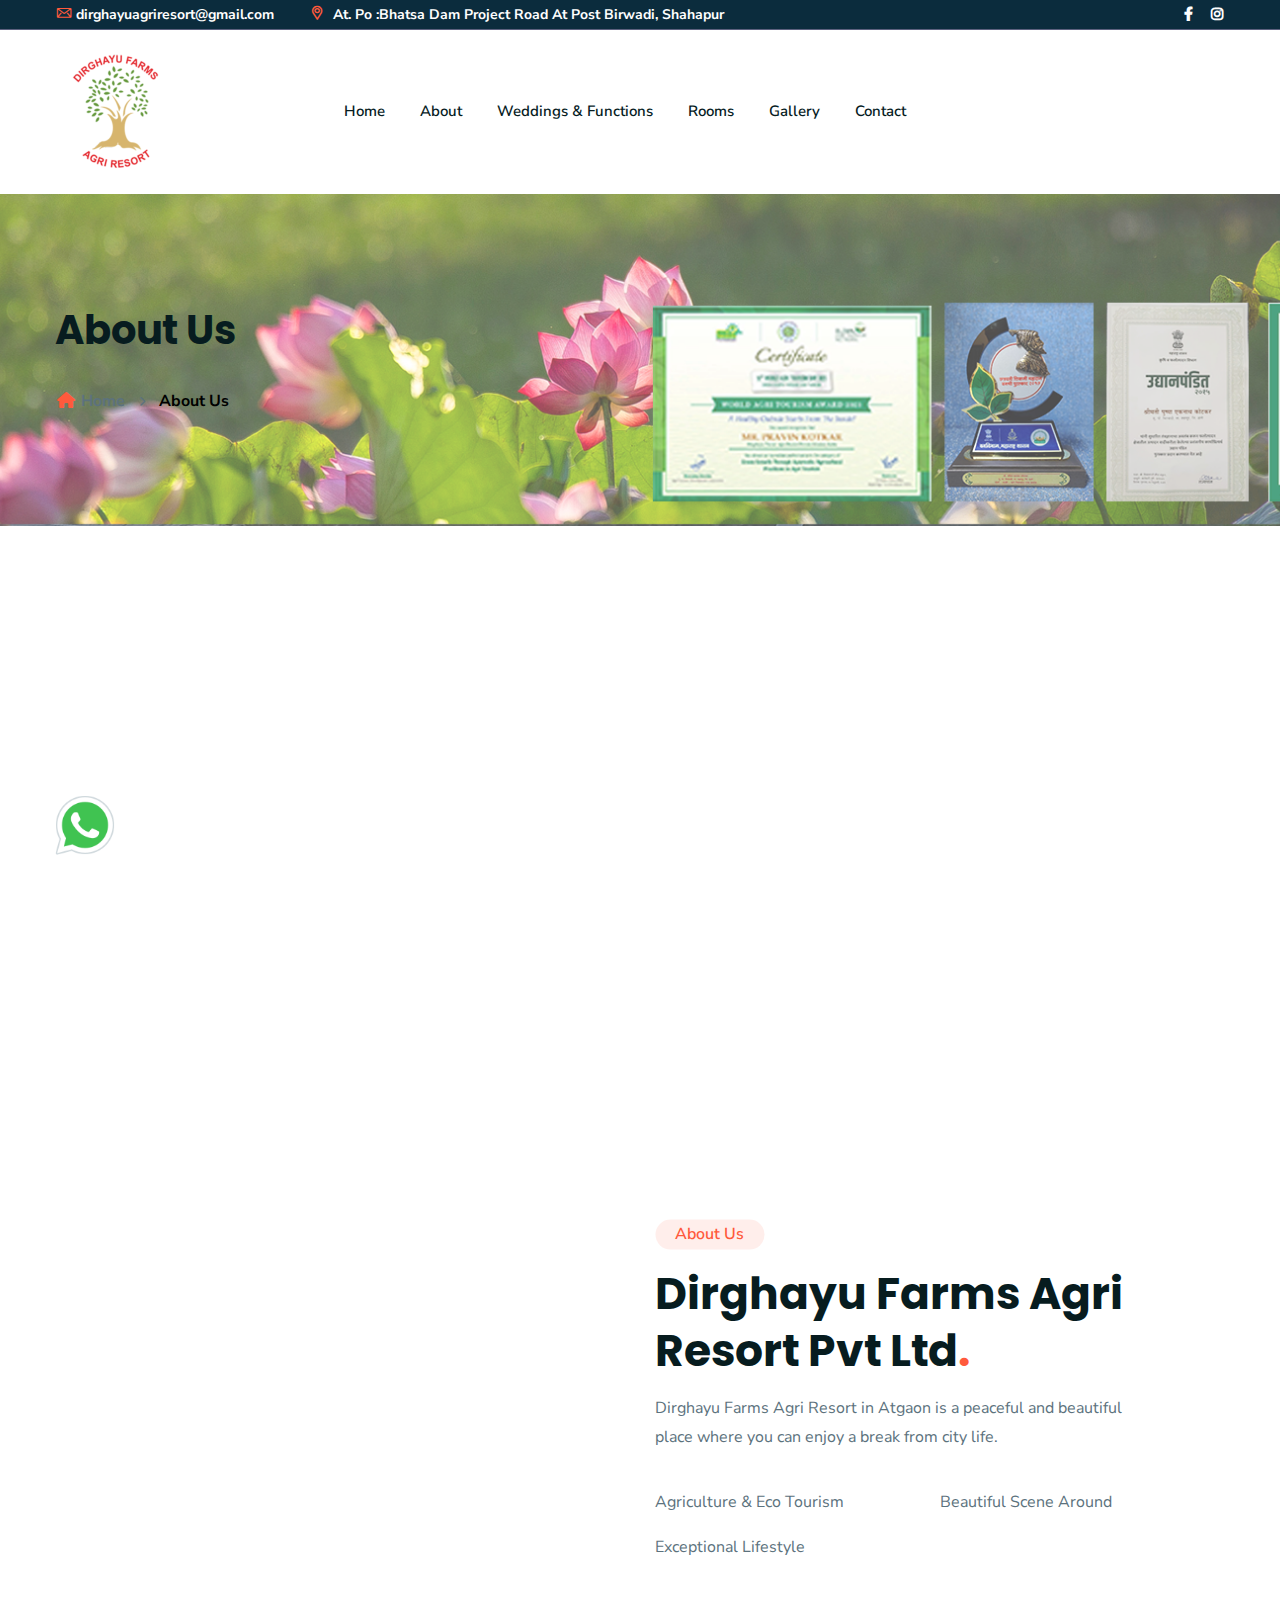
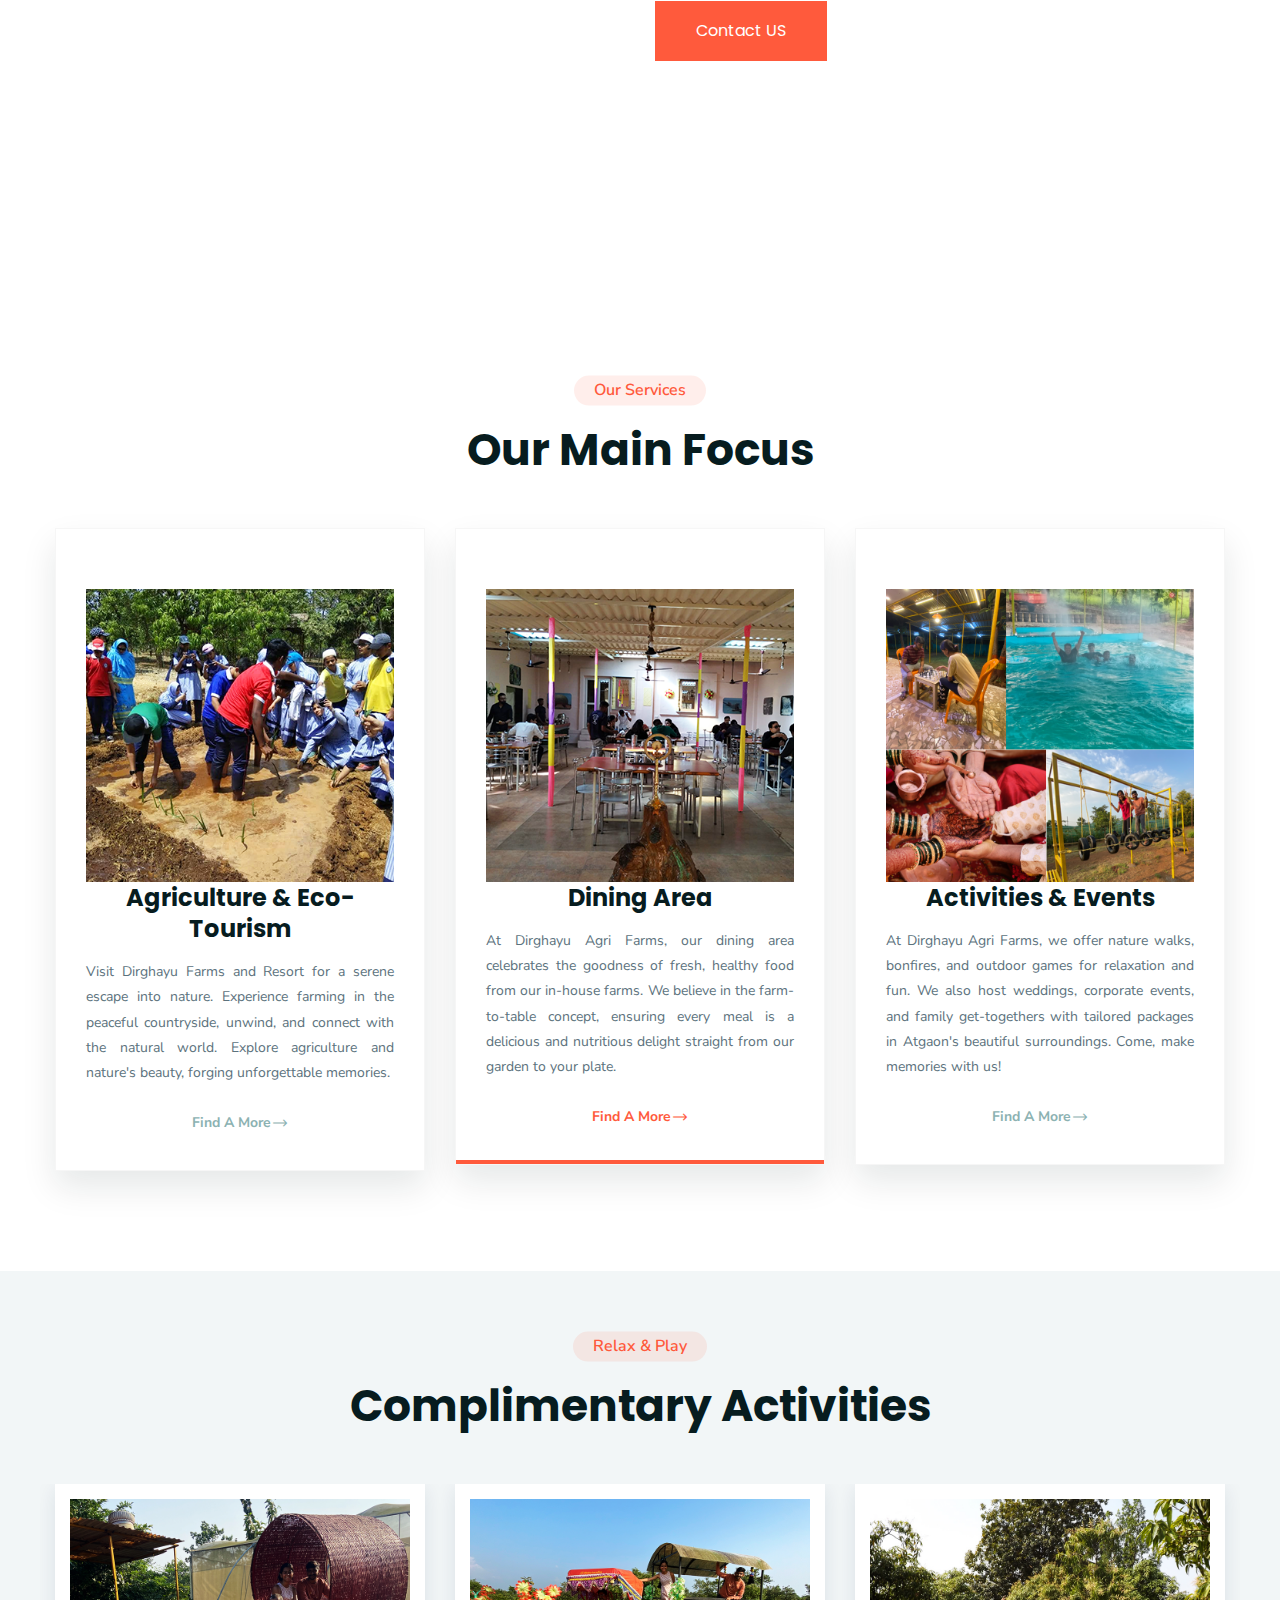
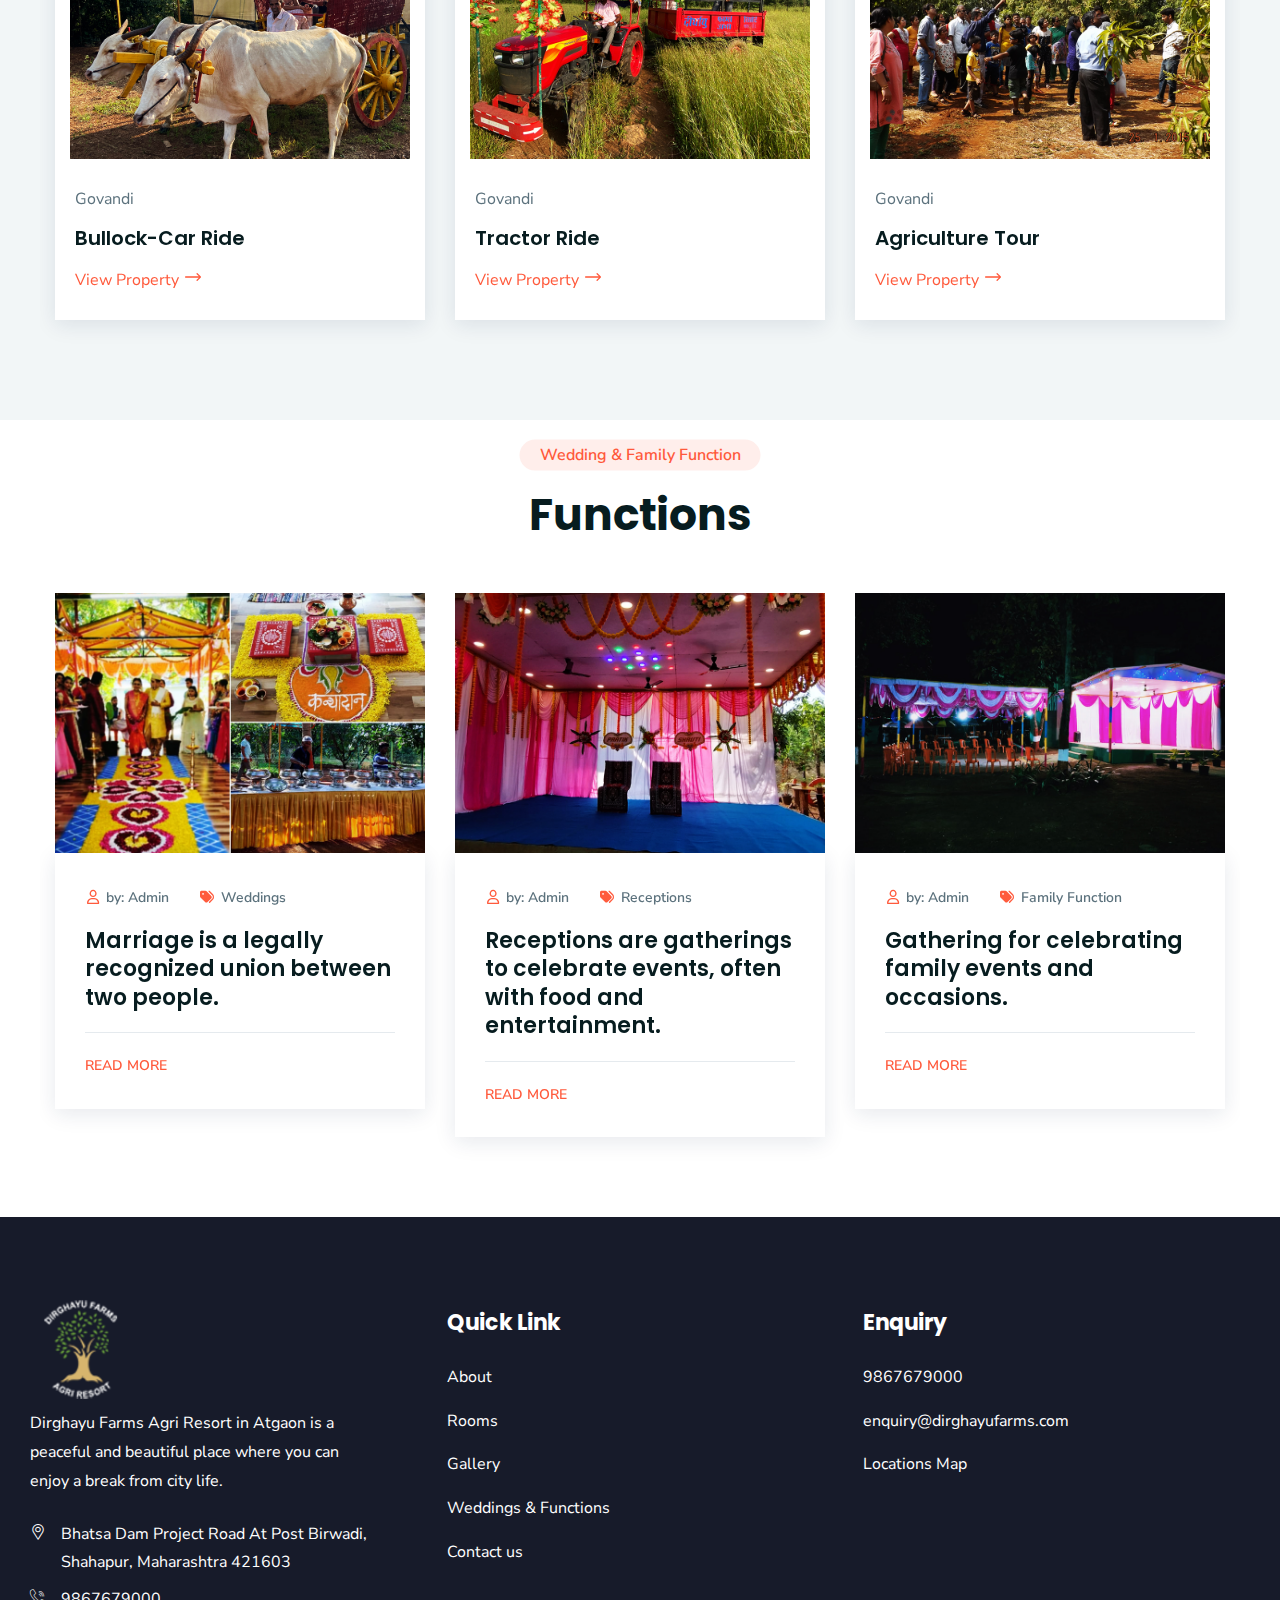
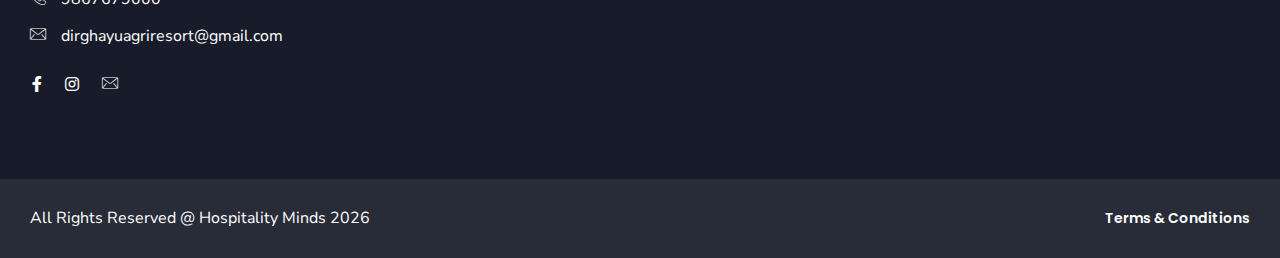
==== commit 42d697fc: "q1" ====
--- a/about.html
+++ b/about.html
@@ -259,8 +259,6 @@
         <!-- ltn__header-middle-area end -->
     </header>
     <!-- HEADER AREA END -->
-
-   
 
     <!-- Utilize Mobile Menu Start -->
     <div id="ltn__utilize-mobile-menu" class="ltn__utilize ltn__utilize-mobile-menu">
@@ -408,6 +406,18 @@
         </div>
         <!-- BREADCRUMB AREA END -->
     
+        <div class="ltn__about-us-area pt-120--- pb-90 mt--30" >
+            <div class="container">
+                <div class="row">
+                    <div class="col-lg-12 align-self-center">
+                        <div class="about-us-img-wrap about-img-left">
+                            <iframe width="1600" height="400" src="https://www.youtube.com/embed/utRr8TyPP9E?si=YI-LQhQN0fRVqrcI" title="YouTube video player" 
+                            frameborder="0" auto-play="true" allow="accelerometer; clipboard-write; encrypted-media; gyroscope; picture-in-picture; web-share" allowfullscreen></iframe>
+                        </div>
+                    </div>
+                </div>
+            </div>
+        </div>
         <!-- ABOUT US AREA START -->
         <div class="ltn__about-us-area pt-120--- pb-90 mt--30">
             <div class="container">
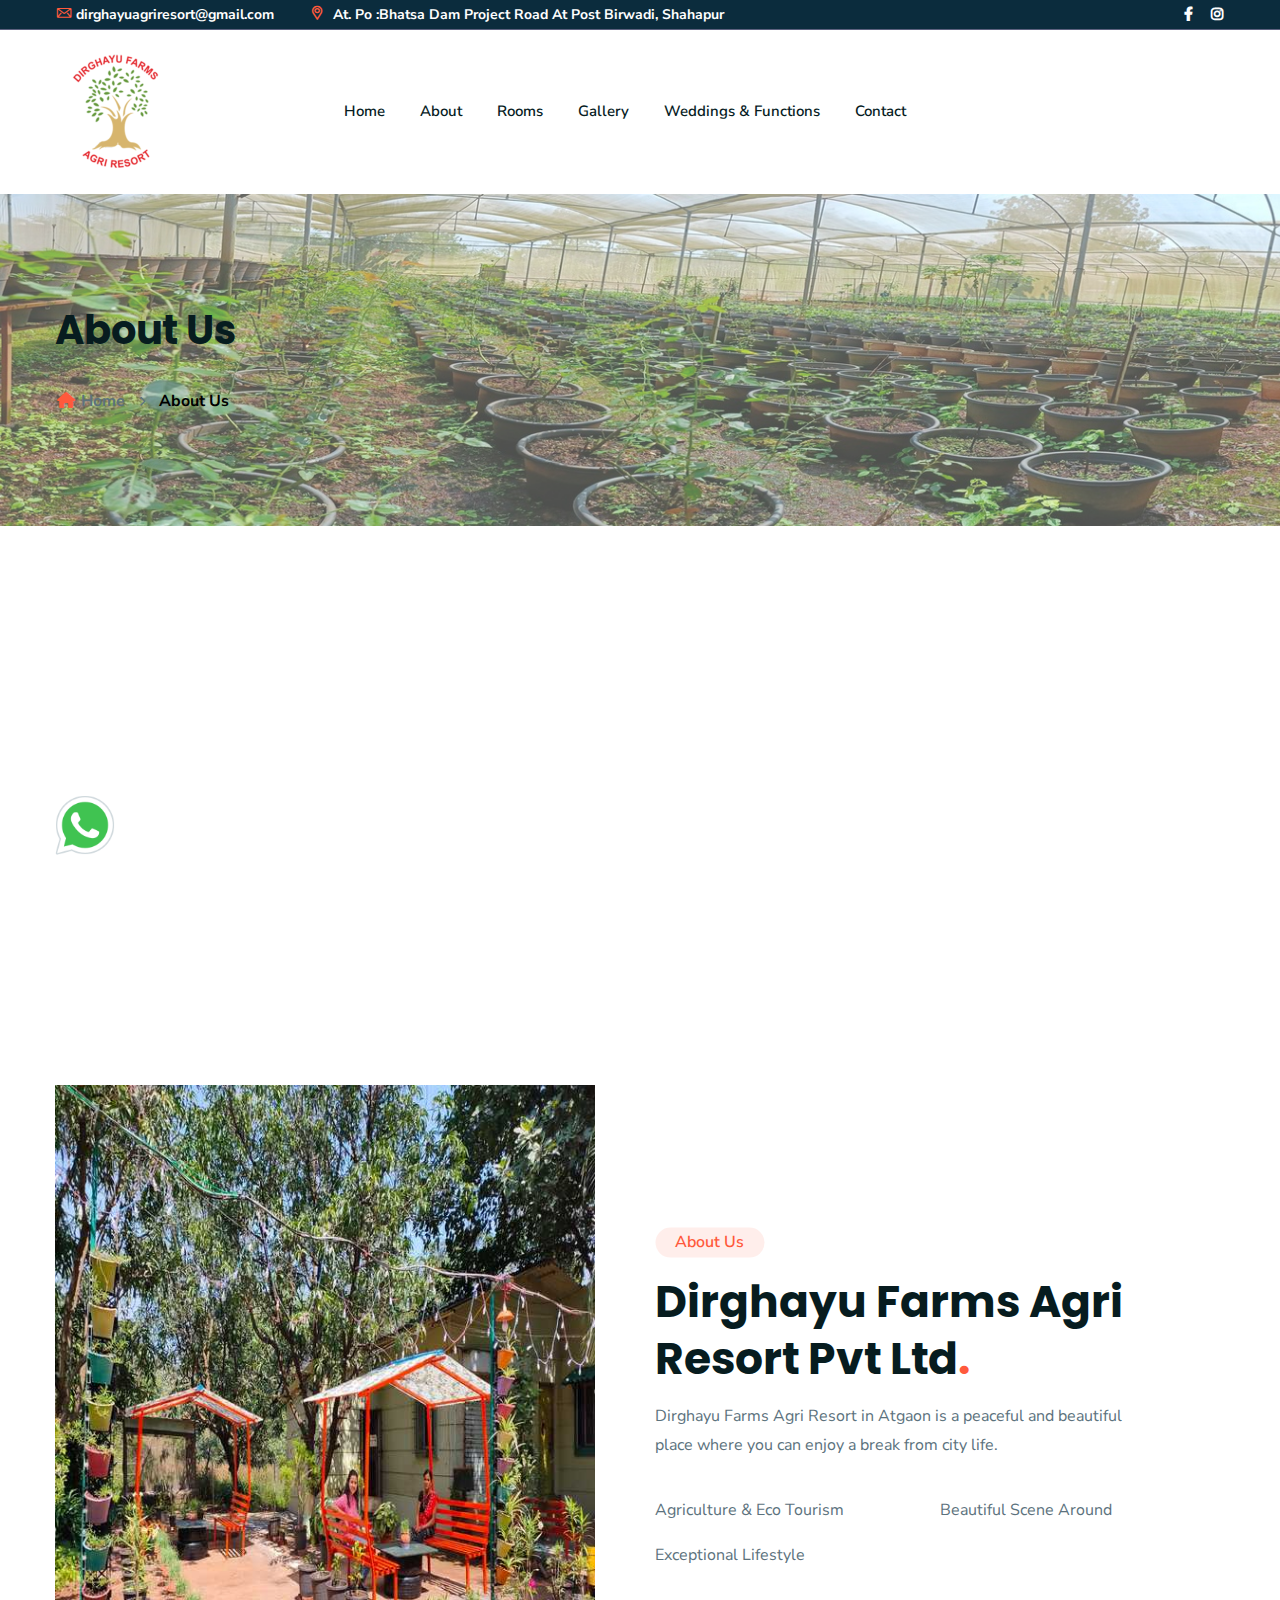
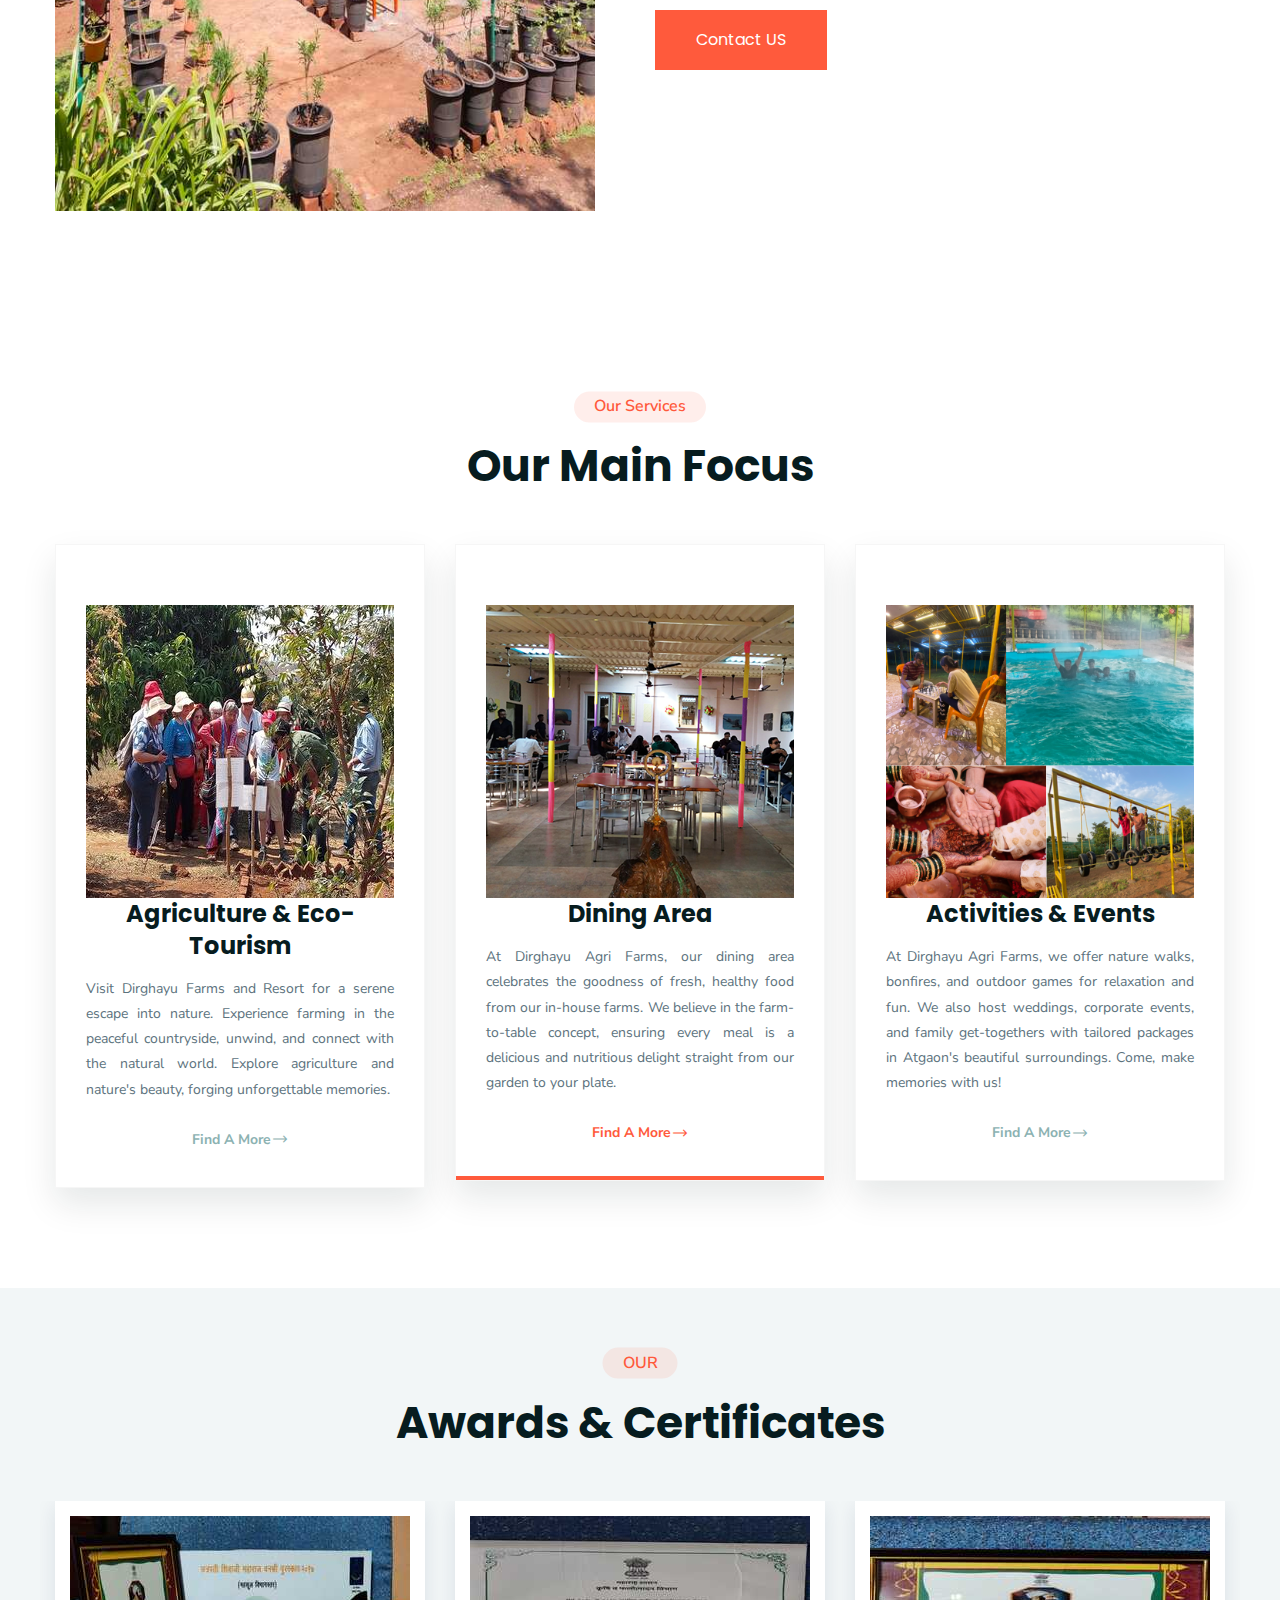
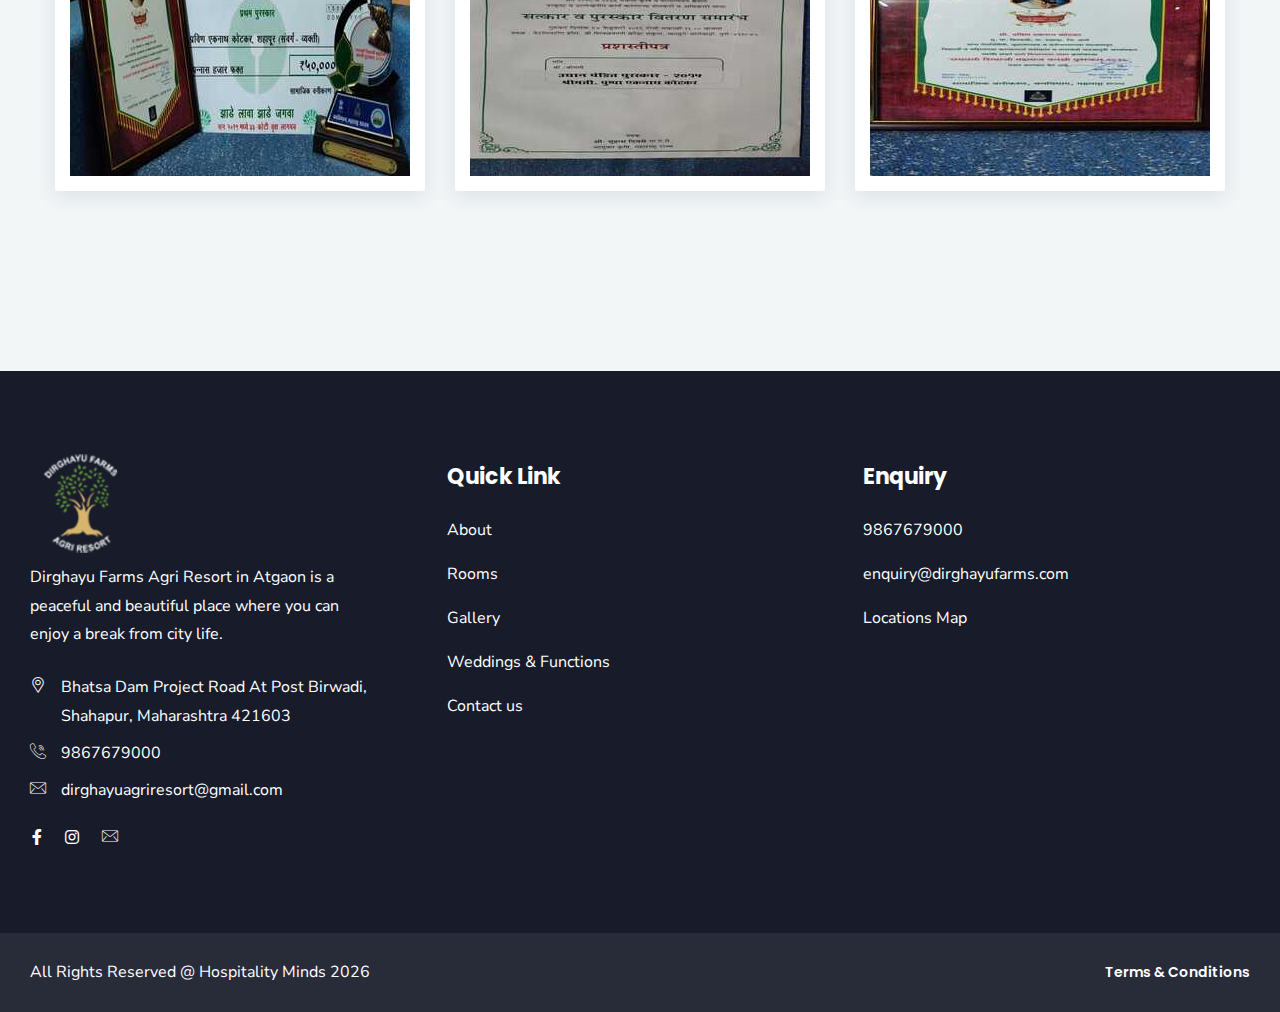
==== commit d2b8e676: "first" ====
--- a/about.html
+++ b/about.html
@@ -172,15 +172,7 @@
                                                 </li>
                                             </ul>-->
                                         
-                                        <li><a href="Events.html">Weddings & Functions</a>
-                                            <!--<ul>
-                                                <li><a href="blog.html">News</a></li>
-                                                <li><a href="blog-grid.html">News Grid</a></li>
-                                                <li><a href="blog-left-sidebar.html">News Left sidebar</a></li>
-                                                <li><a href="blog-right-sidebar.html">News Right sidebar</a></li>
-                                                <li><a href="blog-details.html">News details</a></li>
-                                            </ul>-->
-                                        </li>
+                                        
                                         <li><a href="Rooms.html">Rooms</a>
                                             <ul >
                                                 <li><a href="LOTUS PACKAGE.html">LOTUS PACKAGE</a></li>
@@ -227,6 +219,15 @@
                                         <li>
                                             <a href="Gallery.html">Gallery</a>
                                         </li>
+                                        <li><a href="Events.html">Weddings & Functions</a>
+                                            <!--<ul>
+                                                <li><a href="blog.html">News</a></li>
+                                                <li><a href="blog-grid.html">News Grid</a></li>
+                                                <li><a href="blog-left-sidebar.html">News Left sidebar</a></li>
+                                                <li><a href="blog-right-sidebar.html">News Right sidebar</a></li>
+                                                <li><a href="blog-details.html">News details</a></li>
+                                            </ul>-->
+                                        </li>
                                         <li><a href="contact.html">Contact</a></li>
 
                                     </ul>
@@ -315,15 +316,7 @@
                             </li>
                         </ul>-->
                     
-                    <li><a href="Events.html">Weddings & Functions</a>
-                        <!--<ul>
-                            <li><a href="blog.html">News</a></li>
-                            <li><a href="blog-grid.html">News Grid</a></li>
-                            <li><a href="blog-left-sidebar.html">News Left sidebar</a></li>
-                            <li><a href="blog-right-sidebar.html">News Right sidebar</a></li>
-                            <li><a href="blog-details.html">News details</a></li>
-                        </ul>-->
-                    </li>
+                    
                     <li><a href="Rooms.html">Rooms<span class="float-end">>></span></a>
                         <ul >
                             <li><a href="LOTUS PACKAGE.html">LOTUS PACKAGE</a></li>
@@ -370,6 +363,15 @@
                     <li>
                         <a href="Gallery.html">Gallery</a>
                     </li>
+                    <li><a href="Events.html">Weddings & Functions</a>
+                        <!--<ul>
+                            <li><a href="blog.html">News</a></li>
+                            <li><a href="blog-grid.html">News Grid</a></li>
+                            <li><a href="blog-left-sidebar.html">News Left sidebar</a></li>
+                            <li><a href="blog-right-sidebar.html">News Right sidebar</a></li>
+                            <li><a href="blog-details.html">News details</a></li>
+                        </ul>-->
+                    </li>
                     <li><a href="contact.html">Contact</a></li>
 
                 </ul>
@@ -387,7 +389,8 @@
 
         <div class="ltn__utilize-overlay"></div>
 
-        <div class="ltn__breadcrumb-area text-left bg-overlay-white-30 bg-image "  data-bs-bg="img/1.png" >
+
+        <div class="ltn__breadcrumb-area text-left bg-overlay-white-30 bg-image "  data-bs-bg="img/img/bg.jpg" >
             <div class="container">
                 <div class="row">
                     <div class="col-lg-12">
@@ -424,9 +427,7 @@
                 <div class="row">
                     <div class="col-lg-6 align-self-center">
                         <div class="about-us-img-wrap about-img-left">
-                            <iframe width="569" height="700" src="https://www.youtube.com/embed/utRr8TyPP9E?si=YI-LQhQN0fRVqrcI" title="YouTube video player" 
-                            frameborder="0" auto-play="true" allow="accelerometer; clipboard-write; encrypted-media; gyroscope; picture-in-picture; web-share" allowfullscreen></iframe>
-                            
+                            <img src="img\img\31.jpeg" alt="Avatar" class="image">
                         </div>
                     </div>
                     <div class="col-lg-6 align-self-center">
@@ -483,7 +484,7 @@
                             </div>
                             <div class="ltn__feature-info">
                                 <div class="over1">
-                                    <img src="img\home\A1.png" alt="Avatar" class="image">
+                                    <img src="img\home\A1.jpeg" alt="Avatar" class="image">
                                     <div class="overlay1">
                                       <div class="text"><h3><a href="">Agriculture & Eco-Tourism</a></h3>
                                         <p style="text-align: justify; text-justify: inter-word;">Visit Dirghayu Farms and Resort for a serene escape into nature. Experience farming in the peaceful countryside, unwind, and connect with the natural world. Explore agriculture and nature's beauty, forging unforgettable memories.</p>
@@ -542,8 +543,8 @@
                 <div class="row">
                     <div class="col-lg-12">
                         <div class="section-title-area ltn__section-title-2--- text-center">
-                            <h6 class="section-subtitle section-subtitle-2 ltn__secondary-color">Relax & Play</h6>
-                            <h1 class="section-title">Complimentary Activities</h1>
+                            <h6 class="section-subtitle section-subtitle-2 ltn__secondary-color">OUR</h6>
+                            <h1 class="section-title">Awards & Certificates</h1>
                         </div>
                     </div>
                 </div>
@@ -551,311 +552,96 @@
                     <div class="col-lg-4">
                         <div class="ltn__search-by-place-item">
                             <div class="search-by-place-img">
-                                <img src="img\home\7.jpg" alt="#">
-                                
-                            </div>
-                            <div class="search-by-place-info">
-                                <h6><a href="locations.html">Govandi</a></h6>
-                                <h4><a href="product-details.html">Bullock-Car Ride</a></h4>
-                                <div class="search-by-place-btn">
-                                    <a href="Activites.html">View Property <i class="flaticon-right-arrow"></i></a>
-                                </div>
+                                <img src="img\award\a1.jpeg" alt="#">
+                                
                             </div>
                         </div>
                     </div>
                     <div class="col-lg-4">
                         <div class="ltn__search-by-place-item">
                             <div class="search-by-place-img">
-                                <img src="img\home\6.jpg" alt="#">
-                                
-                            </div>
-                            <div class="search-by-place-info">
-                                <h6><a href="locations.html">Govandi</a></h6>
-                                <h4><a href="product-details.html">Tractor Ride</a></h4>
-                                <div class="search-by-place-btn">
-                                    <a href="Activites.html">View Property <i class="flaticon-right-arrow"></i></a>
-                                </div>
-                            </div>
+                                <img src="img\award\a2.jpeg" alt="#">
+                                
+                            </div>
+                            
                         </div>
                     </div>
                     <div class="col-lg-4">
                         <div class="ltn__search-by-place-item">
                             <div class="search-by-place-img">
-                                <img src="img\home\9.jpg" alt="#">
-                                
-                            </div>
-                            <div class="search-by-place-info">
-                                <h6><a href="locations.html">Govandi</a></h6>
-                                <h4><a href="product-details.html">Agriculture Tour</a></h4>
-                                <div class="search-by-place-btn">
-                                    <a href="Activites.html">View Property <i class="flaticon-right-arrow"></i></a>
-                                </div>
-                            </div>
+                                <img src="img\award\a3.jpeg" alt="#">
+                                
+                            </div>
+                            
                         </div>
                     </div>
                     <div class="col-lg-4">
                         <div class="ltn__search-by-place-item">
                             <div class="search-by-place-img">
-                                <img src="img\home\5.jpg" alt="#">
-                                
-                            </div>
-                            <div class="search-by-place-info">
-                                <h6><a href="locations.html">Govandi</a></h6>
-                                <h4><a href="product-details.html">Swimming Pool</a></h4>
-                                <div class="search-by-place-btn">
-                                    <a href="Activites.html">View Property <i class="flaticon-right-arrow"></i></a>
-                                </div>
-                            </div>
-                        </div>
-                    </div>
-
+                                <img src="img\award\a4.jpeg" alt="#">
+                                
+                            </div>
+                            
+                        </div>
+                    </div>
+
+                    
                     <div class="col-lg-4">
                         <div class="ltn__search-by-place-item">
                             <div class="search-by-place-img">
-                                <img src="img\home\1.jpg" alt="#">
-                                
-                            </div>
-                            <div class="search-by-place-info">
-                                <h6><a href="locations.html">Govandi</a></h6>
-                                <h4><a href="product-details.html">Burma Bridge</a></h4>
-                                <div class="search-by-place-btn">
-                                    <a href="Activites.html">View Property <i class="flaticon-right-arrow"></i></a>
-                                </div>
-                            </div>
+                                <img src="img\award\a6.jpeg" alt="#">
+                                
+                            </div>
+                            
                         </div>
                     </div>
                     <div class="col-lg-4">
                         <div class="ltn__search-by-place-item">
                             <div class="search-by-place-img">
-                                <img src="img\home\10.jpg" alt="#">
-                                
-                            </div>
-                            <div class="search-by-place-info">
-                                <h6><a href="locations.html">Govandi</a></h6>
-                                <h4><a href="product-details.html">School Picnic</a></h4>
-                                <div class="search-by-place-btn">
-                                    <a href="Activites.html">View Property <i class="flaticon-right-arrow"></i></a>
-                                </div>
-                            </div>
-                        </div>
-                    </div>
+                                <img src="img\award\a7.jpeg" alt="#">
+                                
+                            </div>
+                            
+                        </div>
+                    </div>
+
                     <div class="col-lg-4">
                         <div class="ltn__search-by-place-item">
                             <div class="search-by-place-img">
-                                <img src="img\home\8.jpg" alt="#">
-                                
-                            </div>
-                            <div class="search-by-place-info">
-                                <h6><a href="locations.html">Govandi</a></h6>
-                                <h4><a href="product-details.html">Bio-Gas Plant</a></h4>
-                                <div class="search-by-place-btn">
-                                    <a href="Activites.html">View Property <i class="flaticon-right-arrow"></i></a>
-                                </div>
-                            </div>
-                        </div>
-                    </div>
-
+                                <img src="img\award\a8.jpeg" alt="#">
+                                
+                            </div>
+                            
+                        </div>
+                    </div>
                     <div class="col-lg-4">
                         <div class="ltn__search-by-place-item">
                             <div class="search-by-place-img">
-                                <img src="img\home\15.jpg" alt="#">
-                                
-                            </div>
-                            <div class="search-by-place-info">
-                                <h6><a href="locations.html">Govandi</a></h6>
-                                <h4><a href="product-details.html">PlayGround(Night-Time)</a></h4>
-                                <div class="search-by-place-btn">
-                                    <a href="Activites.html">View Property <i class="flaticon-right-arrow"></i></a>
-                                </div>
-                            </div>
+                                <img src="img\award\a9.jpeg" alt="#">
+                                
+                            </div>
+                            
                         </div>
                     </div>
                     <div class="col-lg-4">
                         <div class="ltn__search-by-place-item">
                             <div class="search-by-place-img">
-                                <img src="img\home\18.jpg" alt="#">
-                                
-                            </div>
-                            <div class="search-by-place-info">
-                                <h6><a href="locations.html">Govandi</a></h6>
-                                <h4><a href="product-details.html">Kid's PlayZone</a></h4>
-                                <div class="search-by-place-btn">
-                                    <a href="Activites.html">View Property <i class="flaticon-right-arrow"></i></a>
-                                </div>
-                            </div>
-                        </div>
-                    </div>
-                    <div class="col-lg-4">
-                        <div class="ltn__search-by-place-item">
-                            <div class="search-by-place-img">
-                                <img src="img\home\17.jpg" alt="#">
-                                
-                            </div>
-                            <div class="search-by-place-info">
-                                <h6><a href="locations.html">Govandi</a></h6>
-                                <h4><a href="product-details.html">Open Garden Gym</a></h4>
-                                <div class="search-by-place-btn">
-                                    <a href="Activites.html">View Property <i class="flaticon-right-arrow"></i></a>
-                                </div>
-                            </div>
-                        </div>
-                    </div>
-                    <div class="col-lg-4">
-                        <div class="ltn__search-by-place-item">
-                            <div class="search-by-place-img">
-                                <img src="img\home\11.jpg" alt="#">
-                                
-                            </div>
-                            <div class="search-by-place-info">
-                                <h6><a href="locations.html">Govandi</a></h6>
-                                <h4><a href="product-details.html">Farming(Sapling Plantation)</a></h4>
-                                <div class="search-by-place-btn">
-                                    <a href="Activites.html">View Property <i class="flaticon-right-arrow"></i></a>
-                                </div>
-                            </div>
-                        </div>
-                    </div>
-                    <!--  -->
-                </div>
-            </div>
-        </div>
-
-
-
-
-        <div class="ltn__blog-area pt-20 pb-30">
-            <div class="container">
-                <div class="row">
-                    <div class="col-lg-12">
-                        <div class="section-title-area ltn__section-title-2--- text-center">
-                            <h6 class="section-subtitle section-subtitle-2 ltn__secondary-color">Wedding & Family Function</h6>
-                            <h1 class="section-title"> Functions </h1>
-                        </div>
-                    </div>
-                </div>
-                <div class="row  ltn__blog-slider-one-active slick-arrow-1 ltn__blog-item-3-normal">
-                    <!-- Blog Item -->
-                    <div class="col-lg-12">
-                        <div class="ltn__blog-item ltn__blog-item-3">
-                            <div class="ltn__blog-img">
-                                <img src="img\home\events\50.jpg" alt="#">
-                            </div>
-                            <div class="ltn__blog-brief">
-                                <div class="ltn__blog-meta">
-                                    <ul>
-                                        <li class="ltn__blog-author">
-                                            <a href="#"><i class="far fa-user"></i>by: Admin</a>
-                                        </li>
-                                        <li class="ltn__blog-tags">
-                                            <a href="#"><i class="fas fa-tags"></i>Weddings</a>
-                                        </li>
-                                    </ul>
-                                </div>
-                                <h3 class="ltn__blog-title"><a href="Wedding.html">
-                                    Marriage is a legally recognized union between two people.</a></h3>
-                                <div class="ltn__blog-meta-btn">
-                                    
-                                    <div class="ltn__blog-btn">
-                                        <a href="Wedding.html">Read more</a>
-                                    </div>
-                                </div>
-                            </div>
-                        </div>
-                    </div>
-                    <!-- Blog Item -->
-                    <div class="col-lg-12">
-                        <div class="ltn__blog-item ltn__blog-item-3">
-                            <div class="ltn__blog-img">
-                                <img src="img\home\events\52.jpg" alt="#">
-                            </div>
-                            <div class="ltn__blog-brief">
-                                <div class="ltn__blog-meta">
-                                    <ul>
-                                        <li class="ltn__blog-author">
-                                            <a href="#"><i class="far fa-user"></i>by: Admin</a>
-                                        </li>
-                                        <li class="ltn__blog-tags">
-                                            <a href="#"><i class="fas fa-tags"></i>Receptions</a>
-                                        </li>
-                                    </ul>
-                                </div>
-                                <h3 class="ltn__blog-title"><a href="Wedding.html">
-                                    Receptions are gatherings to celebrate events, often with food and entertainment.</a></h3>
-                                <div class="ltn__blog-meta-btn">
-                                    
-                                    <div class="ltn__blog-btn">
-                                        <a href="Wedding.html">Read more</a>
-                                    </div>
-                                </div>
-                            </div>
-                        </div>
-                    </div>
-                    <!-- Blog Item -->
-                    
-                    <!-- Blog Item -->
-                    
-                    <!-- Blog Item -->
-                    <div class="col-lg-12">
-                        <div class="ltn__blog-item ltn__blog-item-3">
-                            <div class="ltn__blog-img">
-                                <img src="img\home\events\47.jpg" alt="#">
-                            </div>
-                            <div class="ltn__blog-brief">
-                                <div class="ltn__blog-meta">
-                                    <ul>
-                                        <li class="ltn__blog-author">
-                                            <a href="#"><i class="far fa-user"></i>by: Admin</a>
-                                        </li>
-                                        <li class="ltn__blog-tags">
-                                            <a href="#"><i class="fas fa-tags"></i>Family Function</a>
-                                        </li>
-                                    </ul>
-                                </div>
-                                <h3 class="ltn__blog-title"><a href="Events.html">
-                                    Gathering for celebrating family events and occasions.</a></h3>
-                                <div class="ltn__blog-meta-btn">
-                                    
-                                    <div class="ltn__blog-btn">
-                                        <a href="Wedding.html">Read more</a>
-                                    </div>
-                                </div>
-                            </div>
-                        </div>
-                    </div>
-                    <!-- Blog Item -->
-                    <div class="col-lg-12">
-                        <div class="ltn__blog-item ltn__blog-item-3">
-                            <div class="ltn__blog-img">
-                                <img src="img\home\events\43.jpg" alt="#">
-                            </div>
-                            <div class="ltn__blog-brief">
-                                <div class="ltn__blog-meta">
-                                    <ul>
-                                        <li class="ltn__blog-author">
-                                            <a href="#"><i class="far fa-user"></i>by: Admin</a>
-                                        </li>
-                                        <li class="ltn__blog-tags">
-                                            <a href="#"><i class="fas fa-tags"></i>Birthday Parties</a>
-                                        </li>
-                                    </ul>
-                                </div>
-                                <h3 class="ltn__blog-title"><a href="Events.html">
-                                     Birthday parties celebrate individuals with cakes, gifts, and merriment.</a></h3>
-                                <div class="ltn__blog-meta-btn">
-                                    
-                                    <div class="ltn__blog-btn">
-                                        <a href="Events.html">Read more</a>
-                                    </div>
-                                </div>
-                            </div>
-                        </div>
-                    </div>
-
+                                <img src="img\award\a10.jpeg" alt="#">
+                                
+                            </div>
+                            
+                        </div>
+                    </div>
                     
                     <!--  -->
                 </div>
             </div>
         </div>
+
+
+
+
+        
         <!-- TEAM AREA START (Team - 3) -->
         
         <!-- TEAM AREA END -->
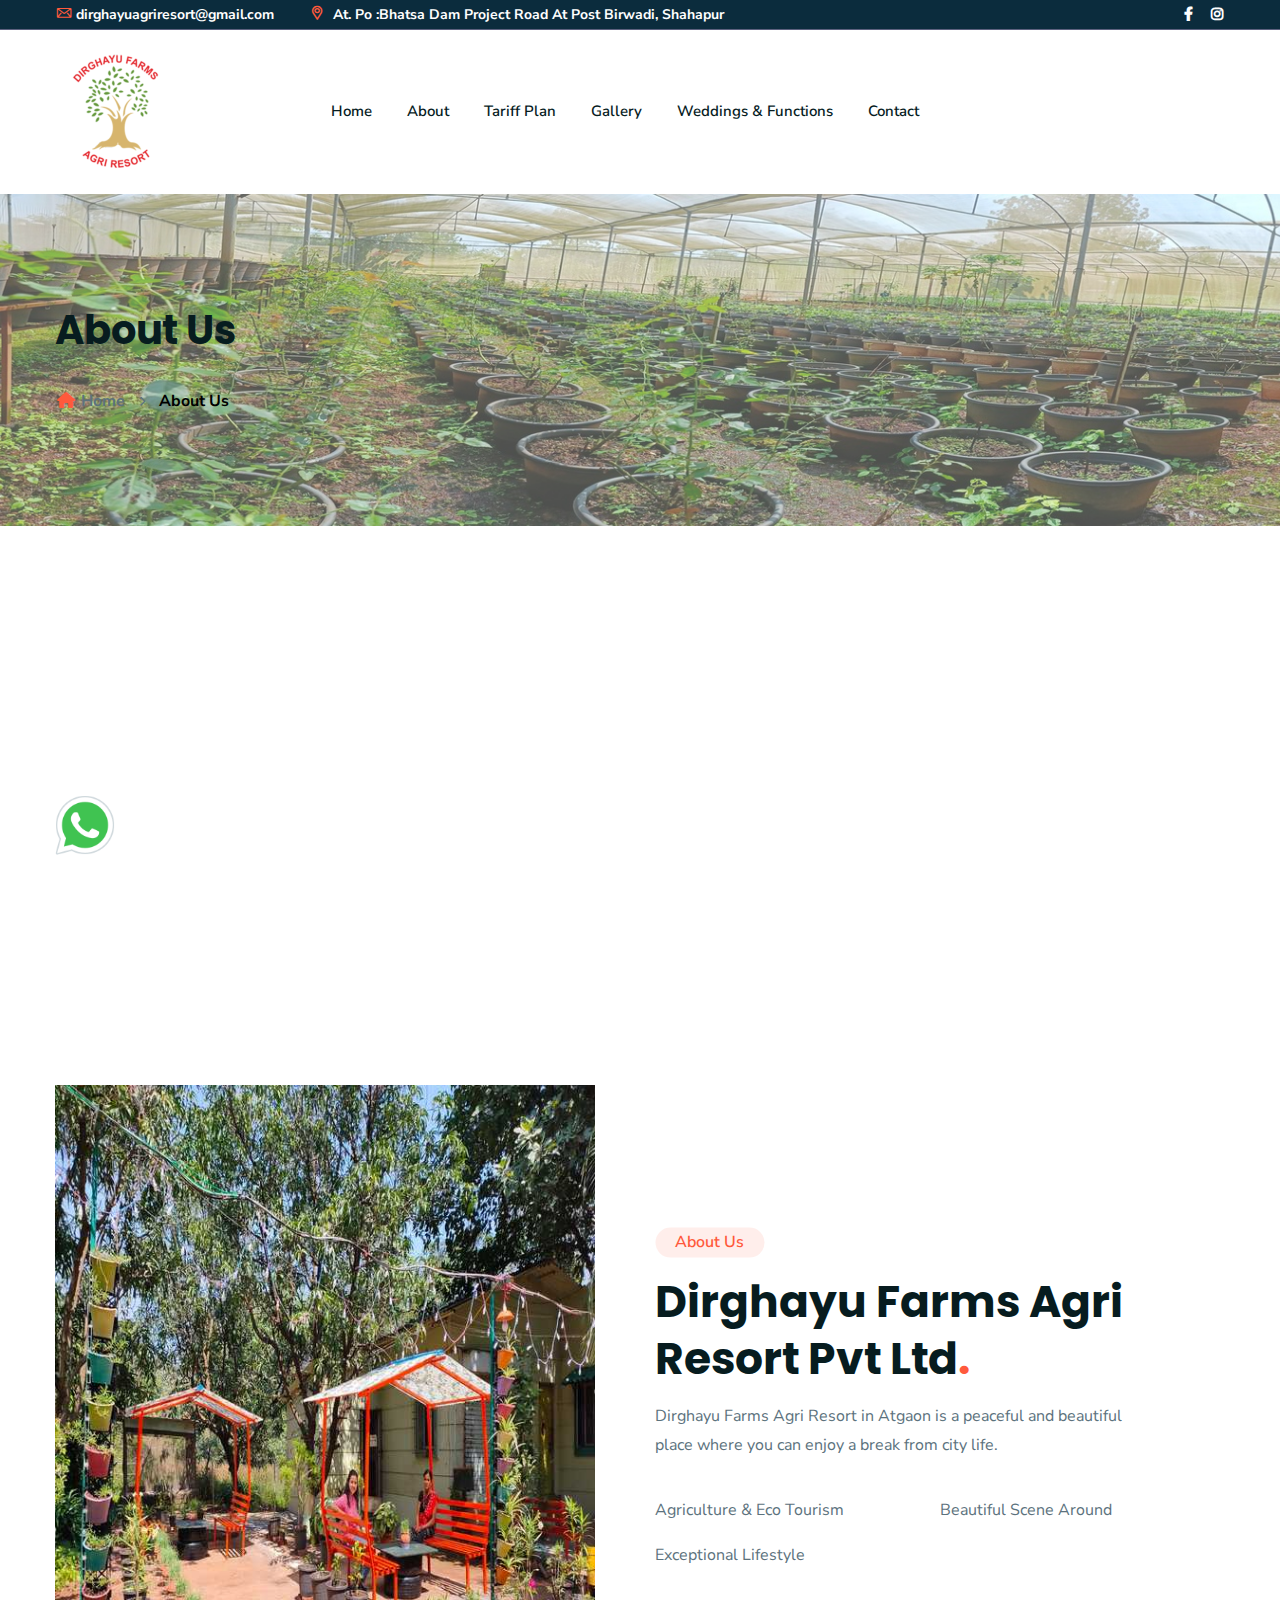
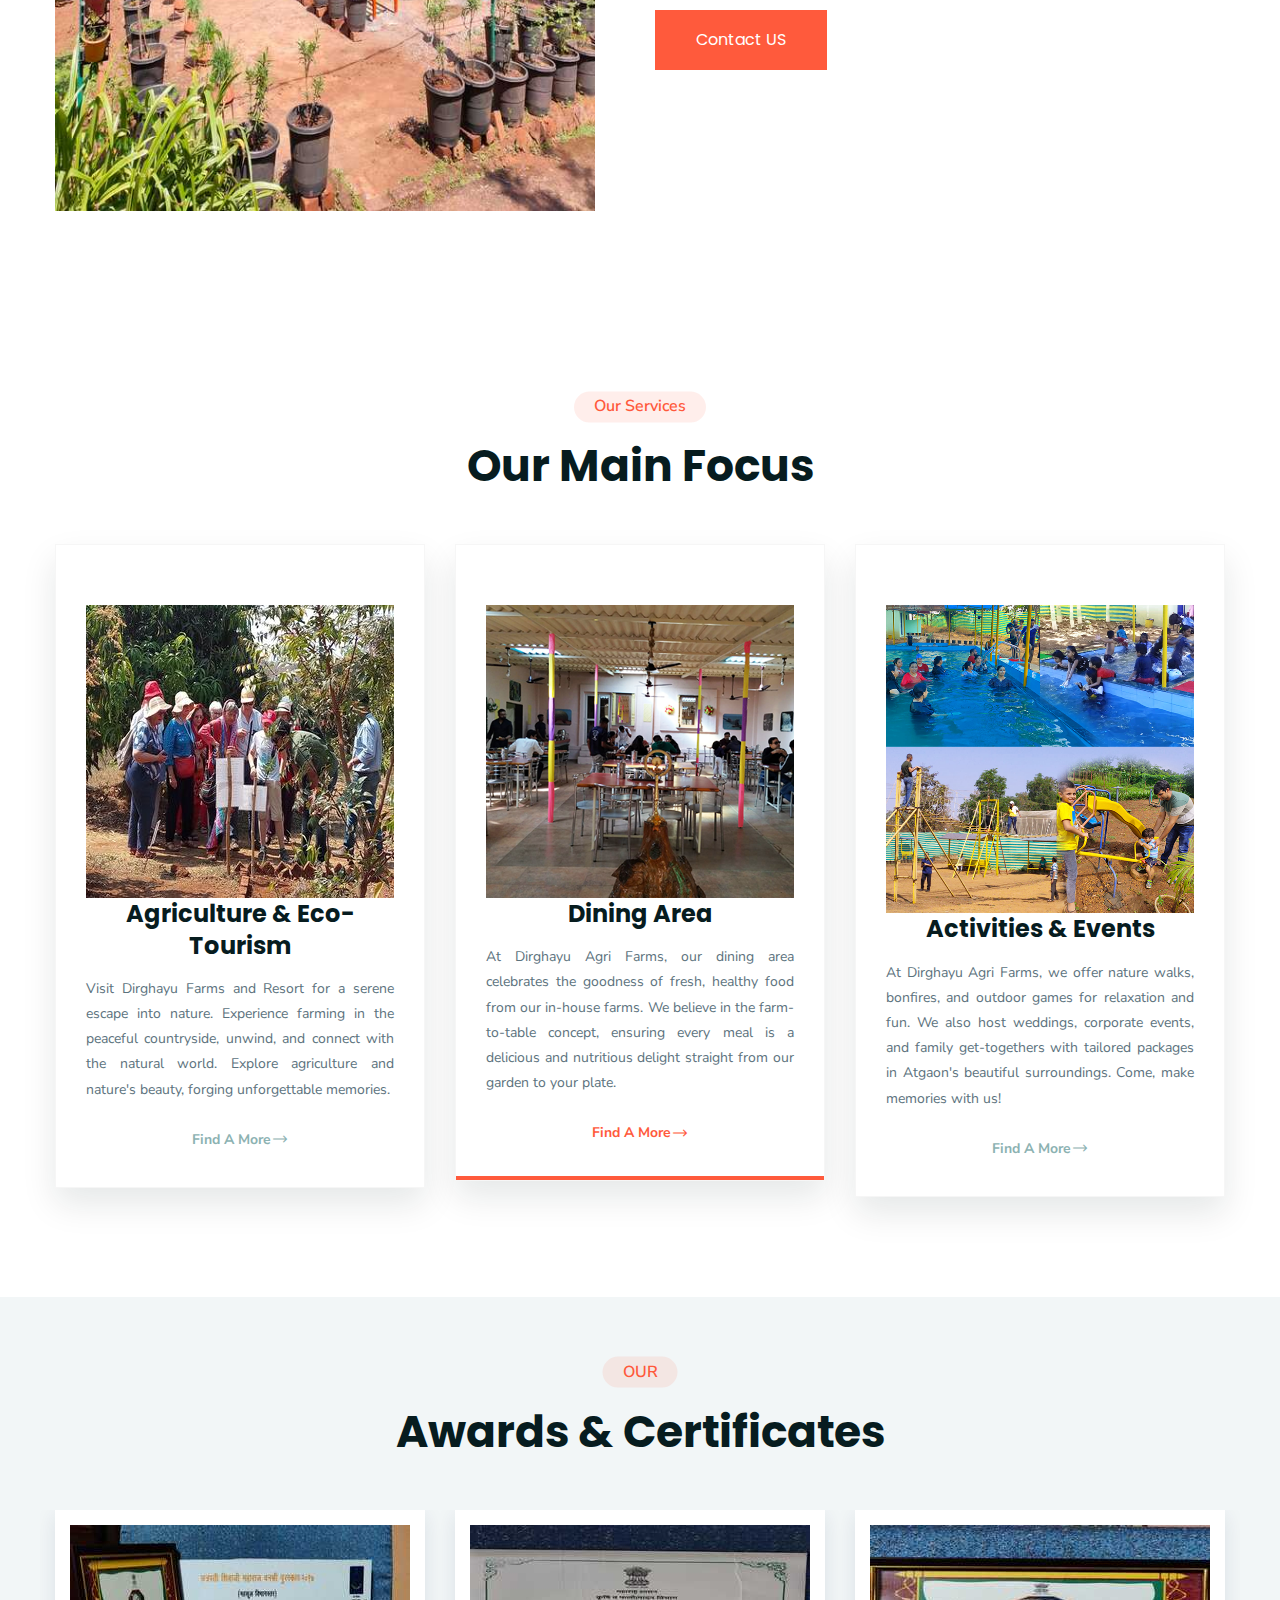
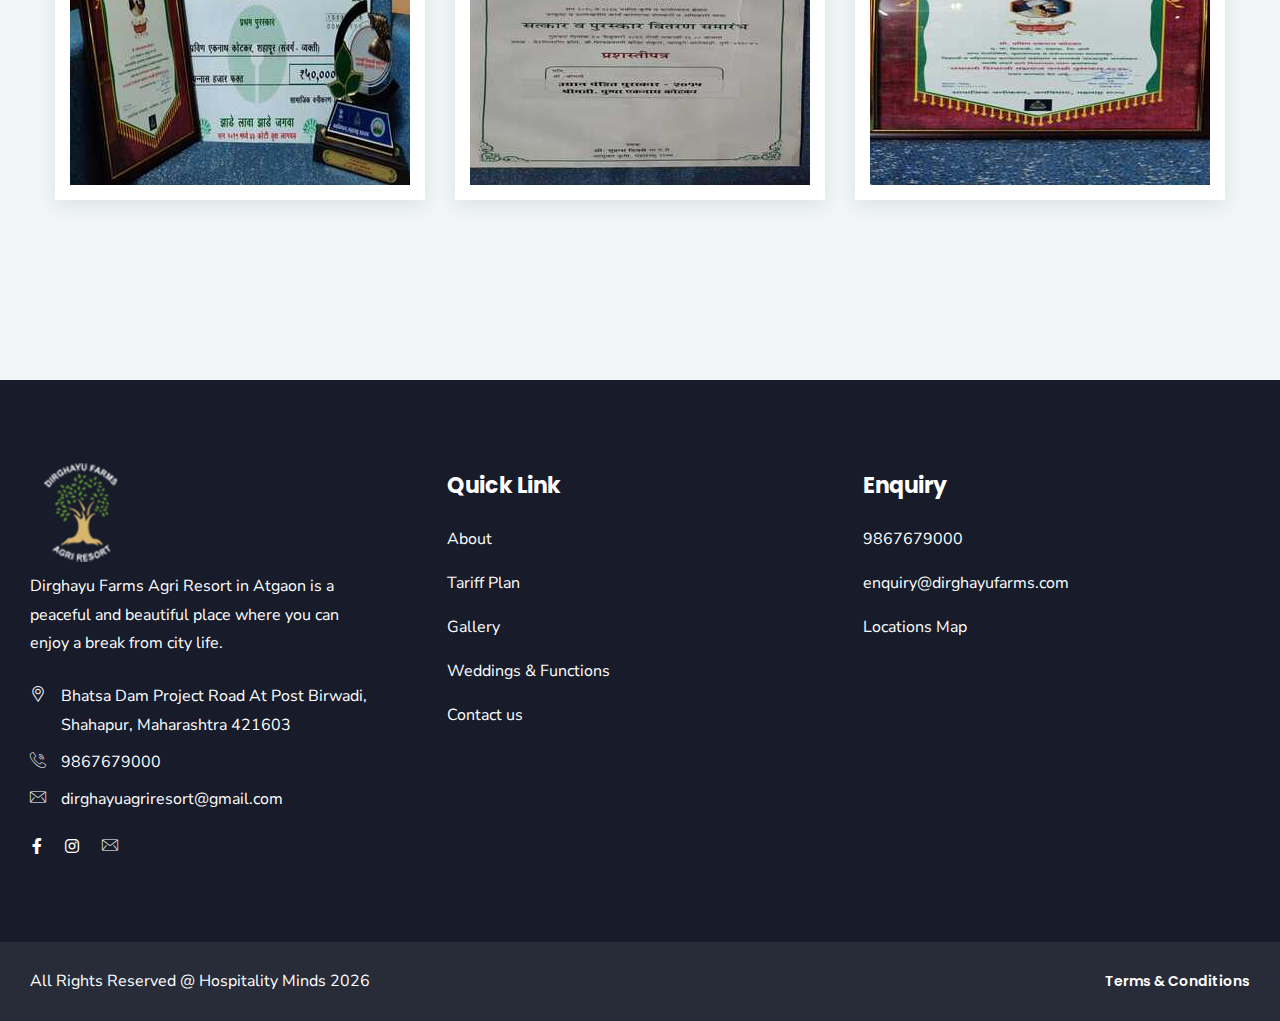
==== commit f5ee892d: "first" ====
--- a/about.html
+++ b/about.html
@@ -173,7 +173,7 @@
                                             </ul>-->
                                         
                                         
-                                        <li><a href="Rooms.html">Rooms</a>
+                                        <li><a href="Rooms.html">Tariff Plan</a>
                                             <ul >
                                                 <li><a href="LOTUS PACKAGE.html">LOTUS PACKAGE</a></li>
                                                 <li><a href="KEWADA PACKAGE.html">KEWADA PACKAGE</a></li>
@@ -317,7 +317,7 @@
                         </ul>-->
                     
                     
-                    <li><a href="Rooms.html">Rooms<span class="float-end">>></span></a>
+                    <li><a href="Rooms.html">Tariff Plan<span class="float-end">>></span></a>
                         <ul >
                             <li><a href="LOTUS PACKAGE.html">LOTUS PACKAGE</a></li>
                             <li><a href="KEWADA PACKAGE.html">KEWADA PACKAGE</a></li>
@@ -717,7 +717,7 @@
                                     <ul>
                                         <li><a href="about.html">About</a></li>
                                         
-                                        <li><a href="Rooms.html">Rooms</a>
+                                        <li><a href="Rooms.html">Tariff Plan</a>
                                             <!--<ul class="">
                                                 <li><a href="">LOTUS PACKAGE</a></li>
                                                 <li><a href="">KEWADA PACKAGE</a></li>
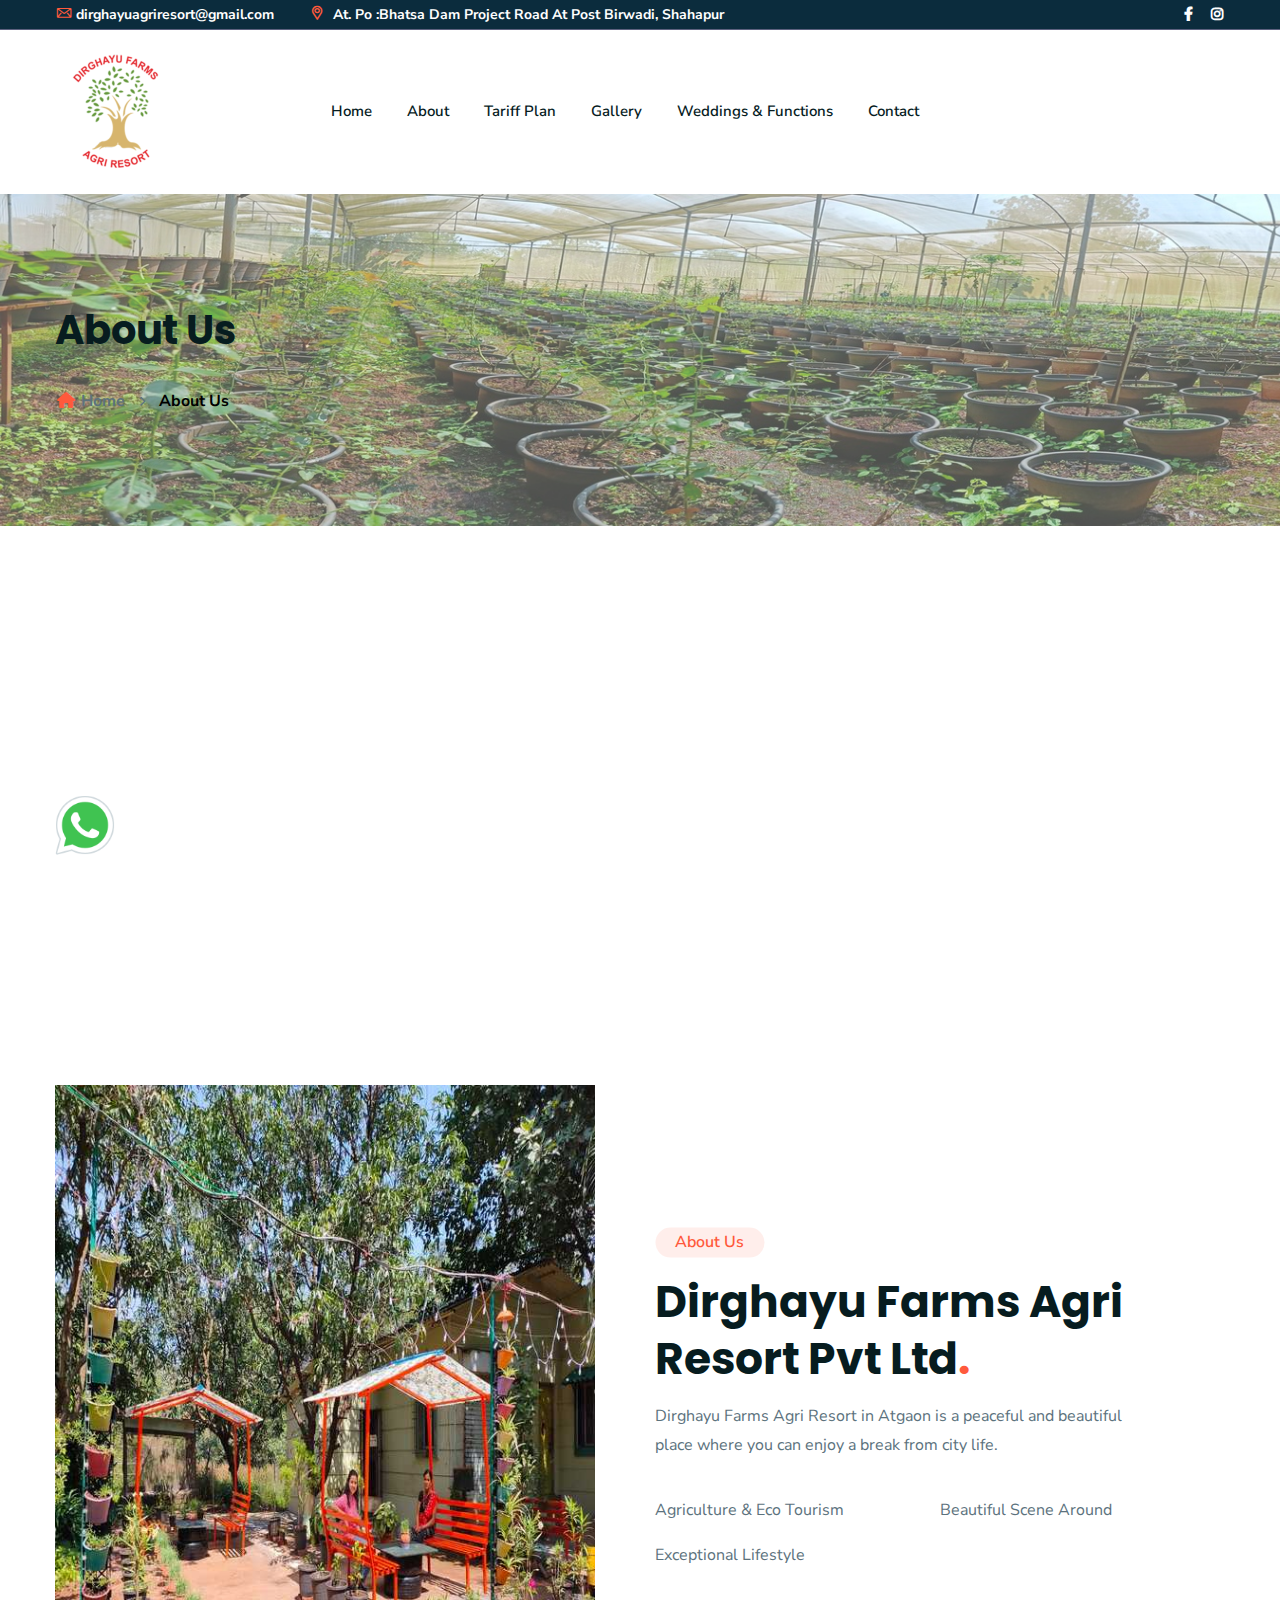
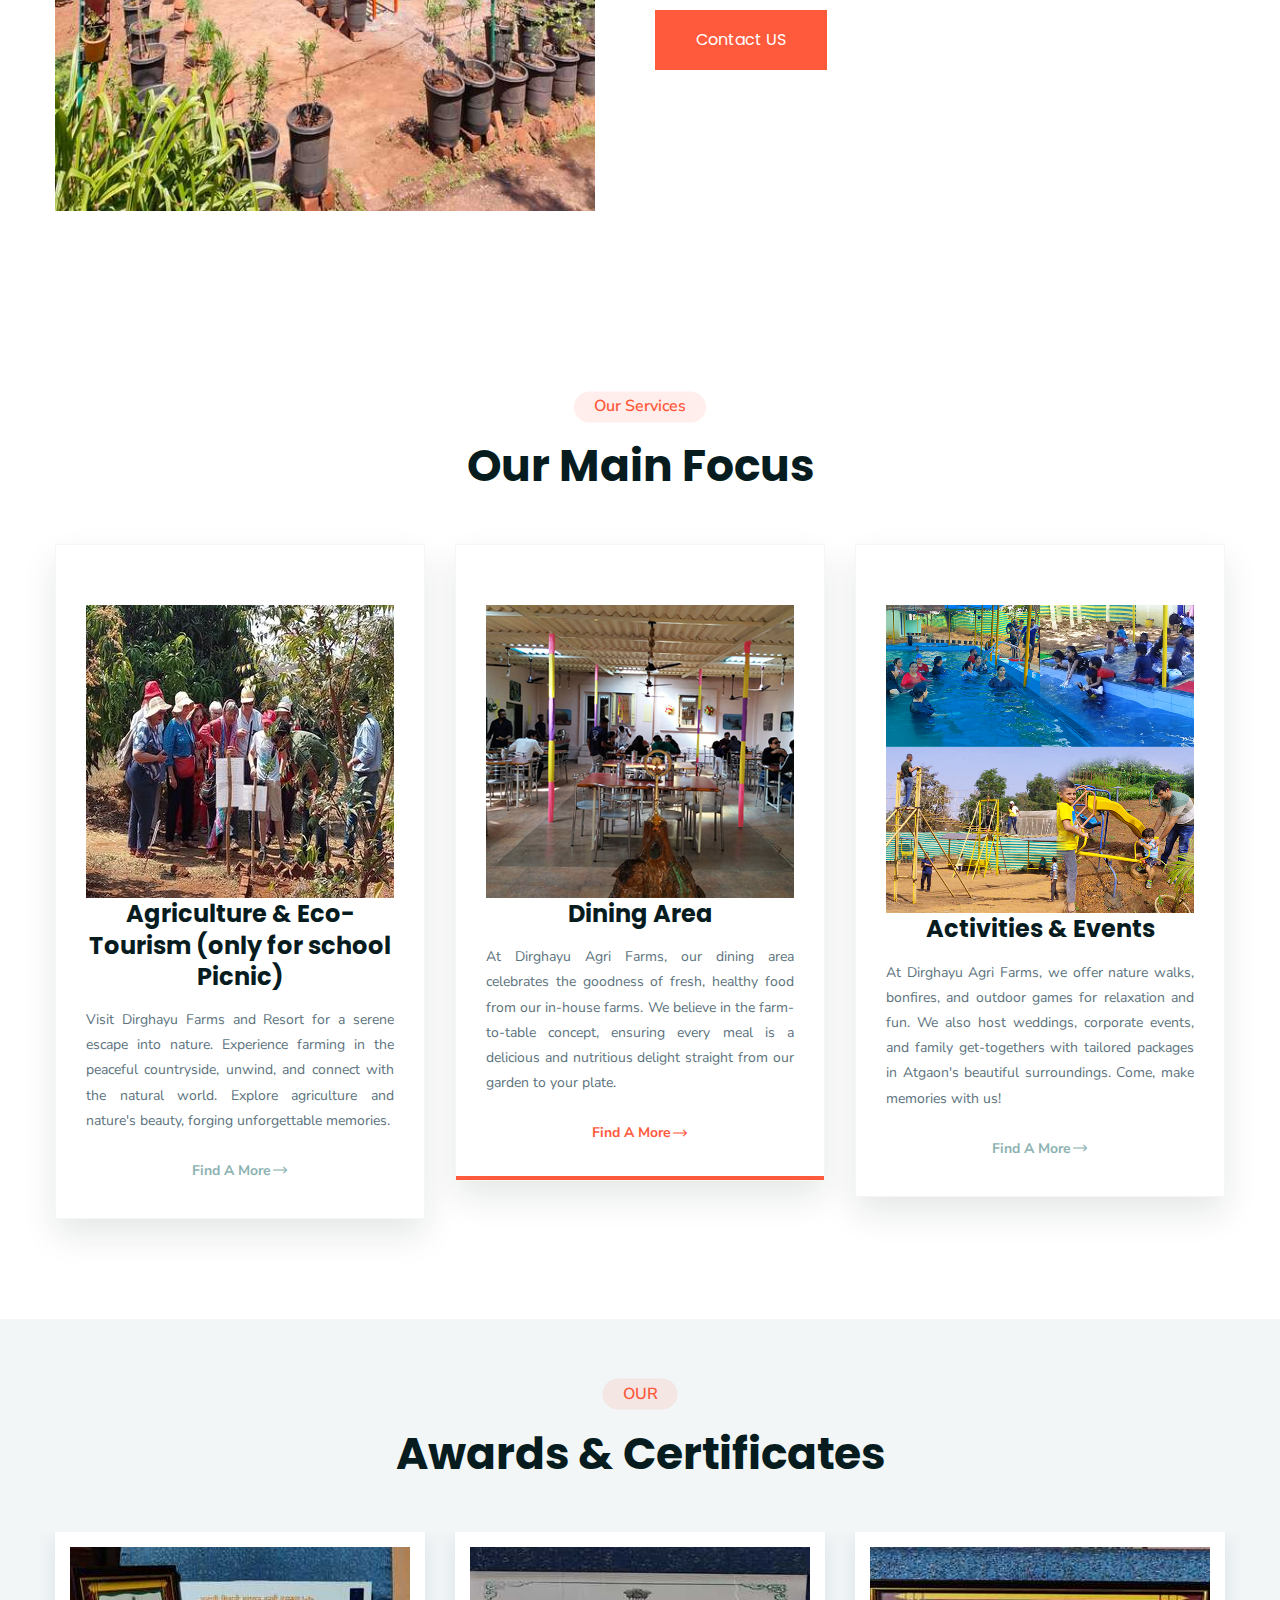
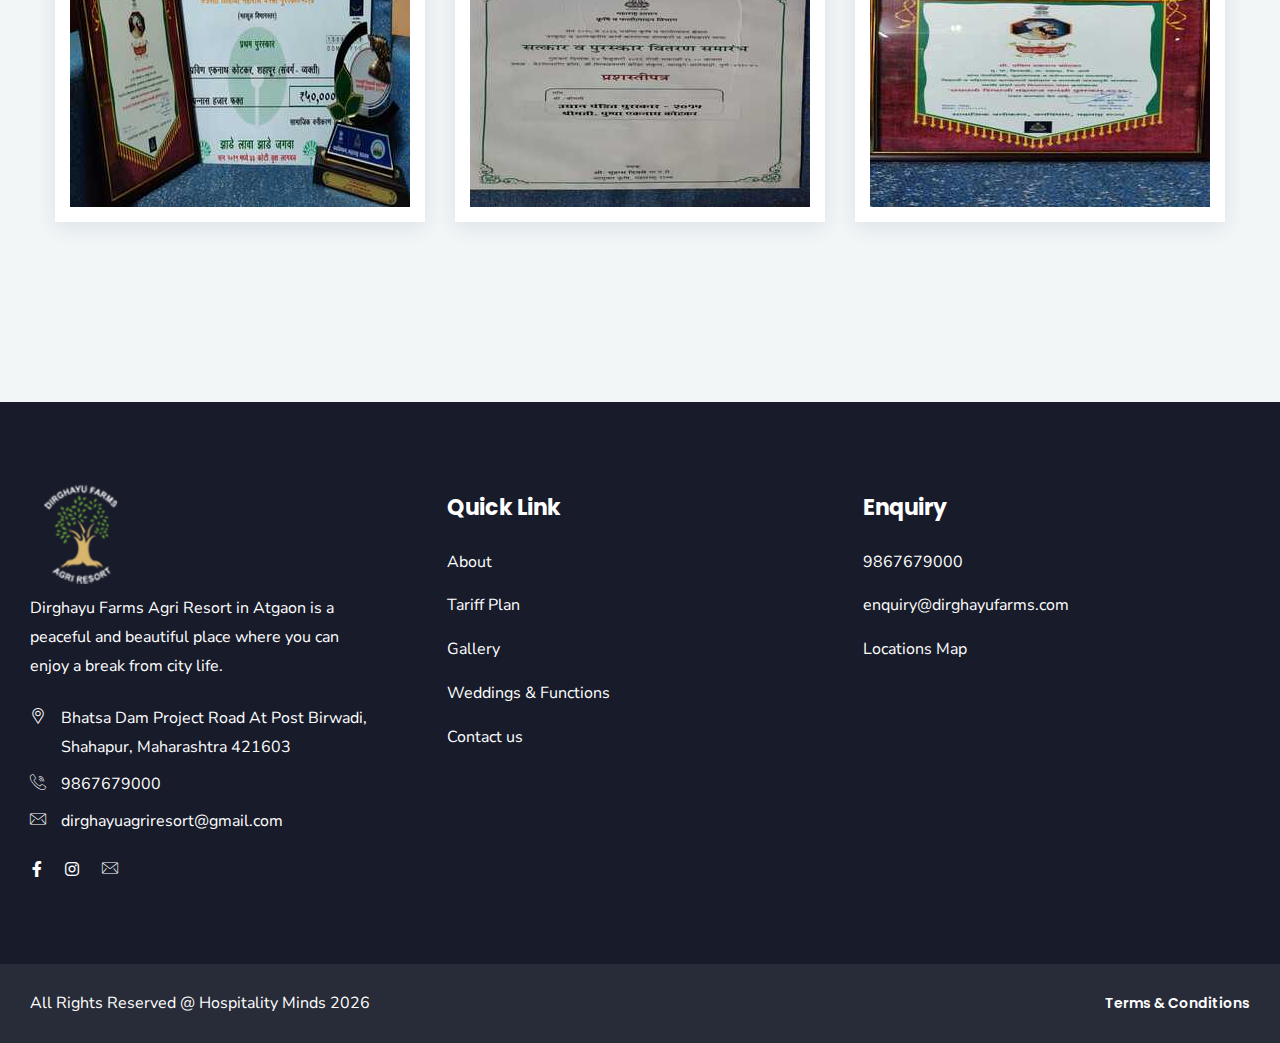
==== commit fb401b00: "first" ====
--- a/about.html
+++ b/about.html
@@ -486,7 +486,7 @@
                                 <div class="over1">
                                     <img src="img\home\A1.jpeg" alt="Avatar" class="image">
                                     <div class="overlay1">
-                                      <div class="text"><h3><a href="">Agriculture & Eco-Tourism</a></h3>
+                                      <div class="text"><h3><a href="">Agriculture & Eco-Tourism (only for school Picnic)</a></h3>
                                         <p style="text-align: justify; text-justify: inter-word;">Visit Dirghayu Farms and Resort for a serene escape into nature. Experience farming in the peaceful countryside, unwind, and connect with the natural world. Explore agriculture and nature's beauty, forging unforgettable memories.</p>
                                             <a class="ltn__service-btn" href="#">Find A More <i class="flaticon-right-arrow"></i></a></div>
                                     </div>
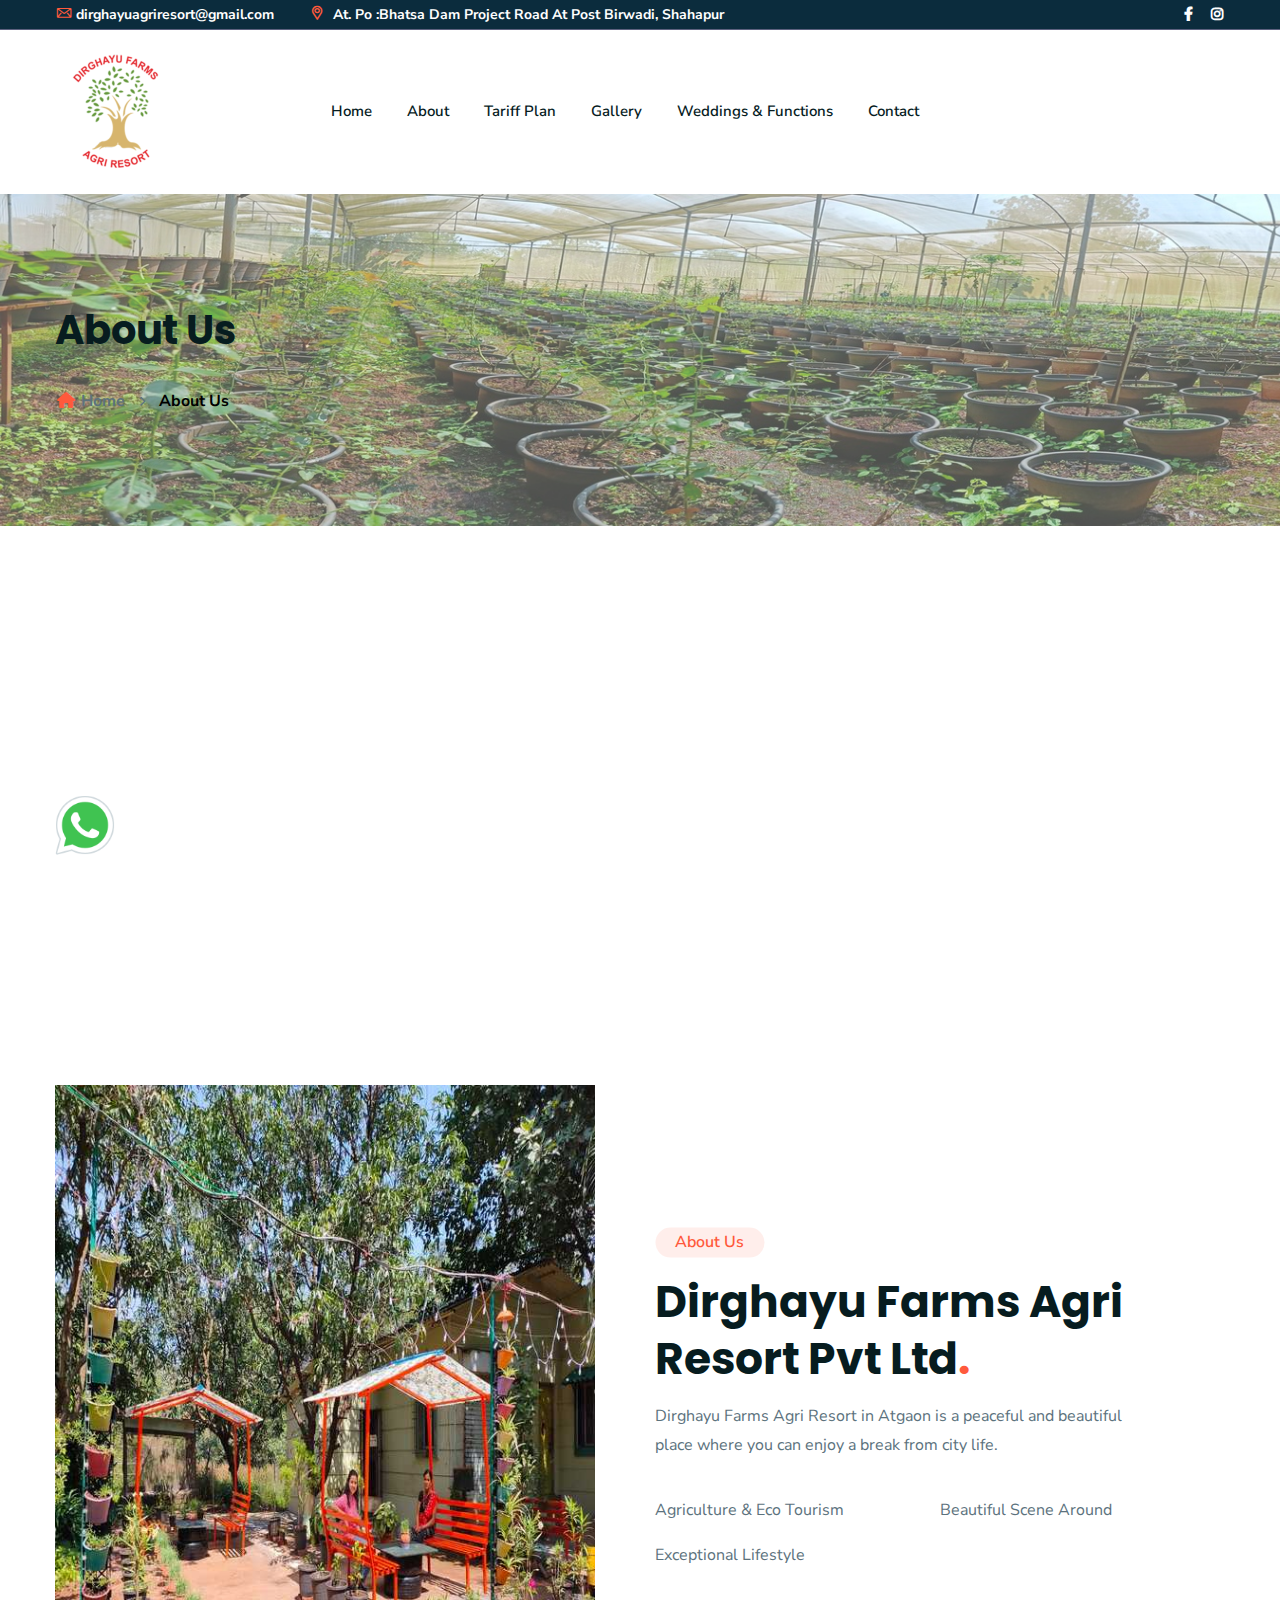
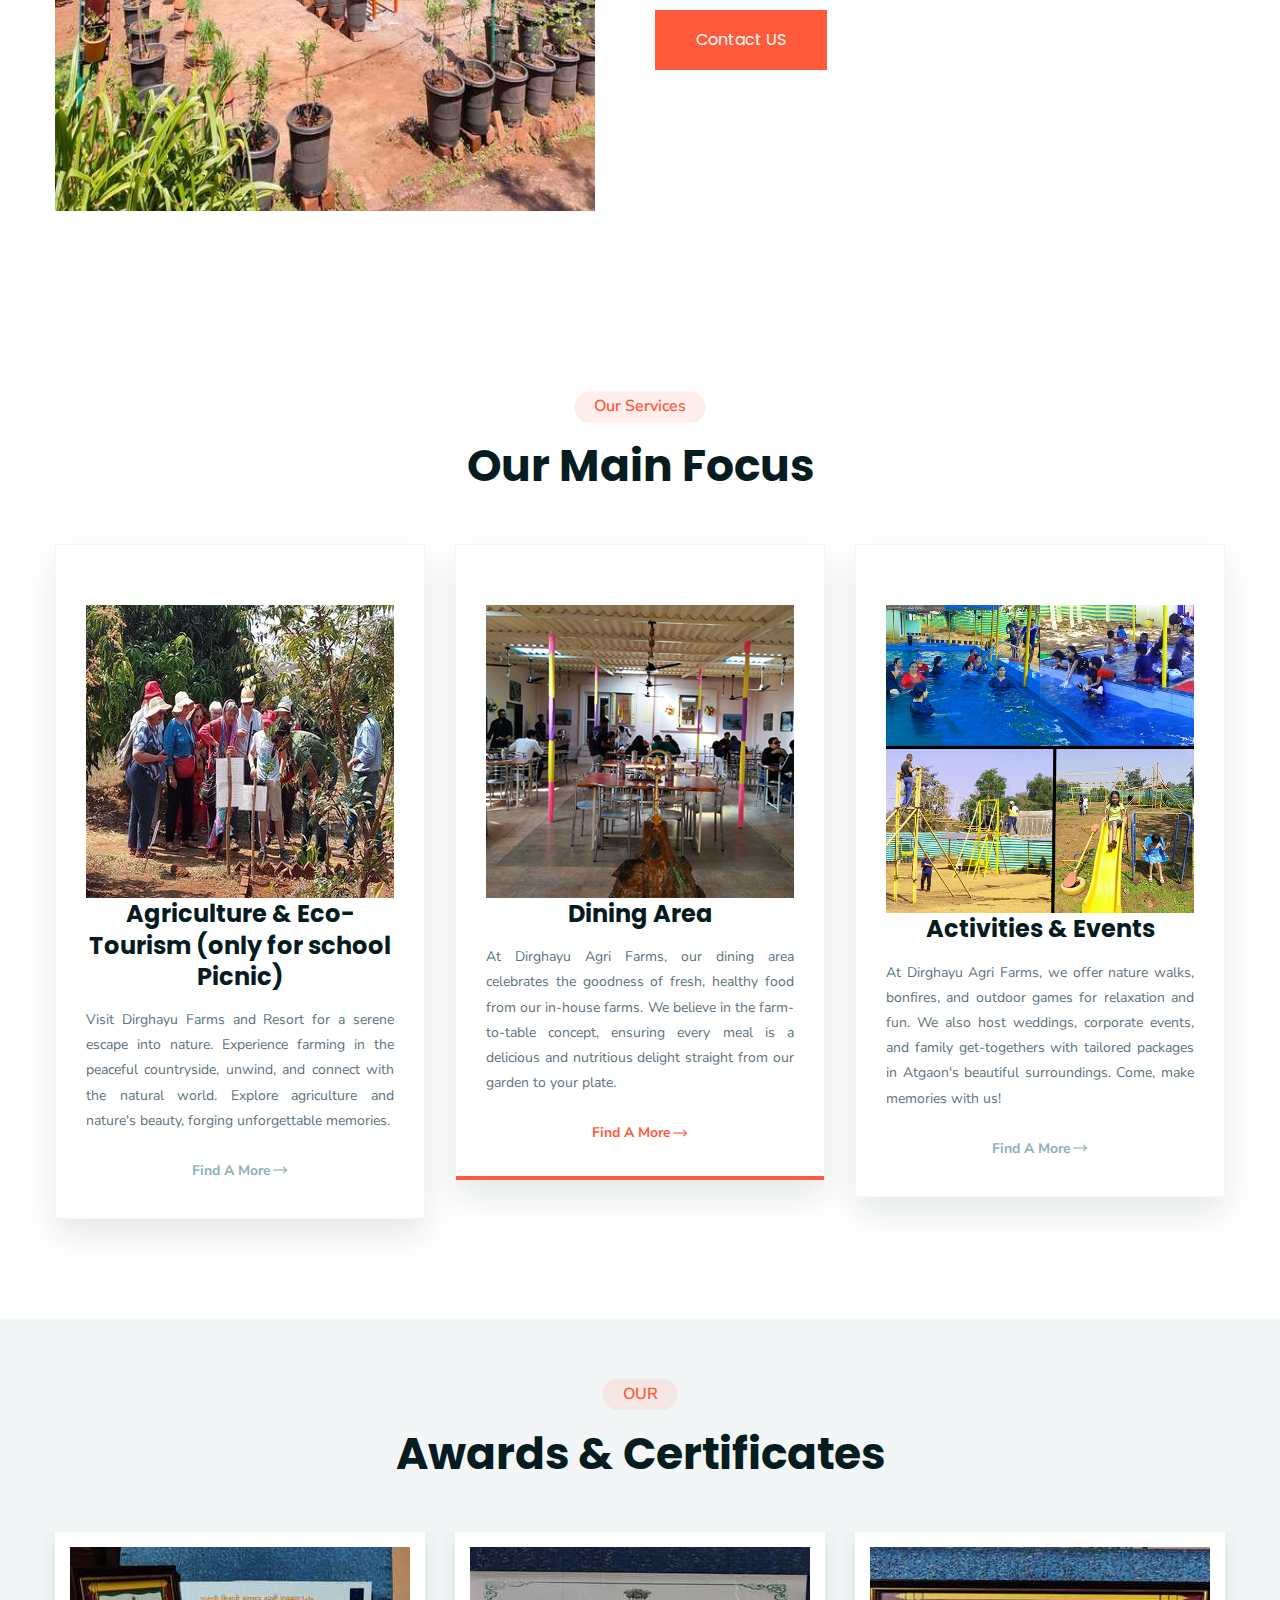
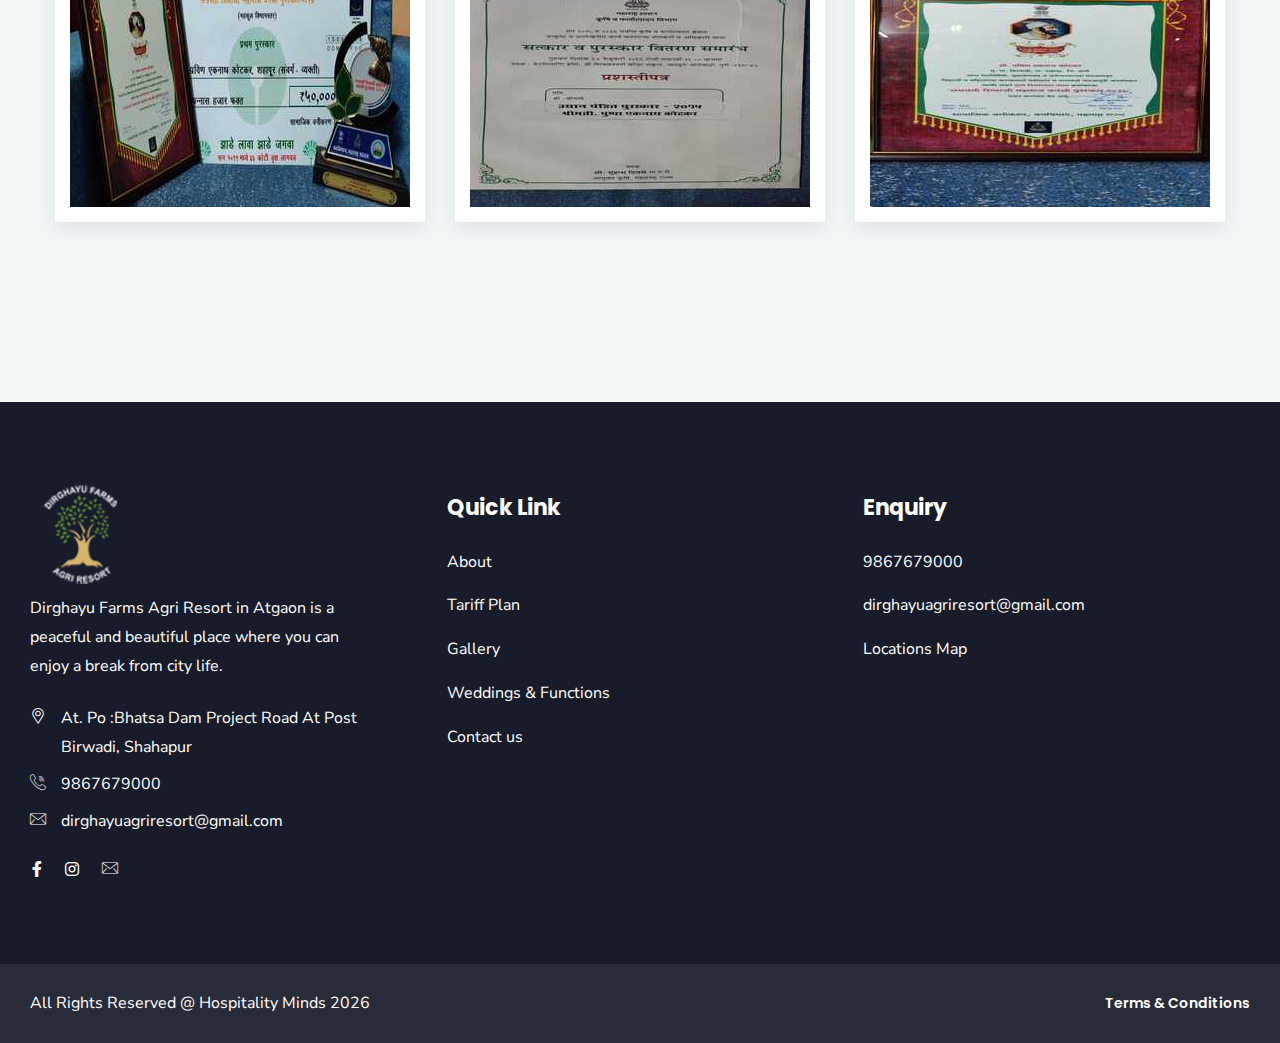
==== commit 3f3e65a4: "first" ====
--- a/about.html
+++ b/about.html
@@ -679,7 +679,7 @@
                                             </div>
                                             <div class="footer-address-info">
                                                 <p>
-                                                    <a href="https://maps.app.goo.gl/mz7RnLhfDMcDWUFW6">Bhatsa Dam Project Road At Post Birwadi, Shahapur, Maharashtra 421603</a>
+                                                    <a href="https://maps.app.goo.gl/mz7RnLhfDMcDWUFW6"> At. Po :Bhatsa Dam Project Road At Post Birwadi, Shahapur</a>
                                                 </p>
                                             </div>
                                         </li>
@@ -740,7 +740,7 @@
                                 <div class="footer-menu">
                                     <ul>
                                         <li><a href="tel:+919867679000">9867679000</a></li>
-                                        <li><a href="mailto:enquiry@dirghayufarms.com">enquiry@dirghayufarms.com</a></li>
+                                        <li><a href="mailto:dirghayuagriresort@gmail.com">dirghayuagriresort@gmail.com</a></li>
                                         <li><a href="locations.html">Locations Map</a></li>
 
                                     </ul>
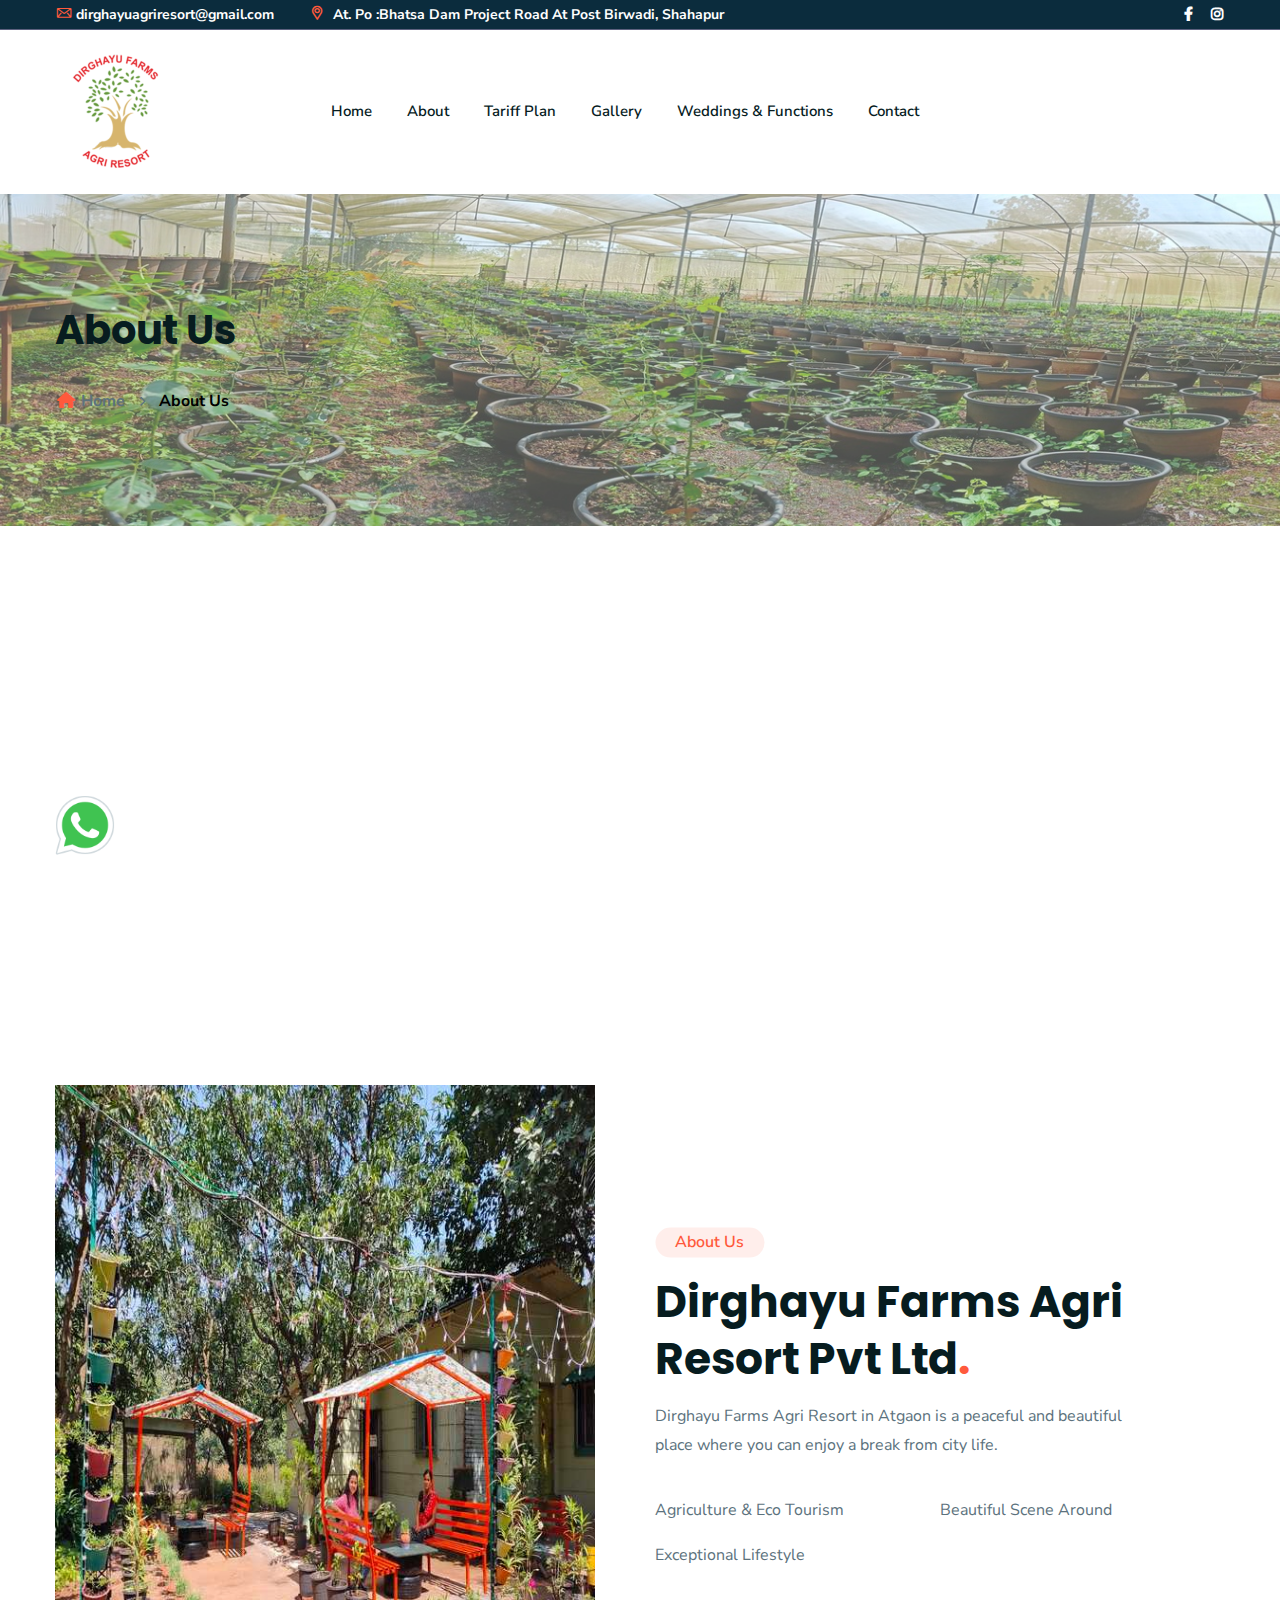
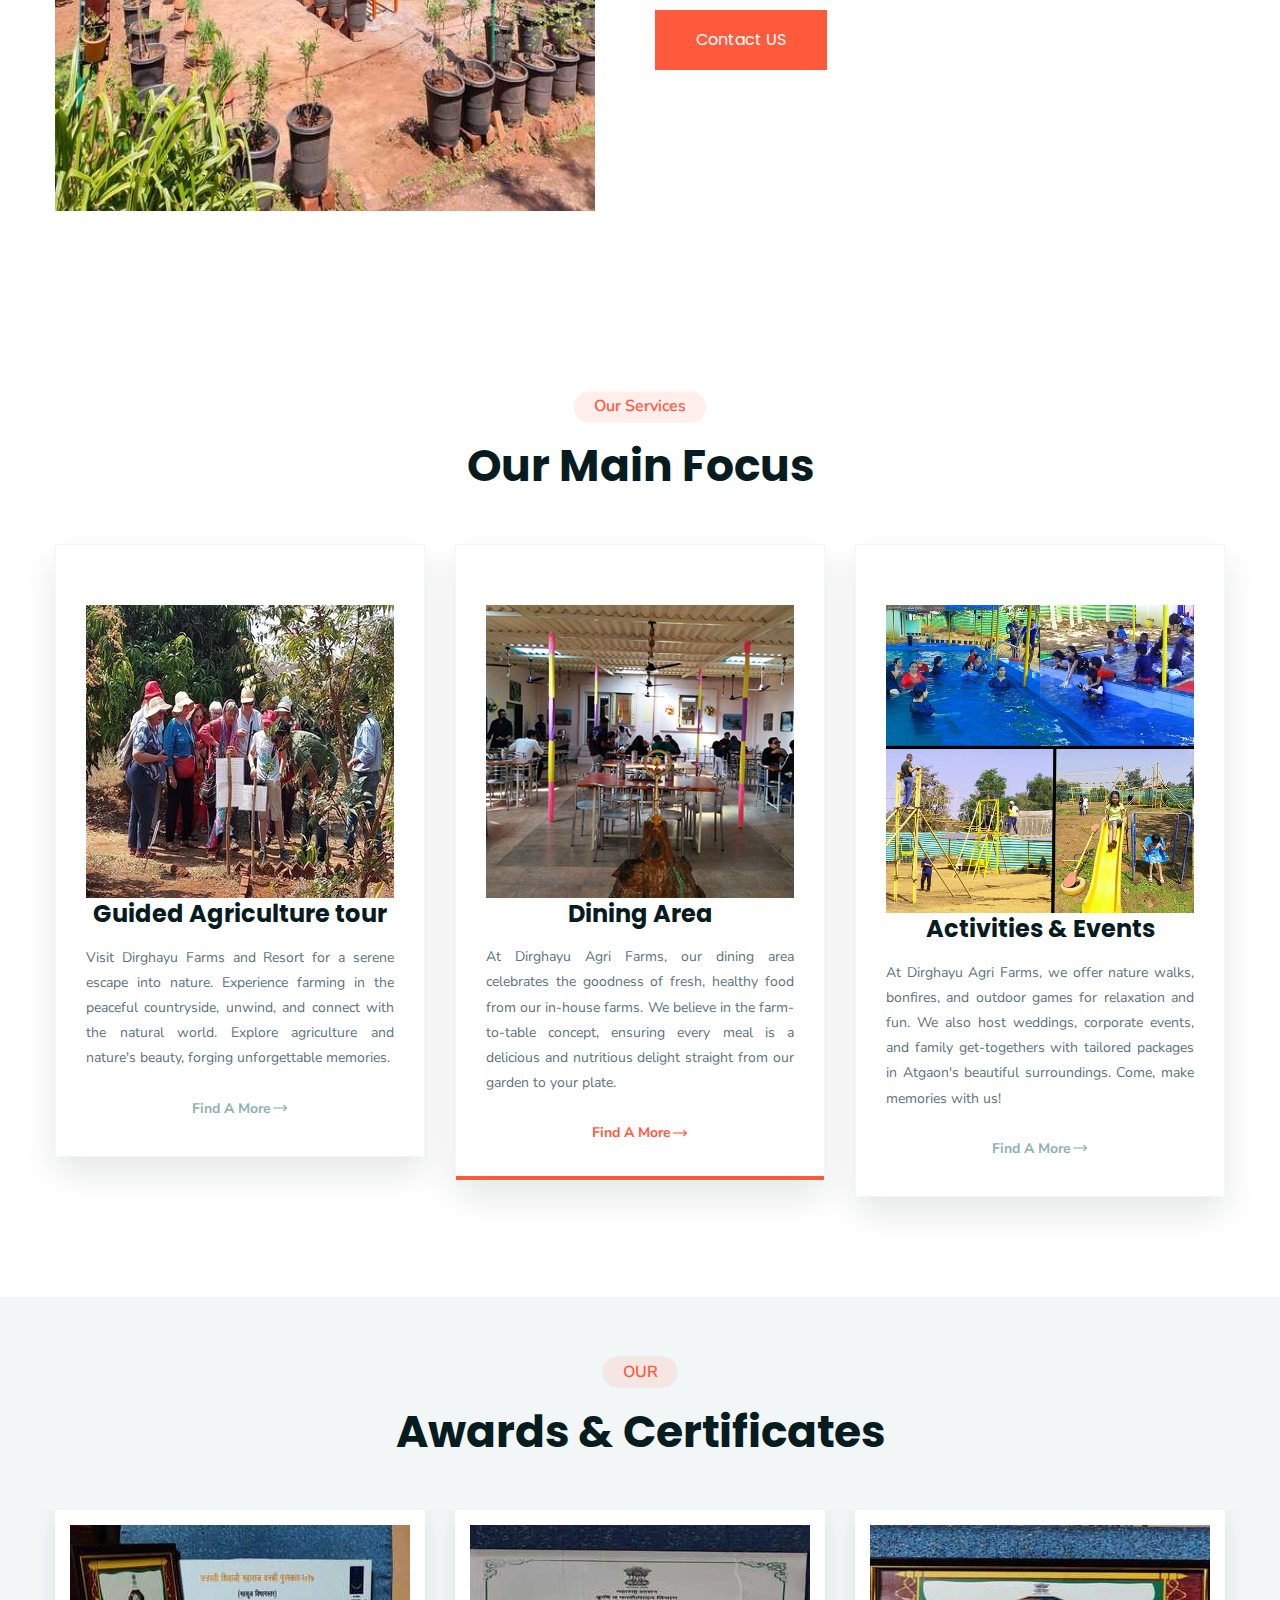
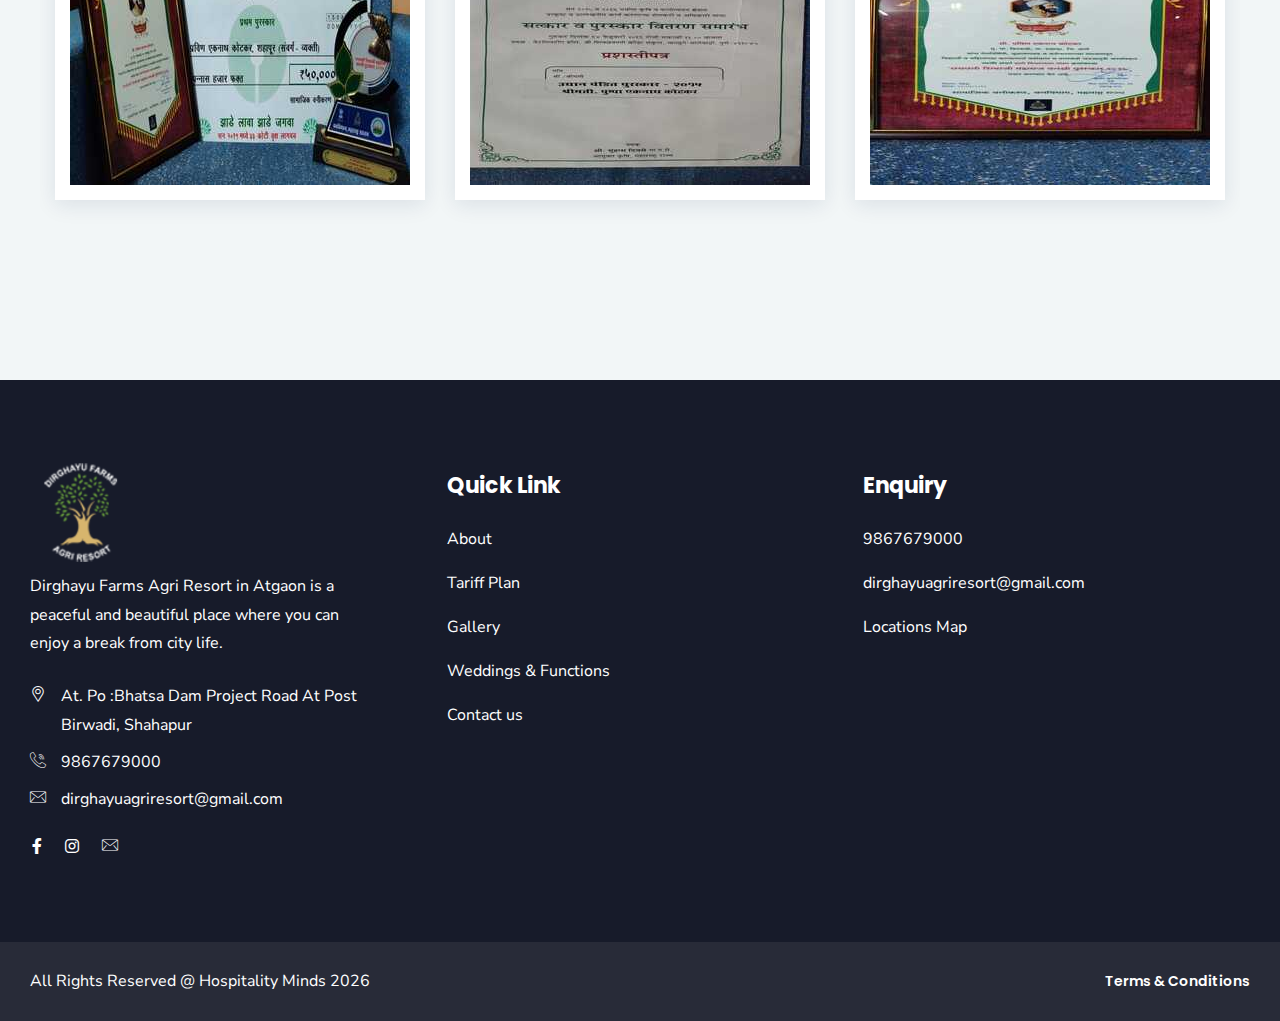
==== commit df8800d8: "first" ====
--- a/about.html
+++ b/about.html
@@ -486,7 +486,7 @@
                                 <div class="over1">
                                     <img src="img\home\A1.jpeg" alt="Avatar" class="image">
                                     <div class="overlay1">
-                                      <div class="text"><h3><a href="">Agriculture & Eco-Tourism (only for school Picnic)</a></h3>
+                                      <div class="text"><h3><a href="">Guided Agriculture tour</a></h3>
                                         <p style="text-align: justify; text-justify: inter-word;">Visit Dirghayu Farms and Resort for a serene escape into nature. Experience farming in the peaceful countryside, unwind, and connect with the natural world. Explore agriculture and nature's beauty, forging unforgettable memories.</p>
                                             <a class="ltn__service-btn" href="#">Find A More <i class="flaticon-right-arrow"></i></a></div>
                                     </div>
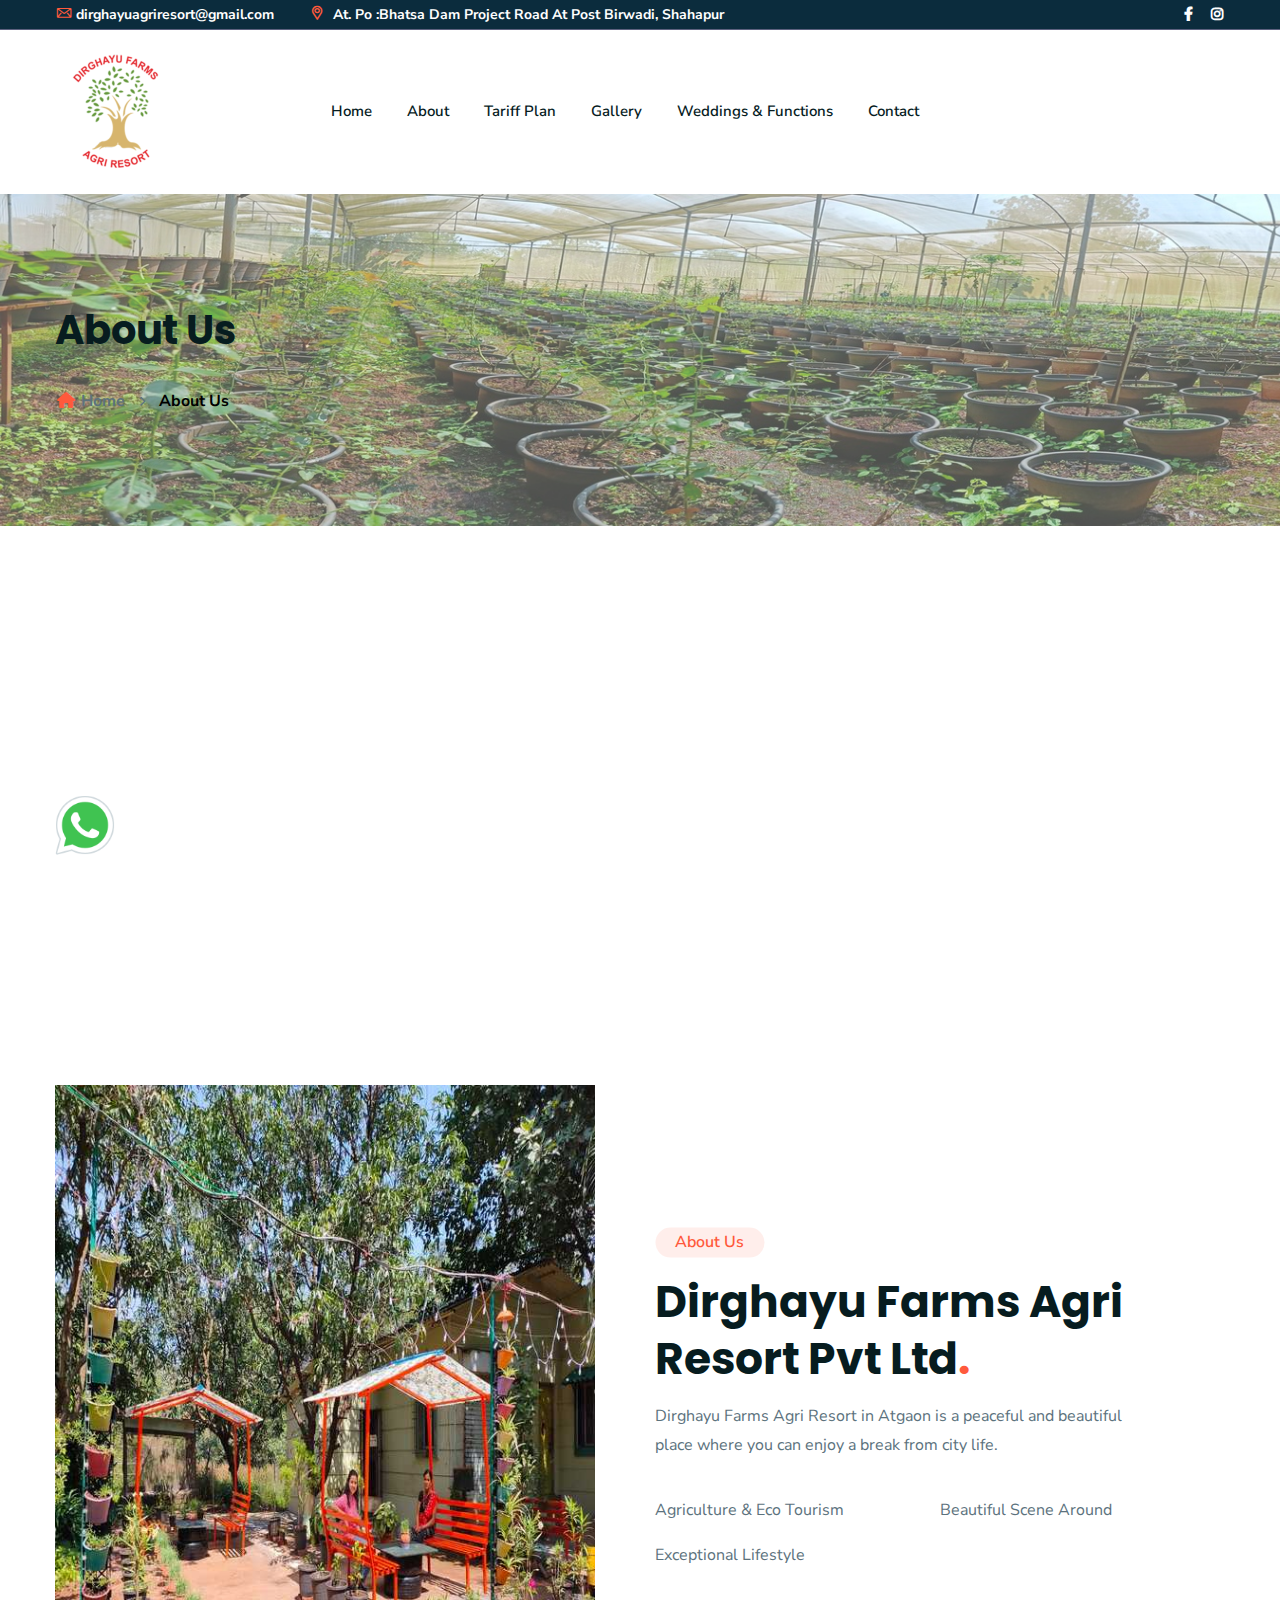
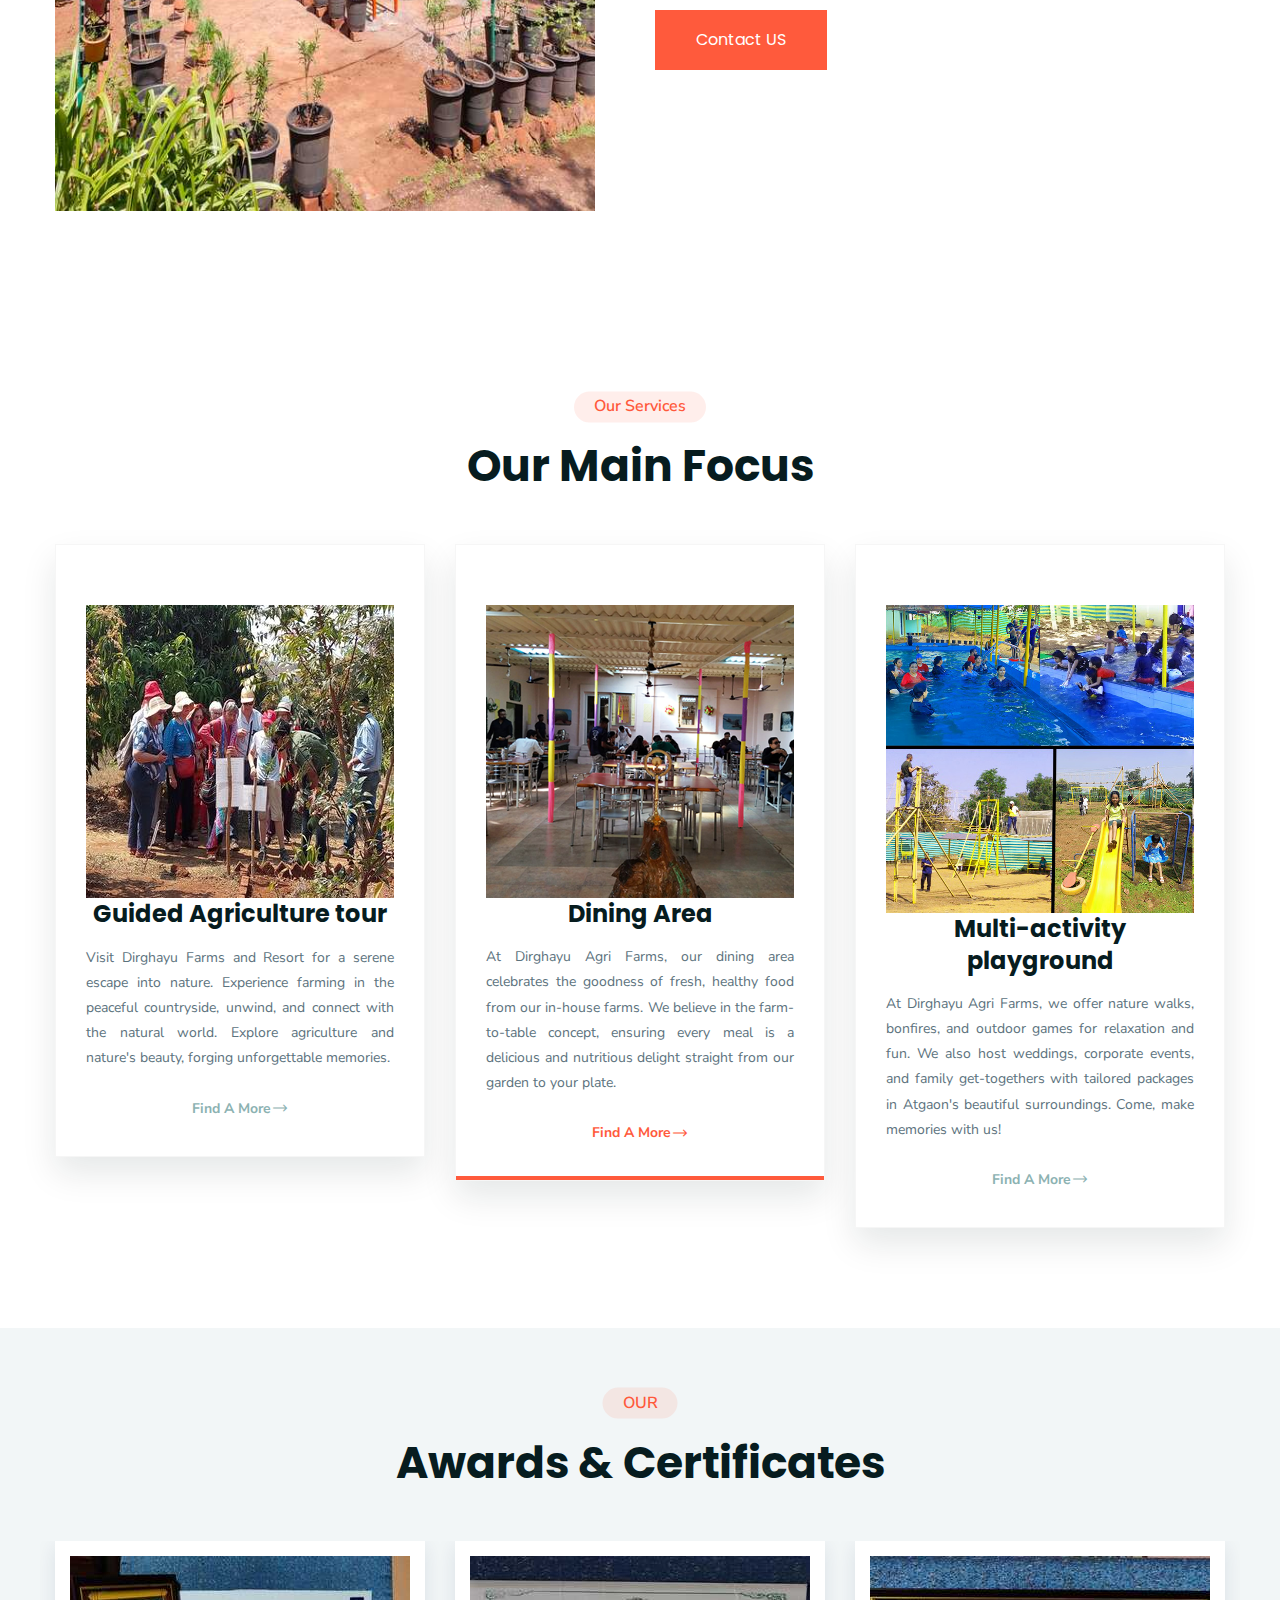
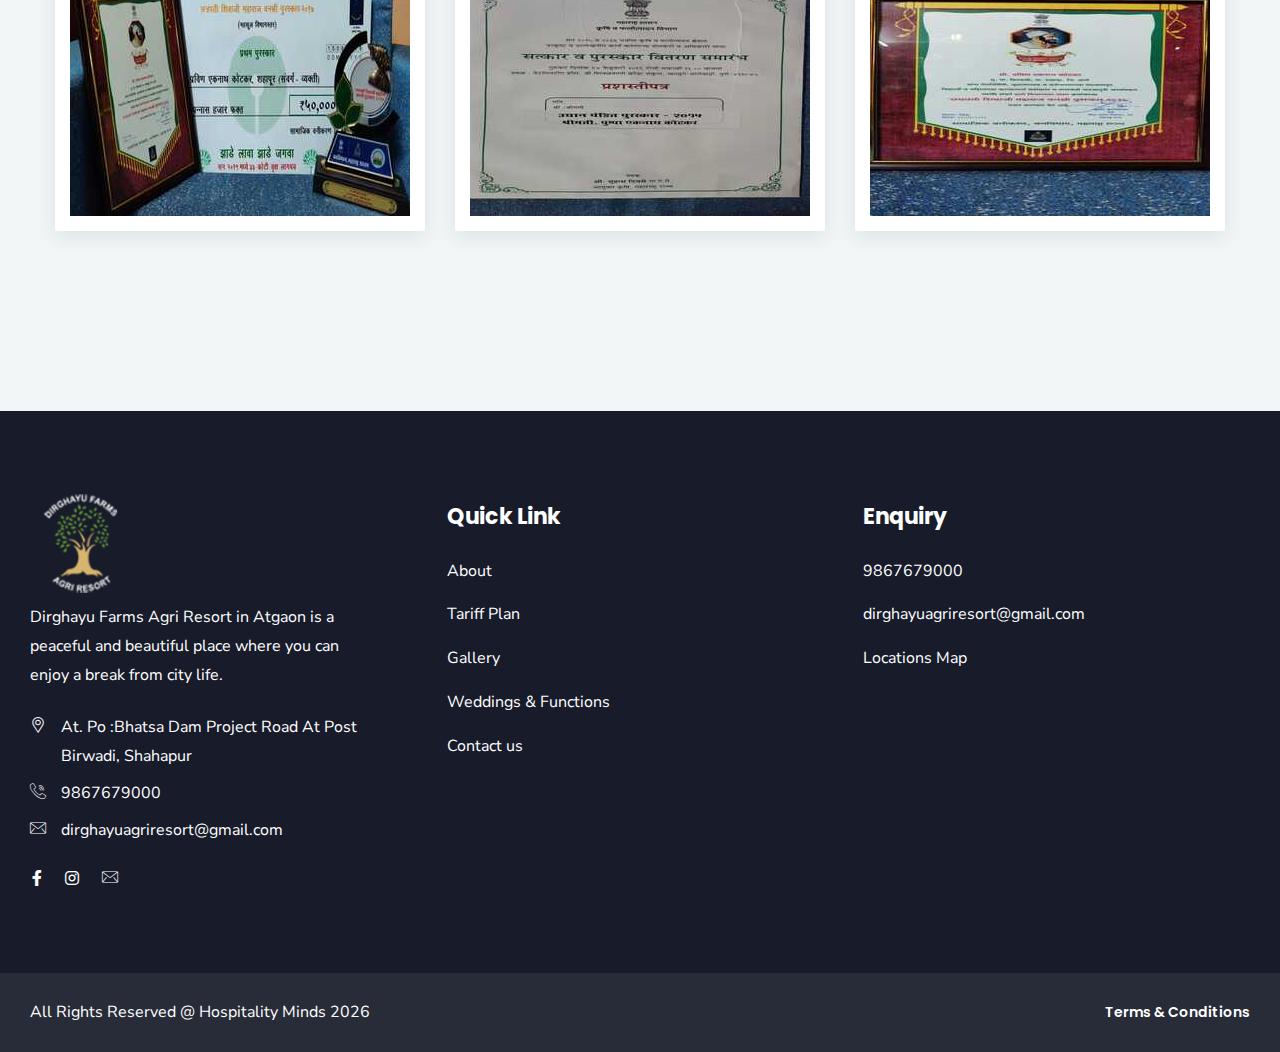
==== commit e8c52bd1: "first" ====
--- a/about.html
+++ b/about.html
@@ -525,7 +525,7 @@
                                 <div class="over1">
                                     <img src="img\home\W1.png" alt="Avatar" class="image">
                                     <div class="overlay1">
-                                      <div class="text"><h3><a href="">Activities & Events</a></h3>
+                                      <div class="text"><h3><a href="">Multi-activity playground</a></h3>
                                         <p style="text-align: justify; text-justify: inter-word;">At Dirghayu Agri Farms, we offer nature walks, bonfires, and outdoor games for relaxation and fun. We also host weddings, corporate events, and family get-togethers with tailored packages in Atgaon's beautiful surroundings. Come, make memories with us!</p> 
                                         <a class="ltn__service-btn" href="#">Find A More <i class="flaticon-right-arrow"></i></a></div>
                                     </div>
